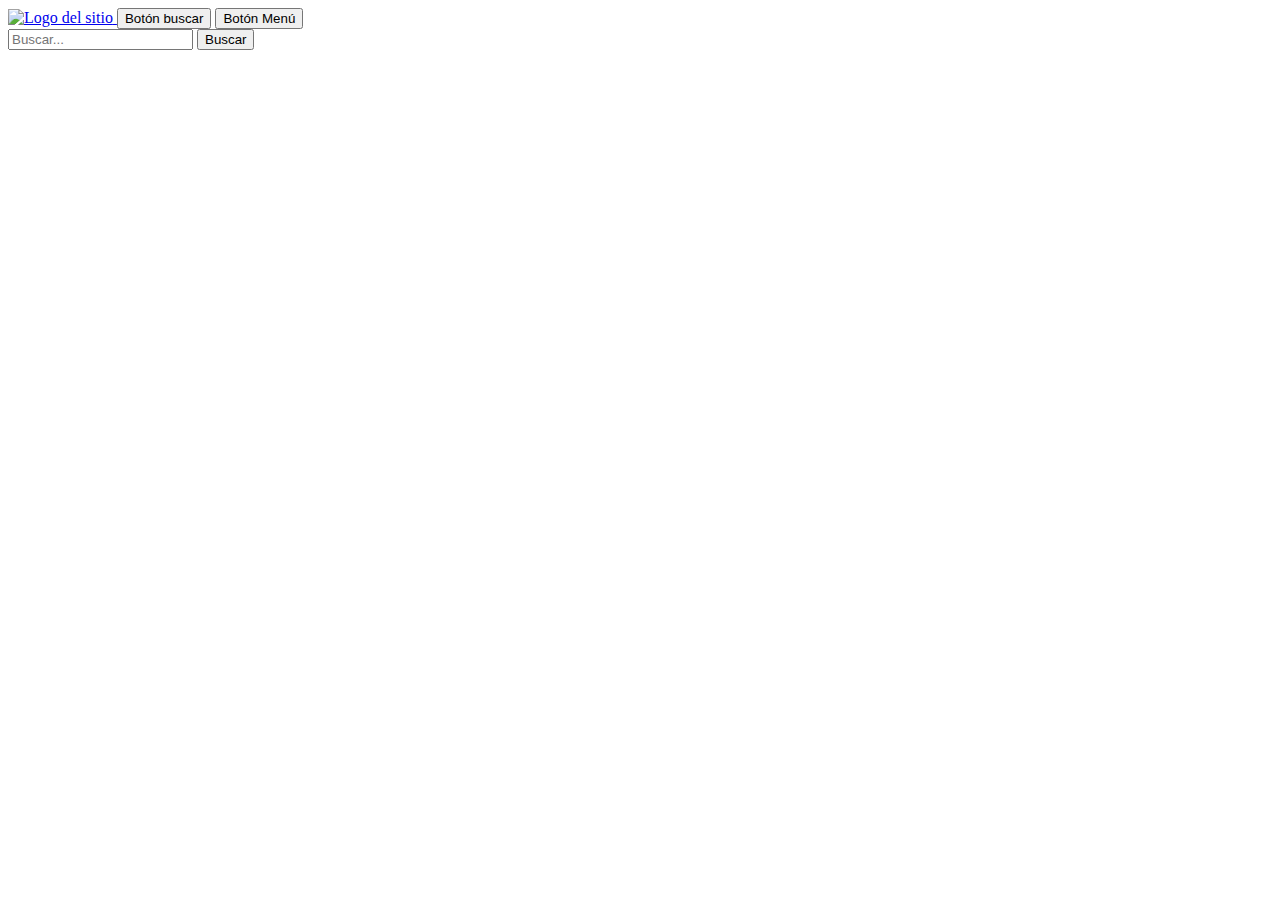
==== Proyecto final/index.html @ 8648d8d8 "28 Codificando el encabezado html5 (parte 1)" ====
<!DOCTYPE html>
<html lang="es">
  <head>
   <title>NETWROK | Soluciones Móviles para empresas</title>
    <!-- Required meta tags always come first -->
    <meta charset="utf-8">
    <meta name="viewport" content="width=device-width, initial-scale=1, shrink-to-fit=no">
    <meta http-equiv="x-ua-compatible" content="ie=edge">

  </head>
  <body>
    <section class="bienvenidos">
        <header class="encabezado" role="banner">
            <a href="index.html">
                <img src="images/logo.svg" alt="Logo del sitio">
            </a>
            
            <button type="button" class="boton-buscar">Botón buscar</button>
            <button type="button" class="boton-menu">Botón Menú</button>
            
            <form action="#" id="bloque-buscar">
                <div class="contenedor-bloque-buscar">
                    <input type="text" placeholder="Buscar...">
                    <input type="submit" value="Buscar">
                </div>
            </form>
            
        </header>
    </section>
  </body>
</html>
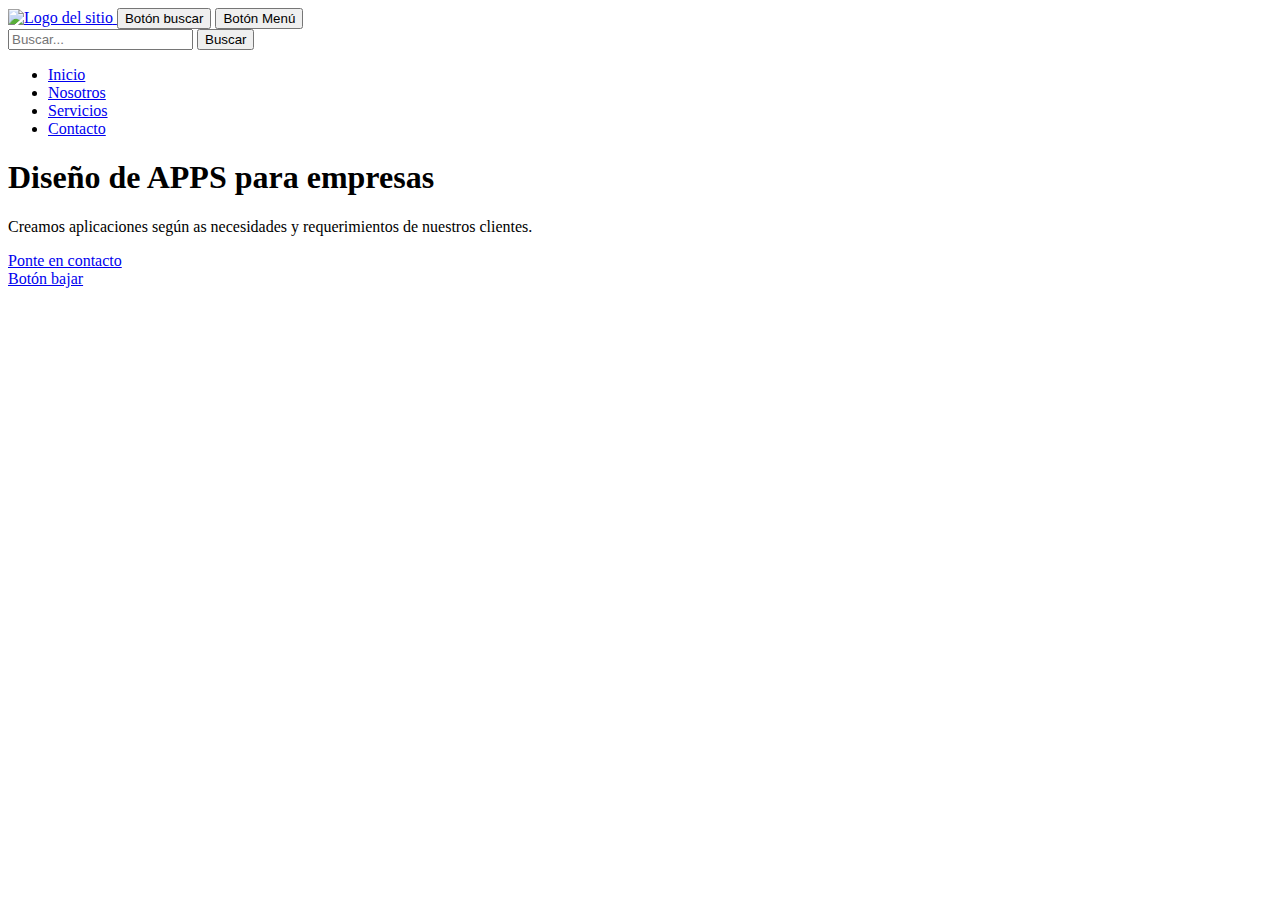
==== commit d6de76b9: "29 Codificando el encabezado html5 (parte 2)" ====
--- a/Proyecto final/index.html
+++ b/Proyecto final/index.html
@@ -25,6 +25,24 @@
                 </div>
             </form>
             
+            <nav id="menu-principal">
+                <ul>
+                    <li class="active"><a href="index.html">Inicio</a></li>
+                    <li><a href="nosotros.html">Nosotros</a></li>
+                    <li><a href="servicio.html">Servicios</a></li>
+                    <li><a href="contacto.html">Contacto</a></li>
+                </ul>
+            </nav>
+            
+            <div class="texto-encabezado">
+                <h1>Diseño de APPS para empresas</h1>
+                <p>Creamos aplicaciones según as necesidades y requerimientos de nuestros clientes.</p>
+                <a href="contacto.html">Ponte en contacto</a>
+            </div>
+            
+            <div class="flecha-baja">
+                <a href="#">Botón bajar</a>
+            </div>
         </header>
     </section>
   </body>
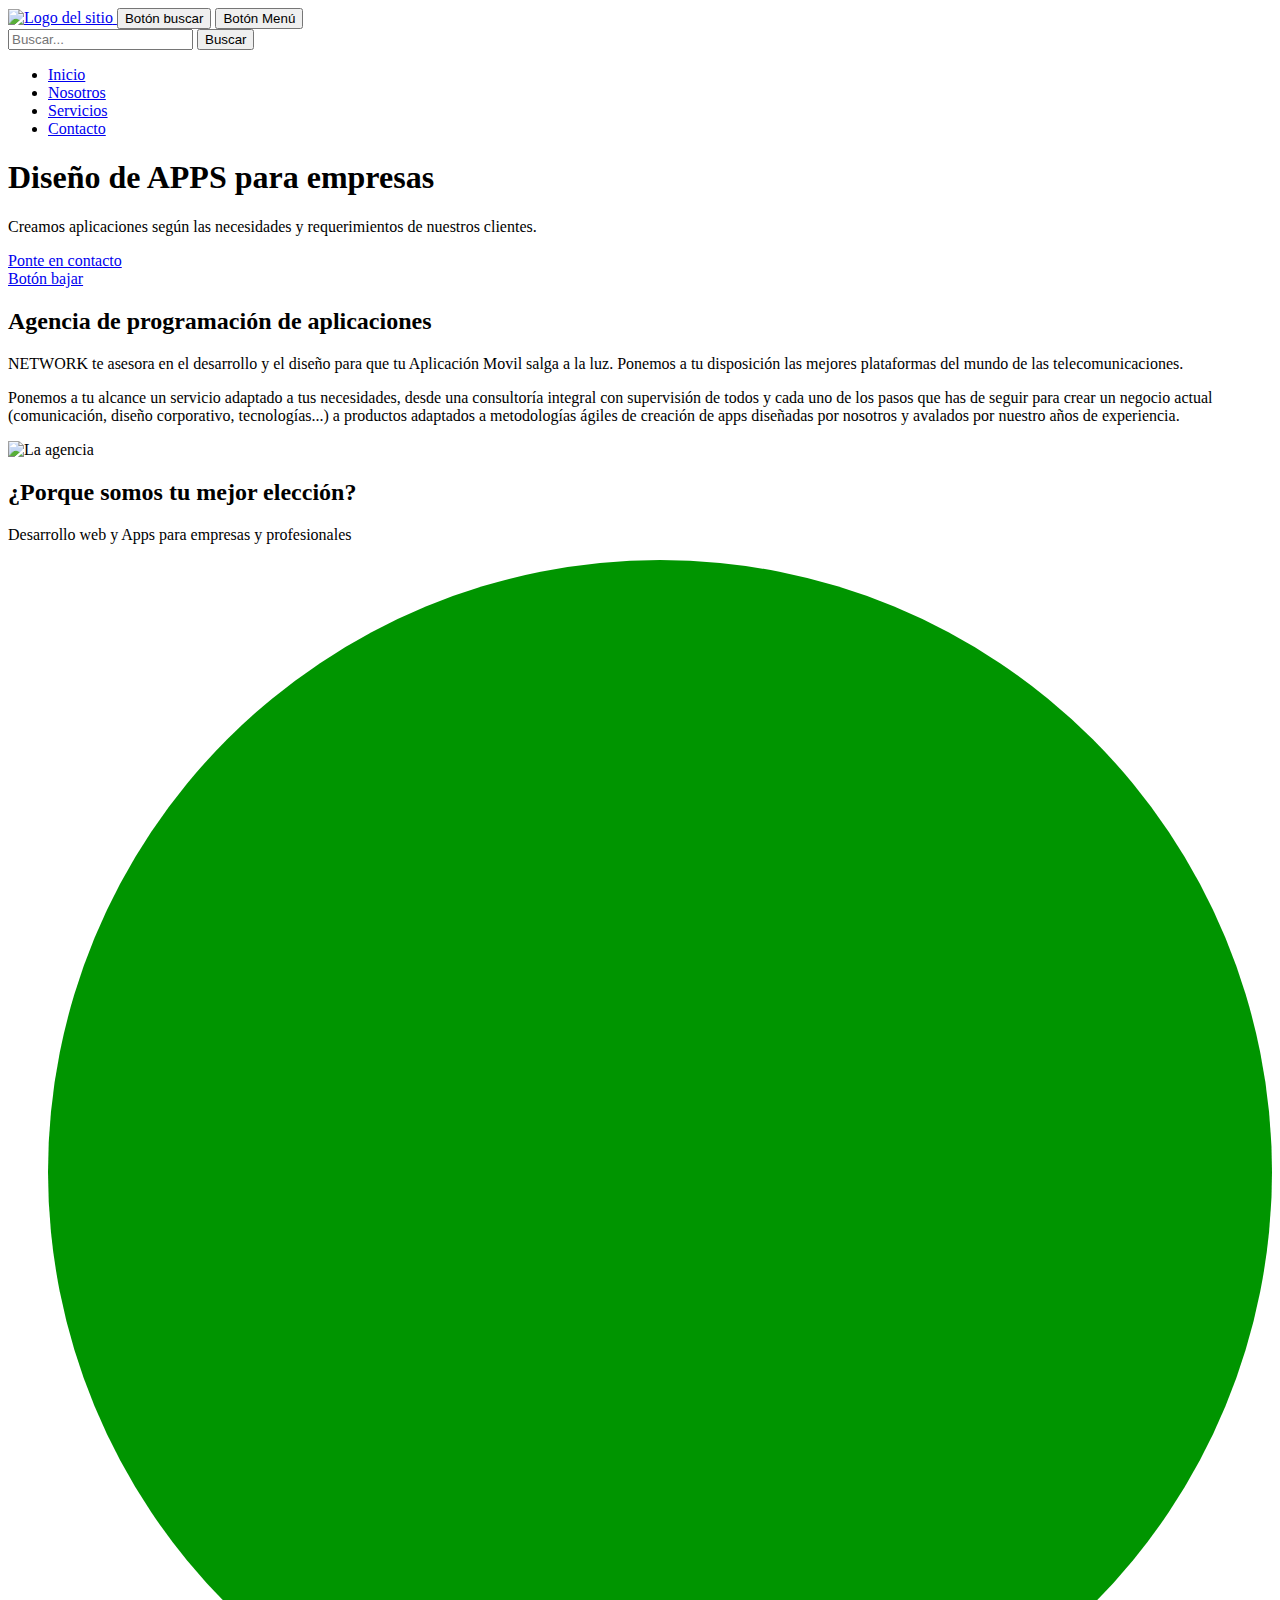
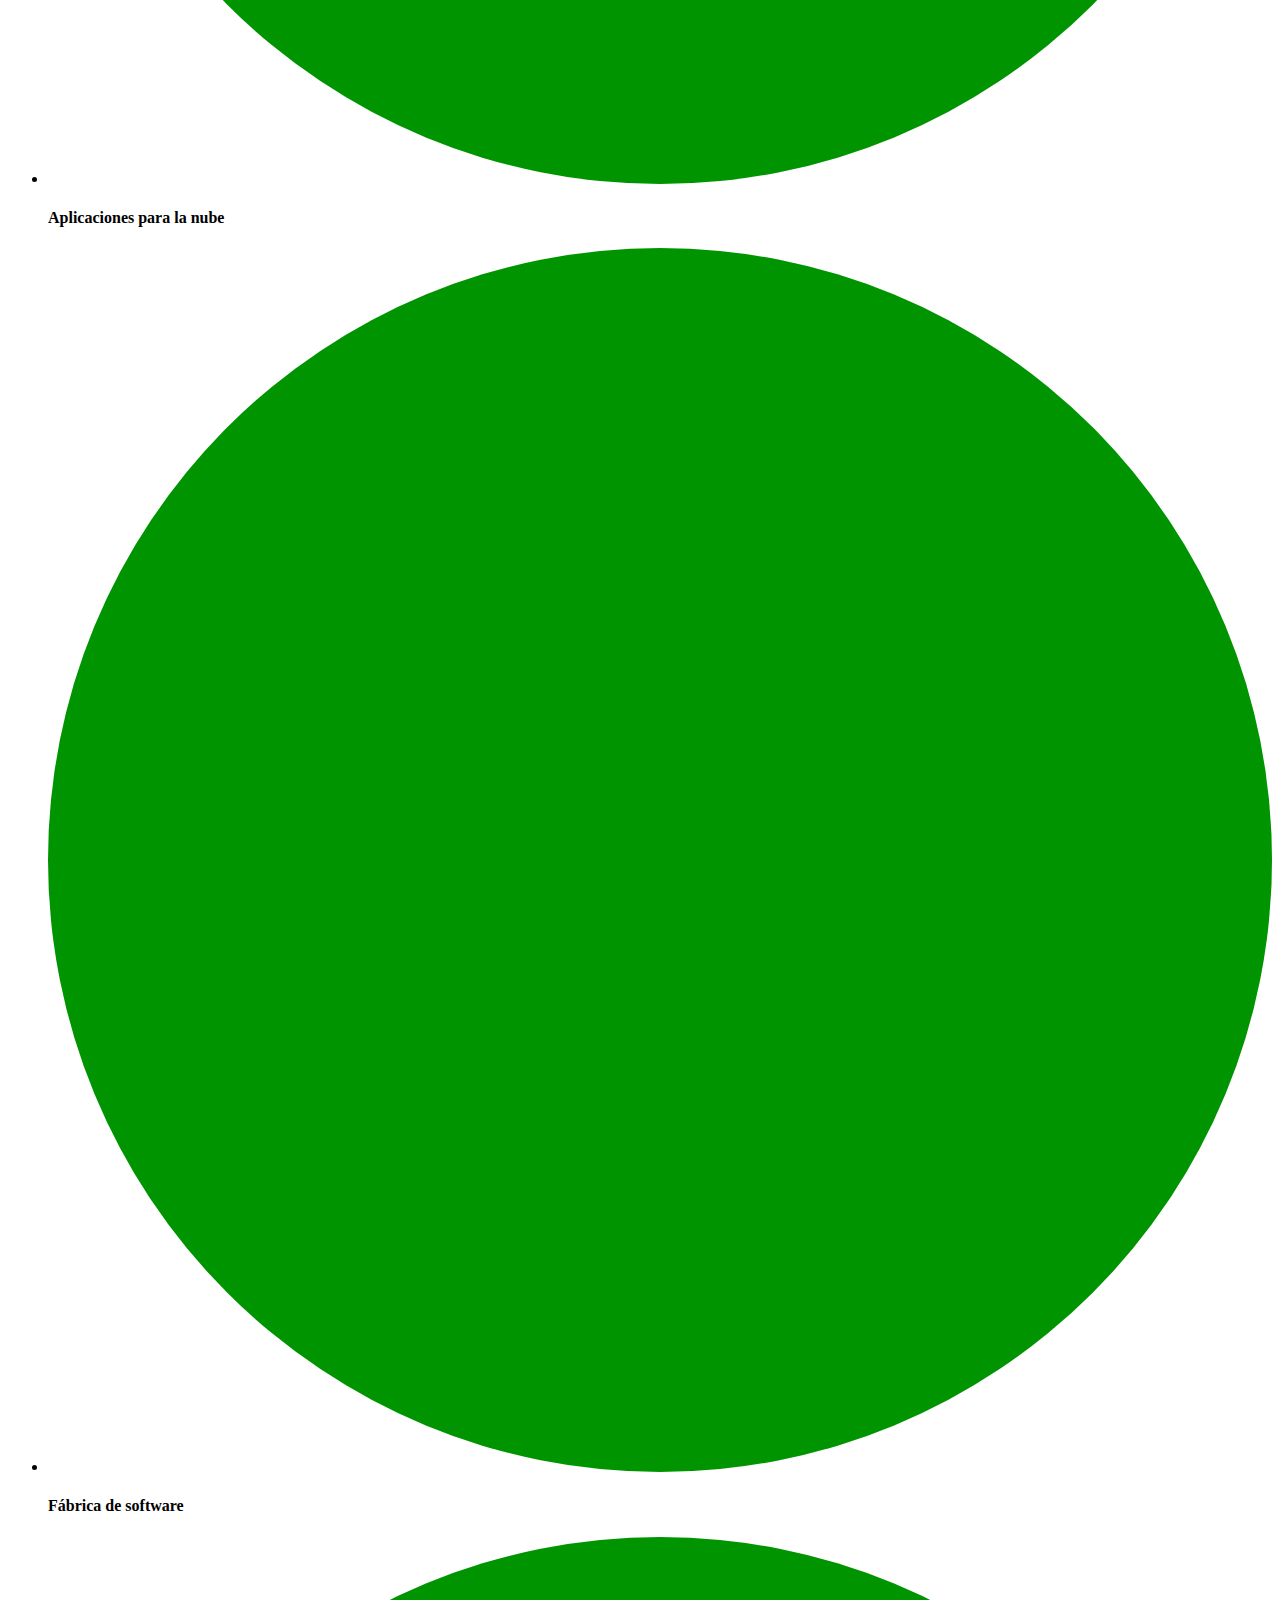
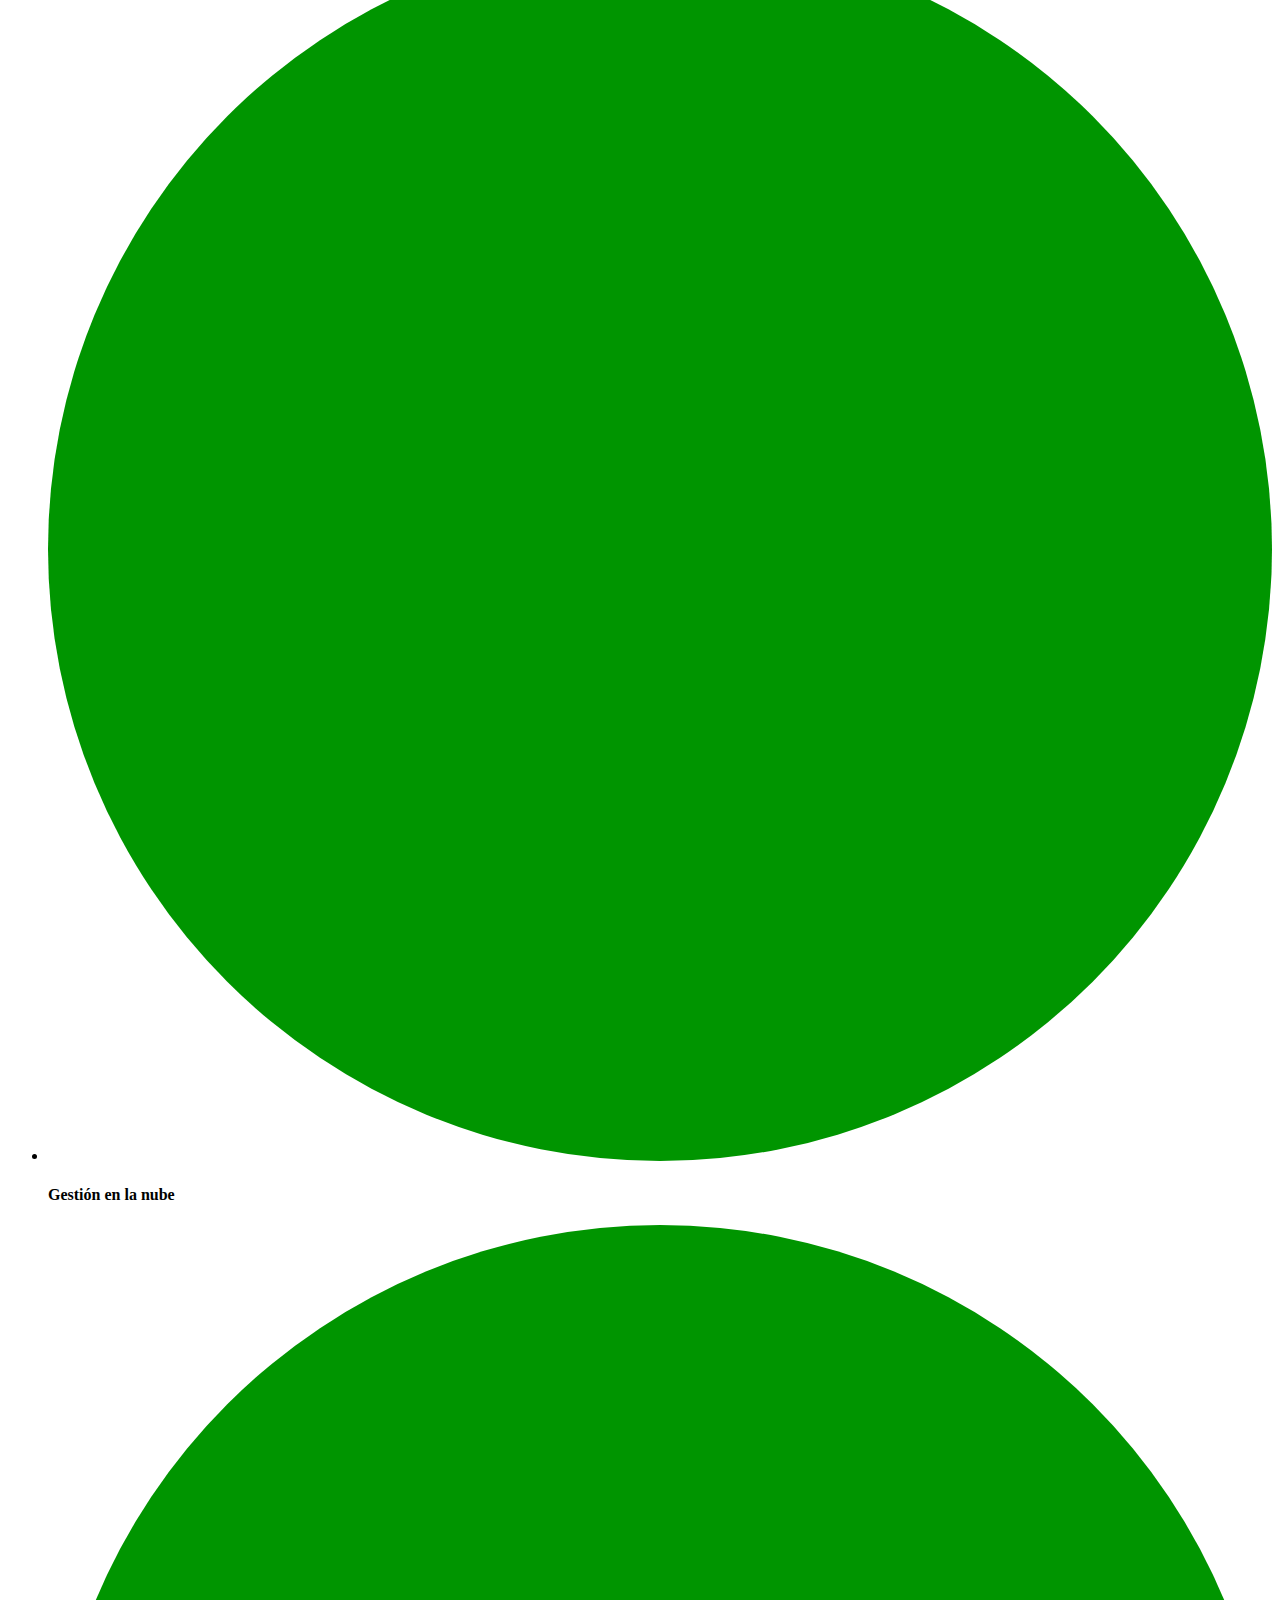
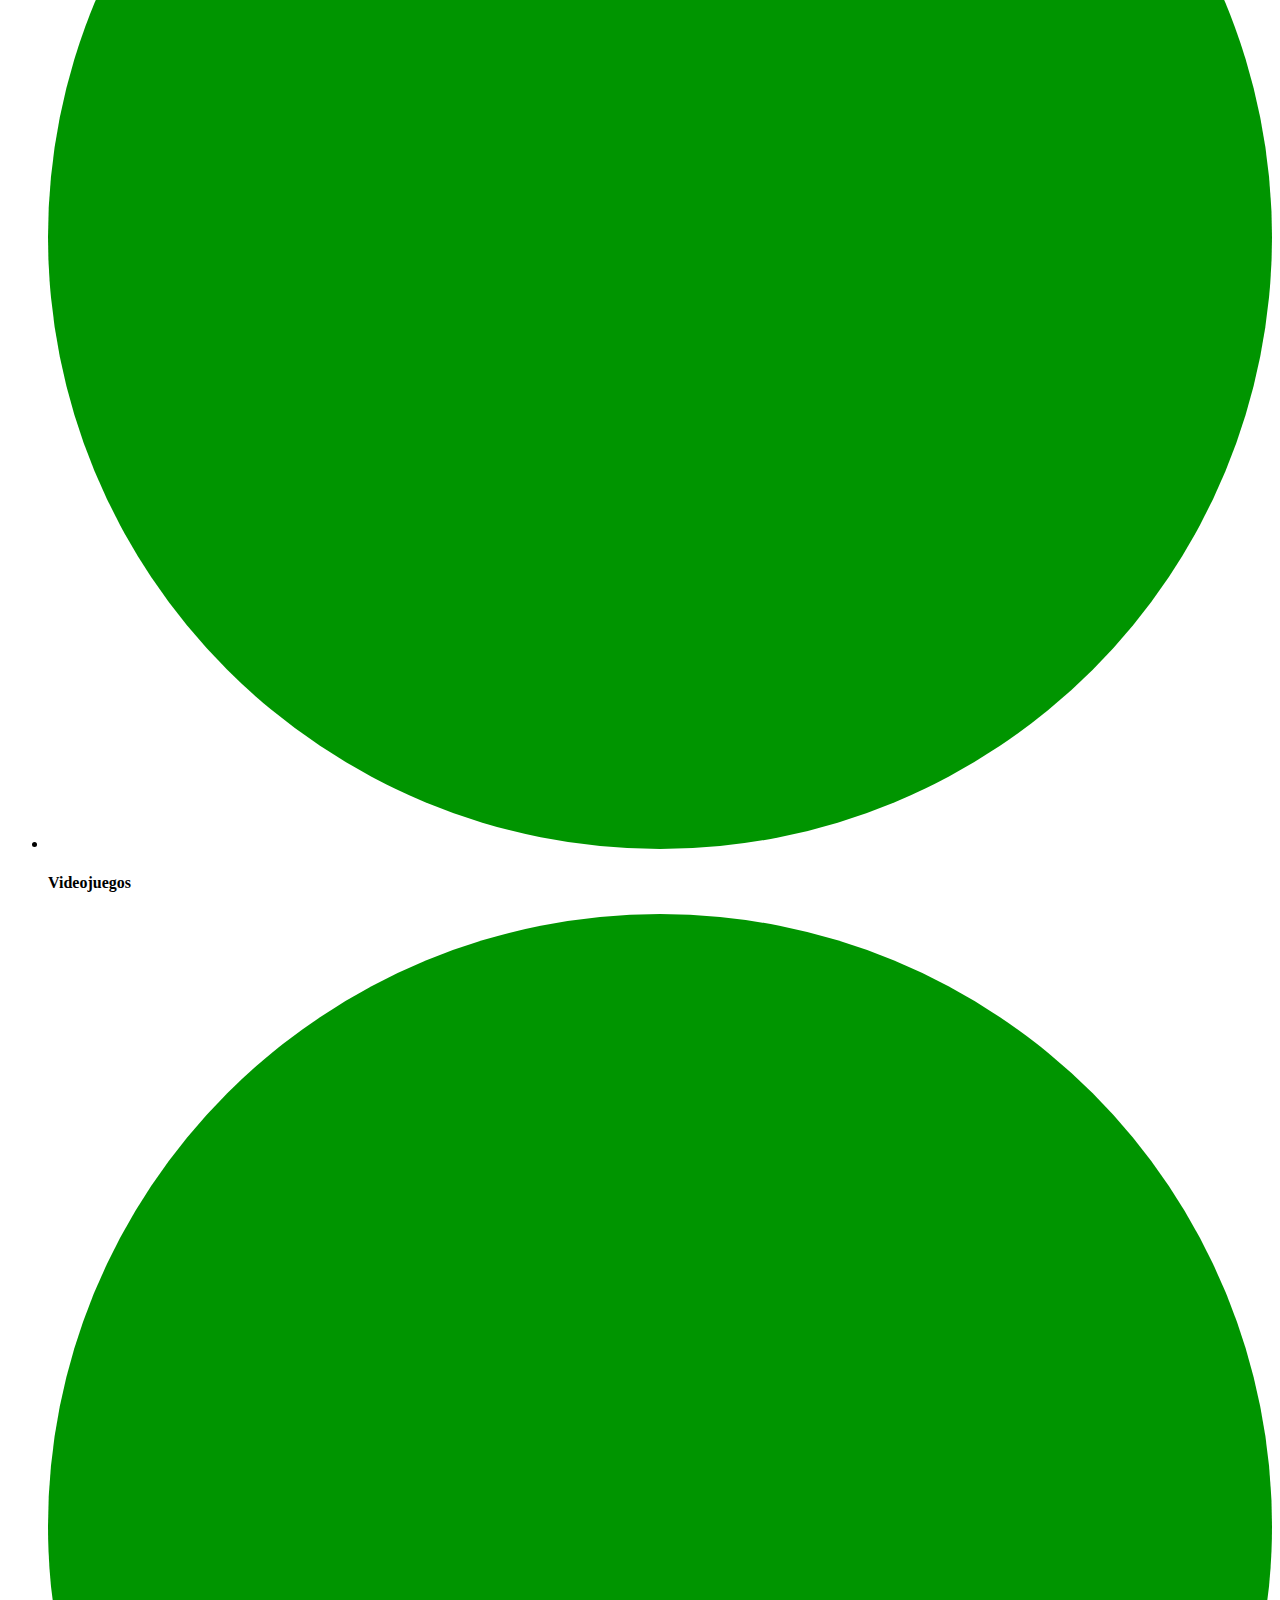
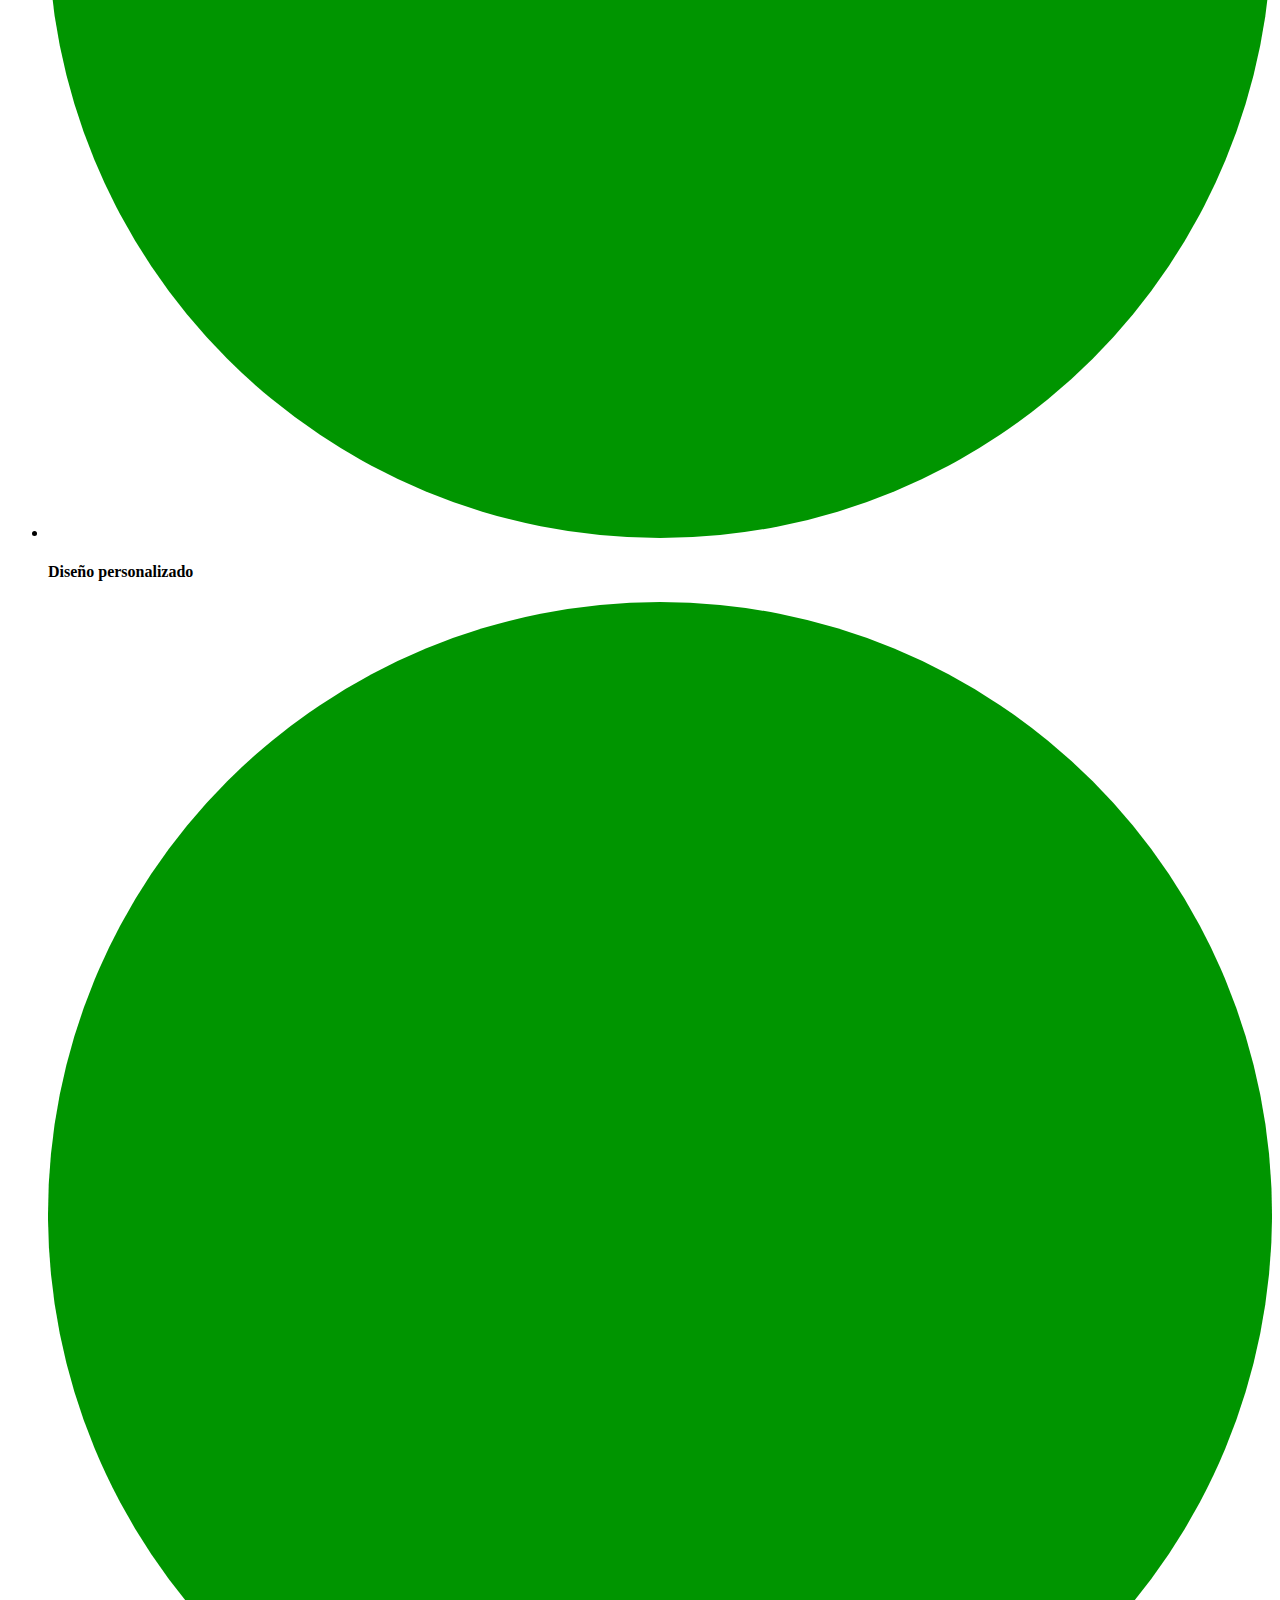
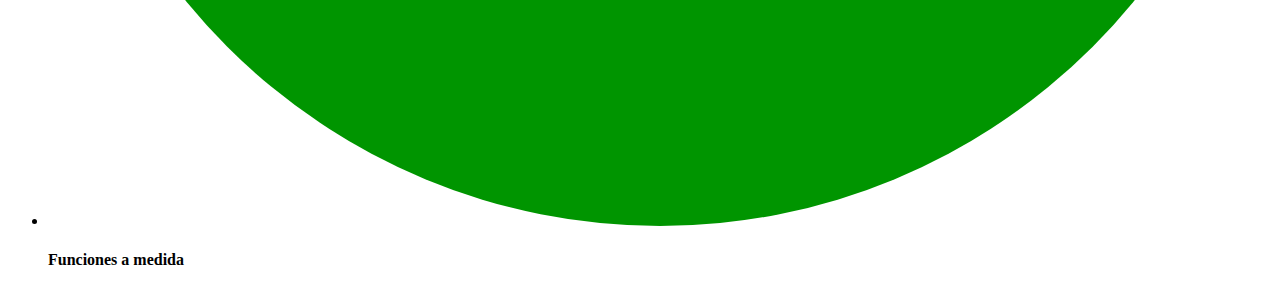
==== commit 3c36952b: "32 Codificando el html5 - Somos tu mejor elección" ====
--- a/Proyecto final/index.html
+++ b/Proyecto final/index.html
@@ -1,30 +1,32 @@
 <!DOCTYPE html>
 <html lang="es">
-  <head>
-   <title>NETWROK | Soluciones Móviles para empresas</title>
+
+<head>
+    <title>NETWROK | Soluciones Móviles para empresas</title>
     <!-- Required meta tags always come first -->
     <meta charset="utf-8">
     <meta name="viewport" content="width=device-width, initial-scale=1, shrink-to-fit=no">
     <meta http-equiv="x-ua-compatible" content="ie=edge">
 
-  </head>
-  <body>
+</head>
+
+<body>
     <section class="bienvenidos">
         <header class="encabezado" role="banner">
             <a href="index.html">
                 <img src="images/logo.svg" alt="Logo del sitio">
             </a>
-            
+
             <button type="button" class="boton-buscar">Botón buscar</button>
             <button type="button" class="boton-menu">Botón Menú</button>
-            
+
             <form action="#" id="bloque-buscar">
                 <div class="contenedor-bloque-buscar">
                     <input type="text" placeholder="Buscar...">
                     <input type="submit" value="Buscar">
                 </div>
             </form>
-            
+
             <nav id="menu-principal">
                 <ul>
                     <li class="active"><a href="index.html">Inicio</a></li>
@@ -33,17 +35,63 @@
                     <li><a href="contacto.html">Contacto</a></li>
                 </ul>
             </nav>
-            
+
             <div class="texto-encabezado">
                 <h1>Diseño de APPS para empresas</h1>
-                <p>Creamos aplicaciones según as necesidades y requerimientos de nuestros clientes.</p>
+                <p>Creamos aplicaciones según las necesidades y requerimientos de nuestros clientes.</p>
                 <a href="contacto.html">Ponte en contacto</a>
             </div>
-            
+
             <div class="flecha-baja">
-                <a href="#">Botón bajar</a>
+                <a href="#agencia">Botón bajar</a>
             </div>
         </header>
     </section>
-  </body>
-</html>+
+    <section class="agencia" id="agencia">
+        <h2>Agencia de programación de aplicaciones</h2>
+
+        <p>NETWORK te asesora en el desarrollo y el diseño para que tu Aplicación Movil salga a la luz. Ponemos a tu disposición las mejores plataformas del mundo de las telecomunicaciones.</p>
+
+        <p>Ponemos a tu alcance un servicio adaptado a tus necesidades, desde una consultoría integral con supervisión de todos y cada uno de los pasos que has de seguir para crear un negocio actual (comunicación, diseño corporativo, tecnologías...) a productos adaptados a metodologías ágiles de creación de apps diseñadas por nosotros y avalados por nuestro años de experiencia.</p>
+
+        <img src="images/agencia.svg" alt="La agencia">
+    </section>
+
+    <section class="tu-mejor-eleccion">
+        <h2>¿Porque somos <span>tu mejor elección?</span></h2>
+        <p>Desarrollo web y Apps para empresas y profesionales</p>
+
+        <ul>
+            <li>
+                <img src="images/icono.svg" alt="">
+                <h4>Aplicaciones para la nube</h4>
+            </li>
+            <li>
+                <img src="images/icono.svg" alt="">
+                <h4>Fábrica de software</h4>
+            </li>
+            <li>
+                <img src="images/icono.svg" alt="">
+                <h4>Gestión en la nube</h4>
+            </li>
+        </ul>
+
+        <ul>
+            <li>
+                <img src="images/icono.svg" alt="">
+                <h4>Videojuegos</h4>
+            </li>
+            <li>
+                <img src="images/icono.svg" alt="">
+                <h4>Diseño personalizado</h4>
+            </li>
+            <li>
+                <img src="images/icono.svg" alt="">
+                <h4>Funciones a medida</h4>
+            </li>
+        </ul>
+    </section>
+</body>
+
+</html>
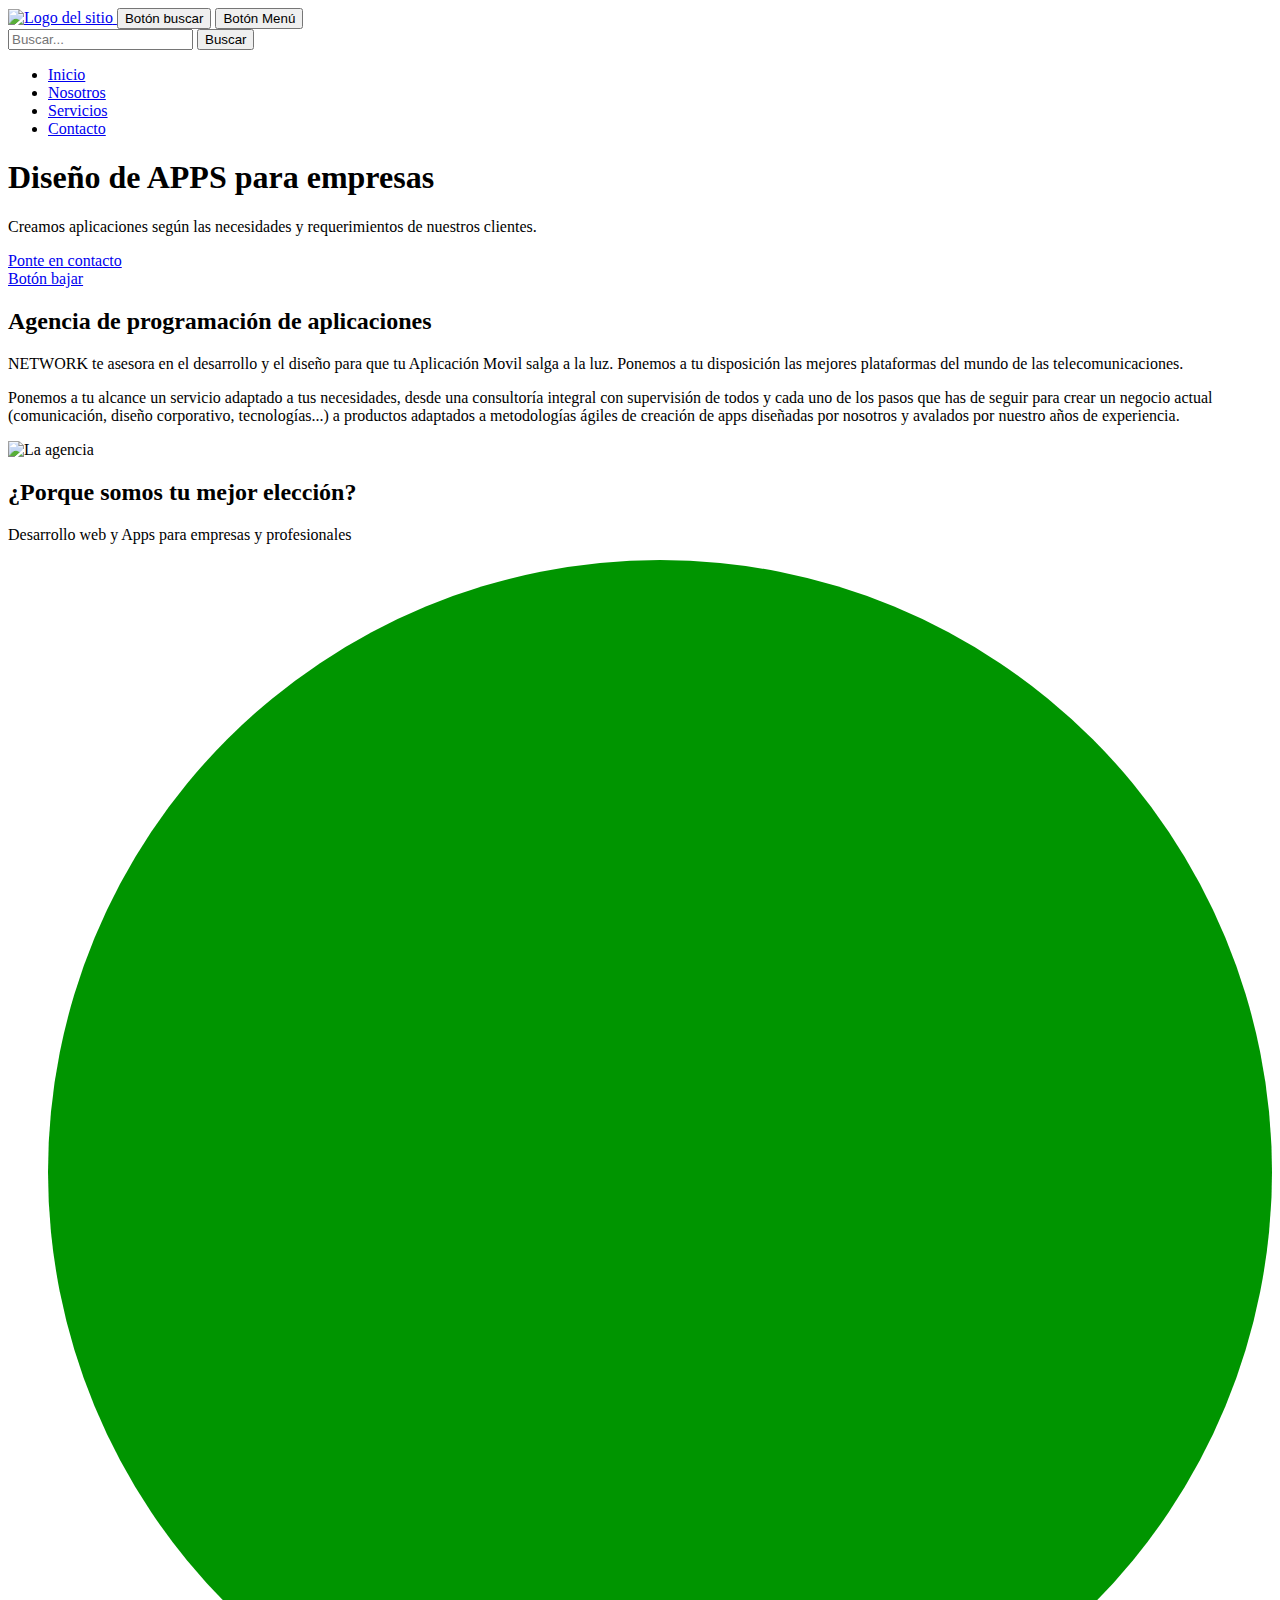
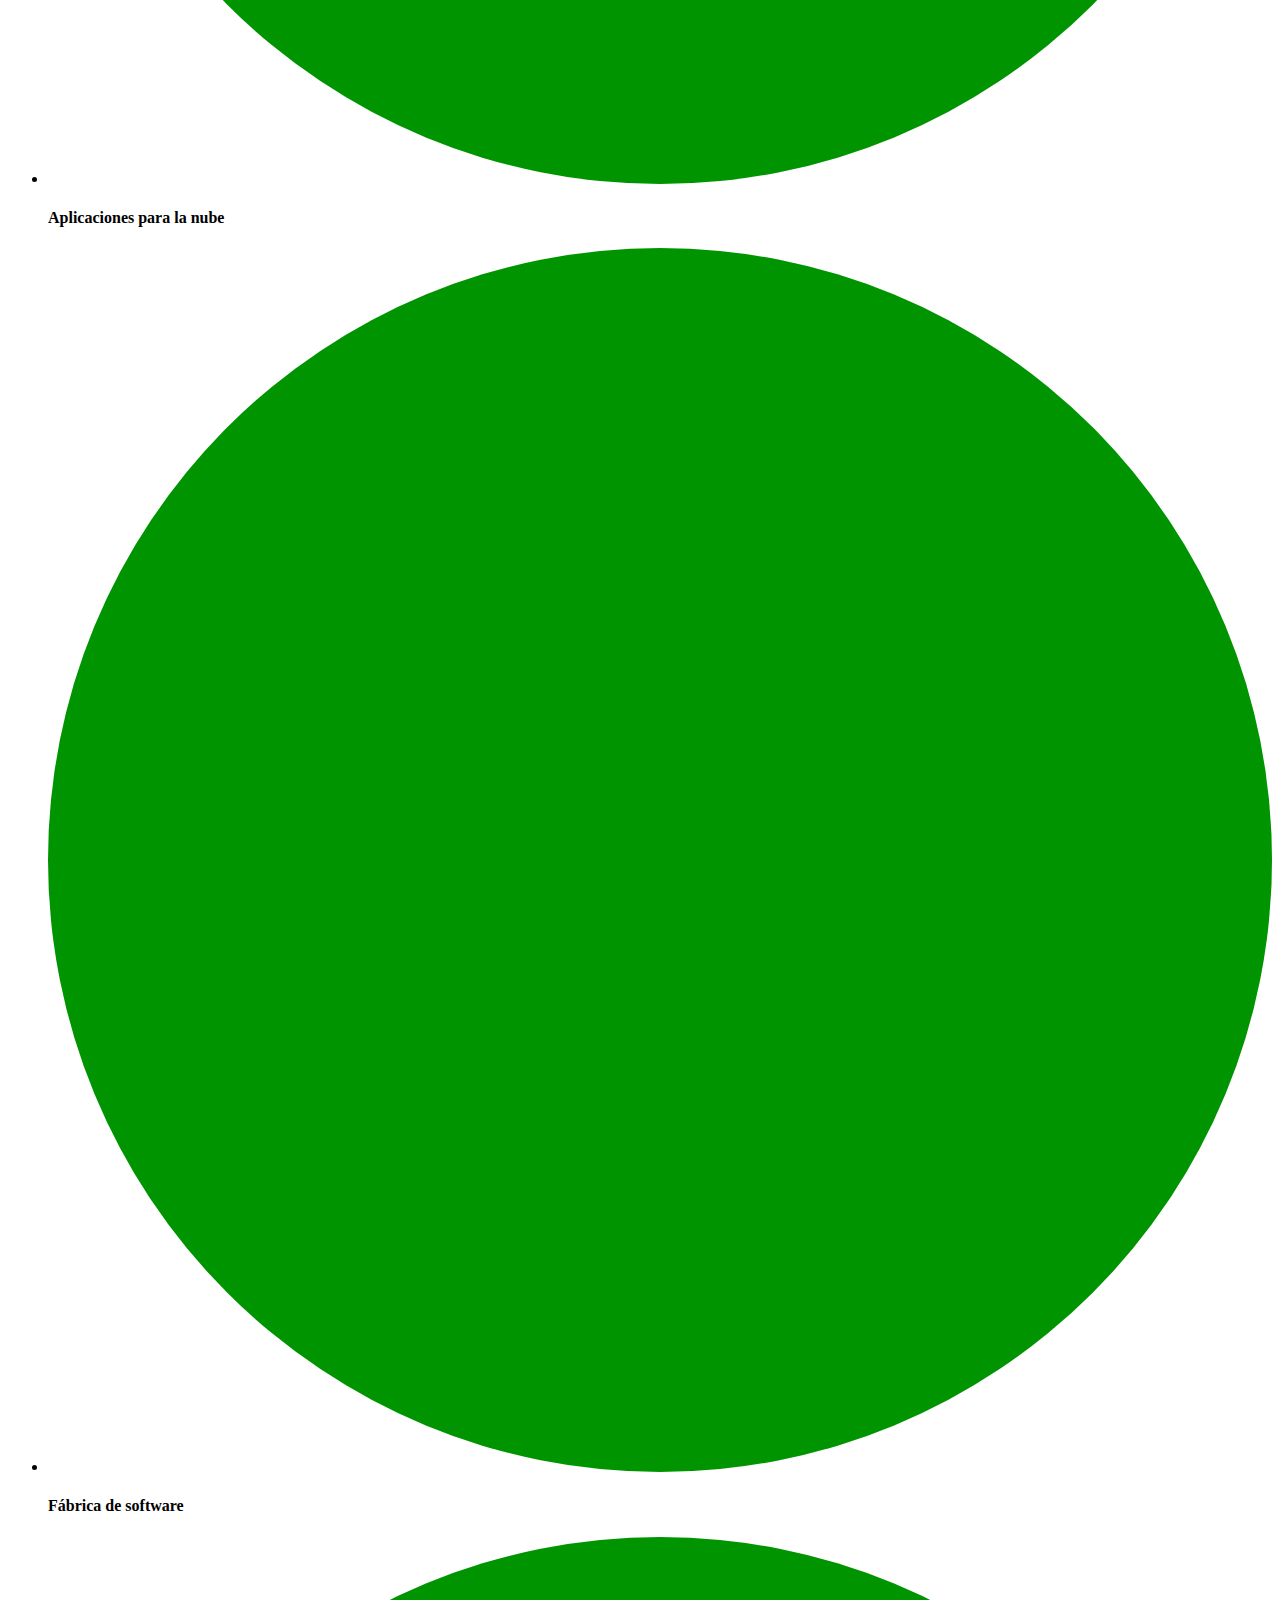
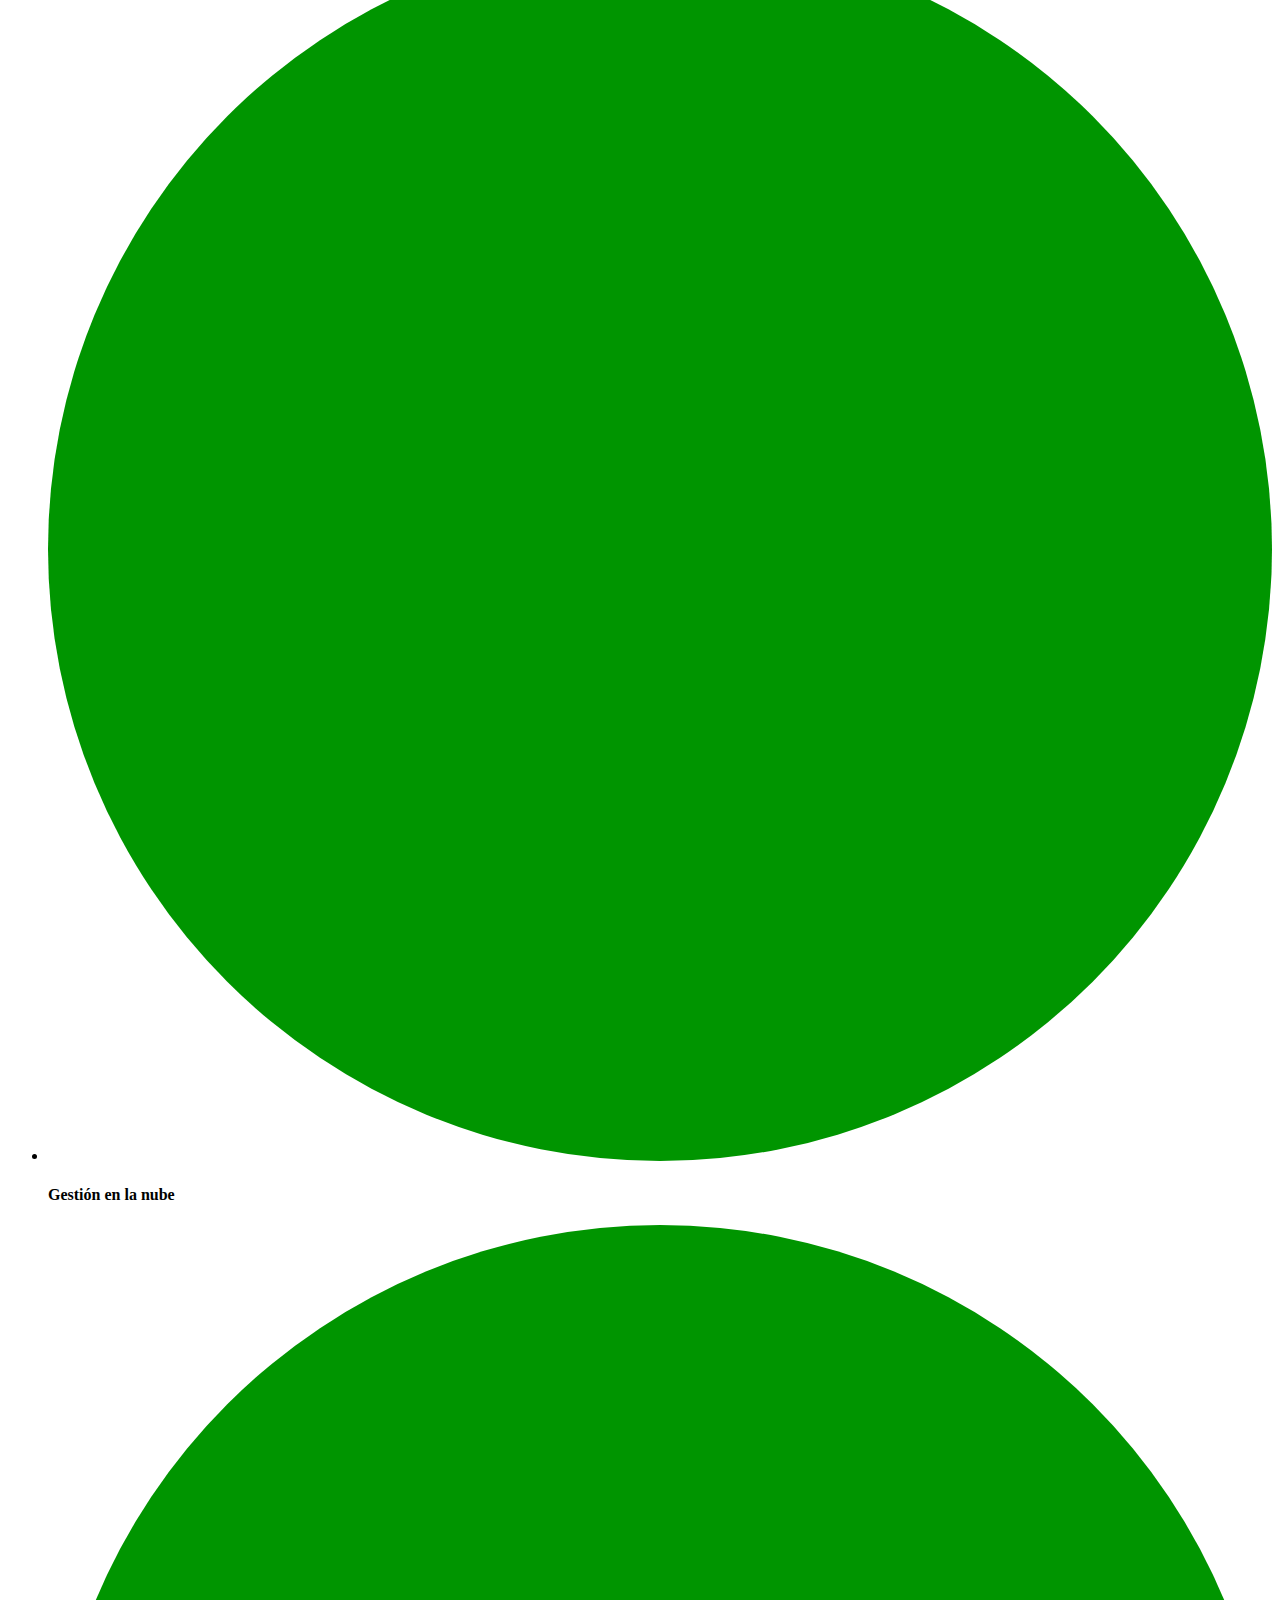
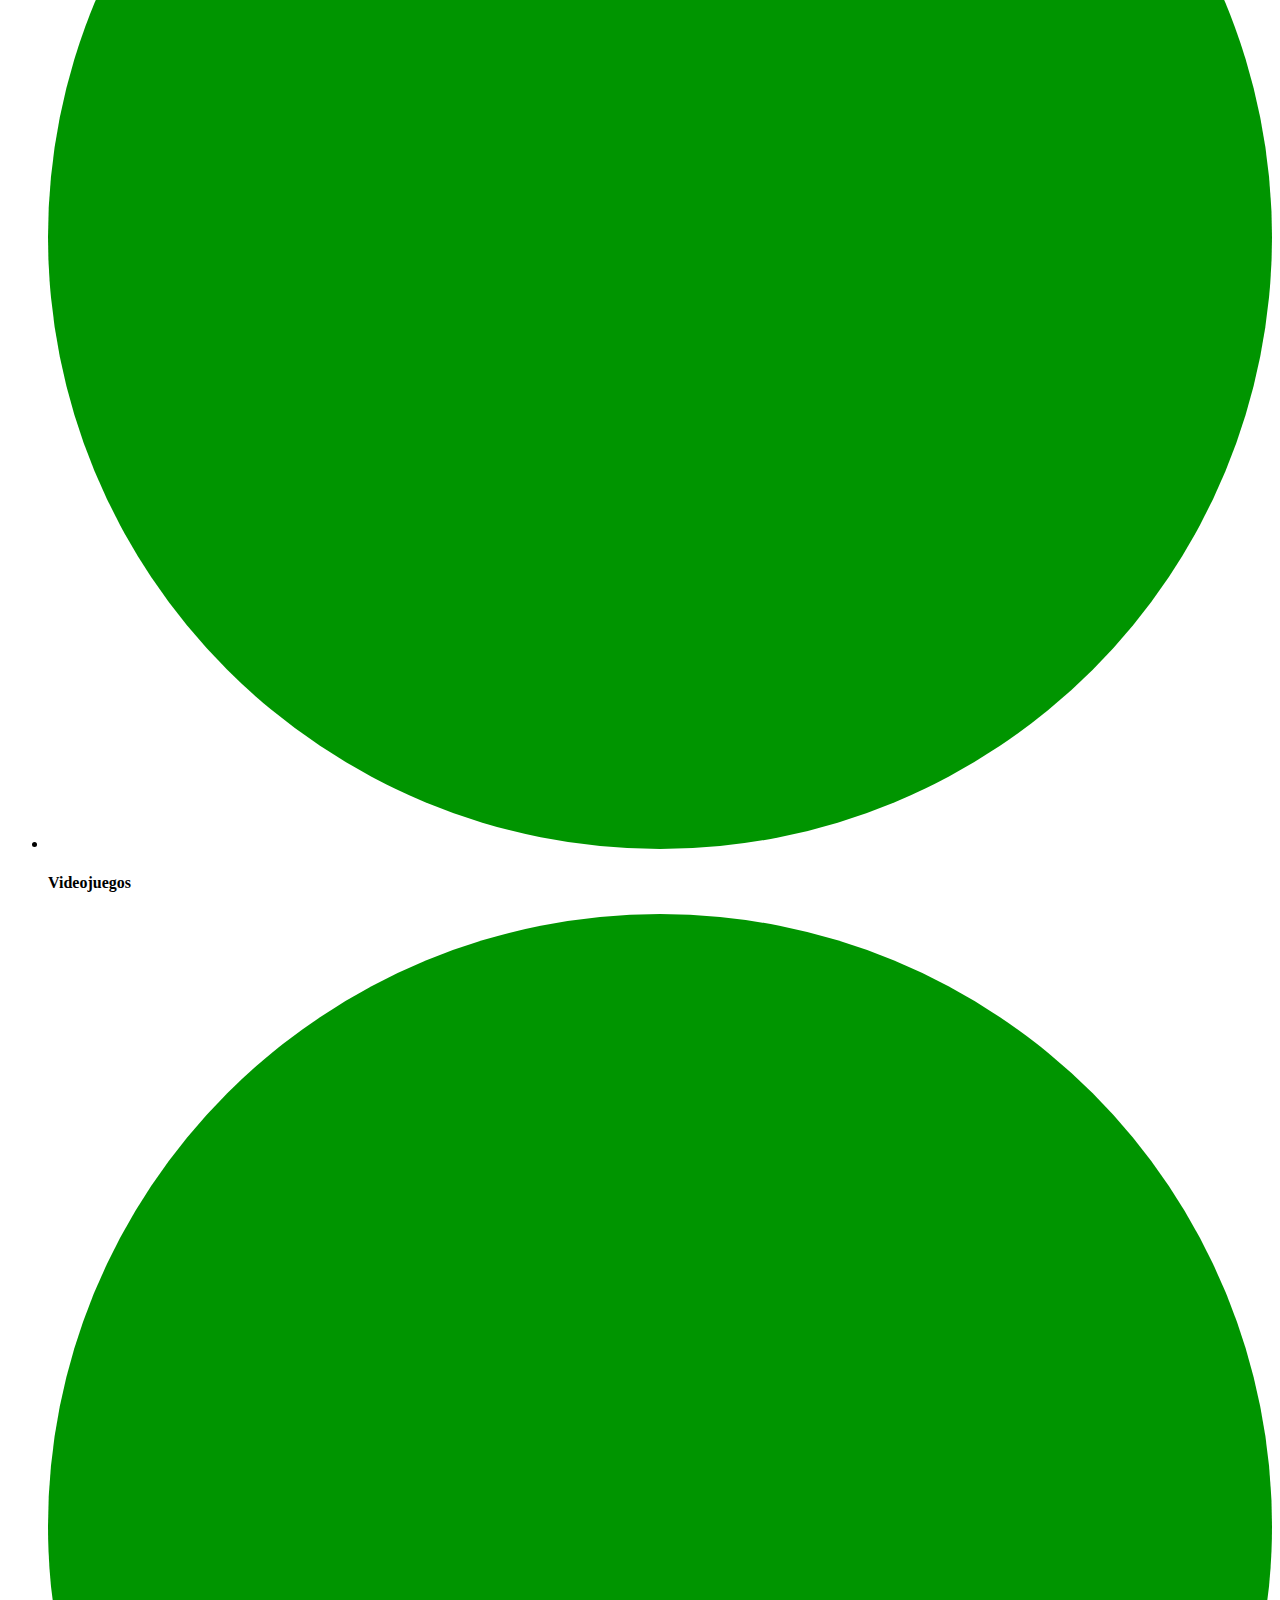
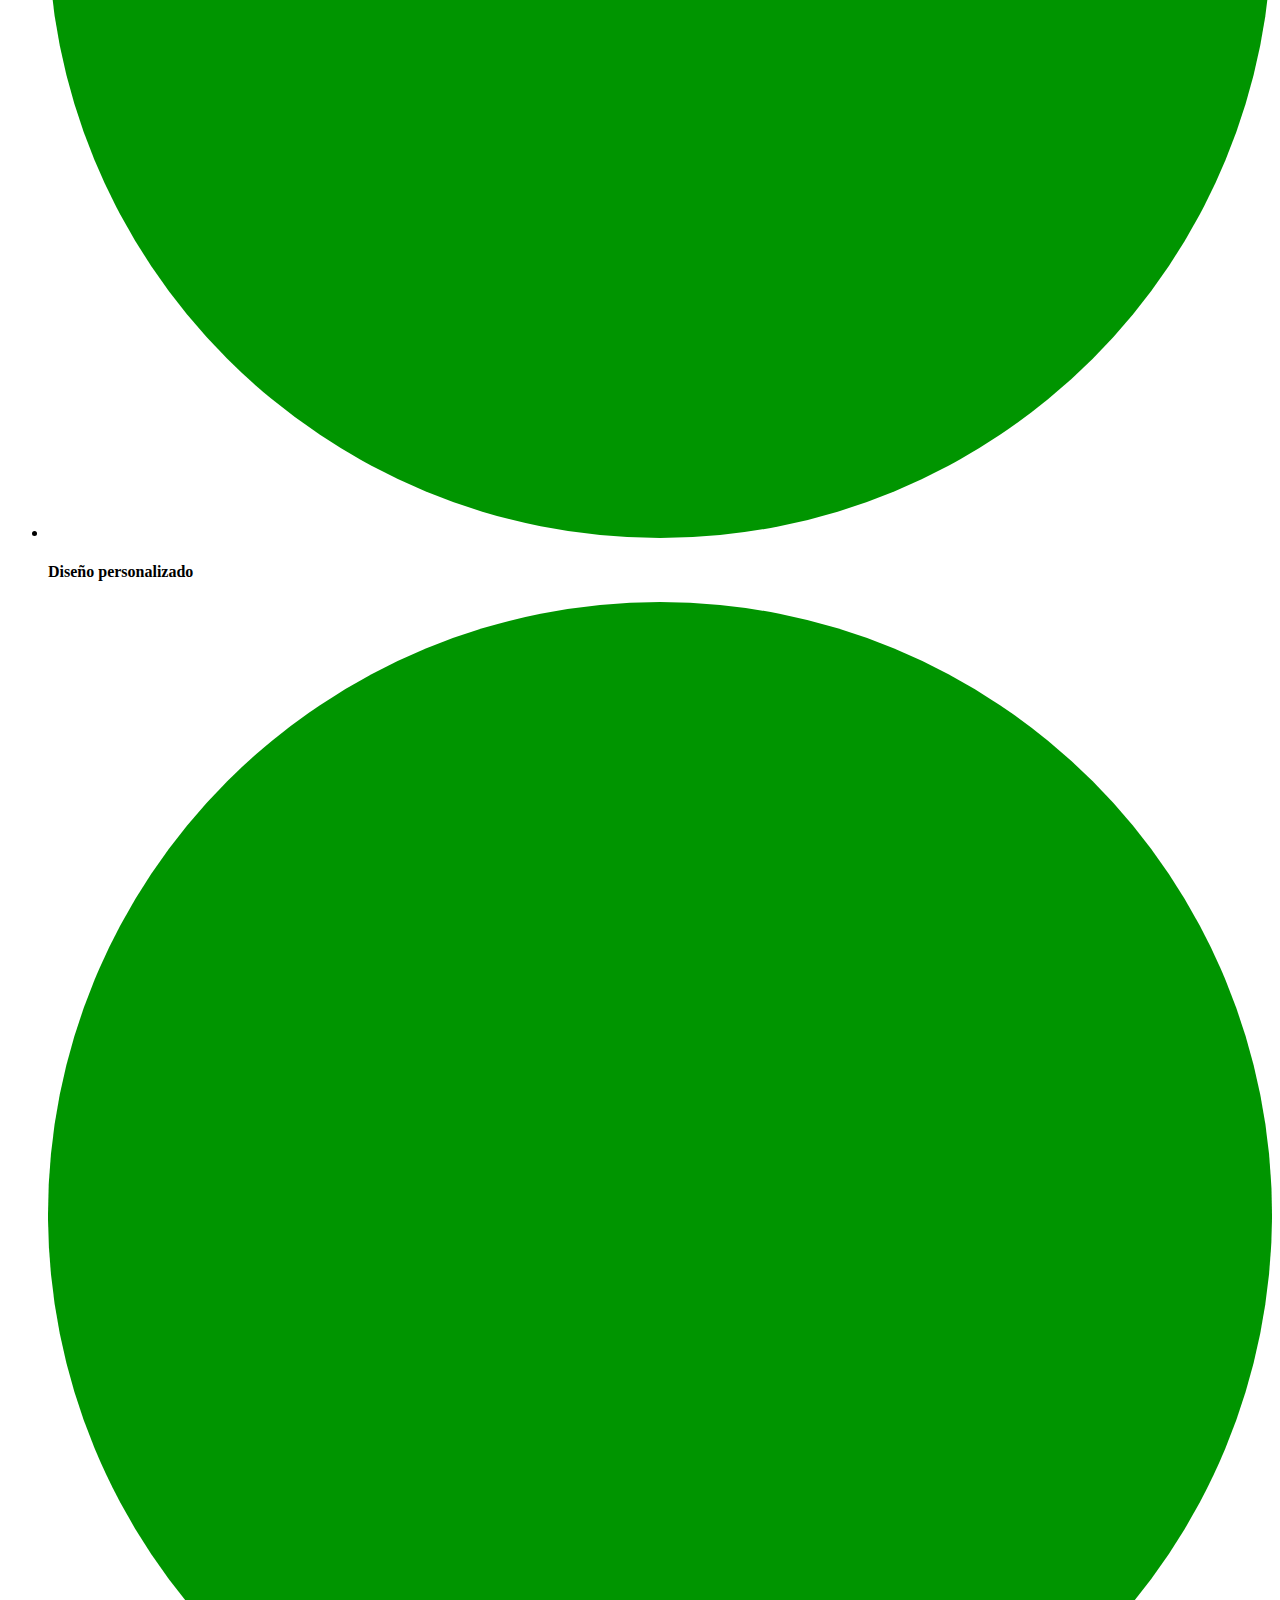
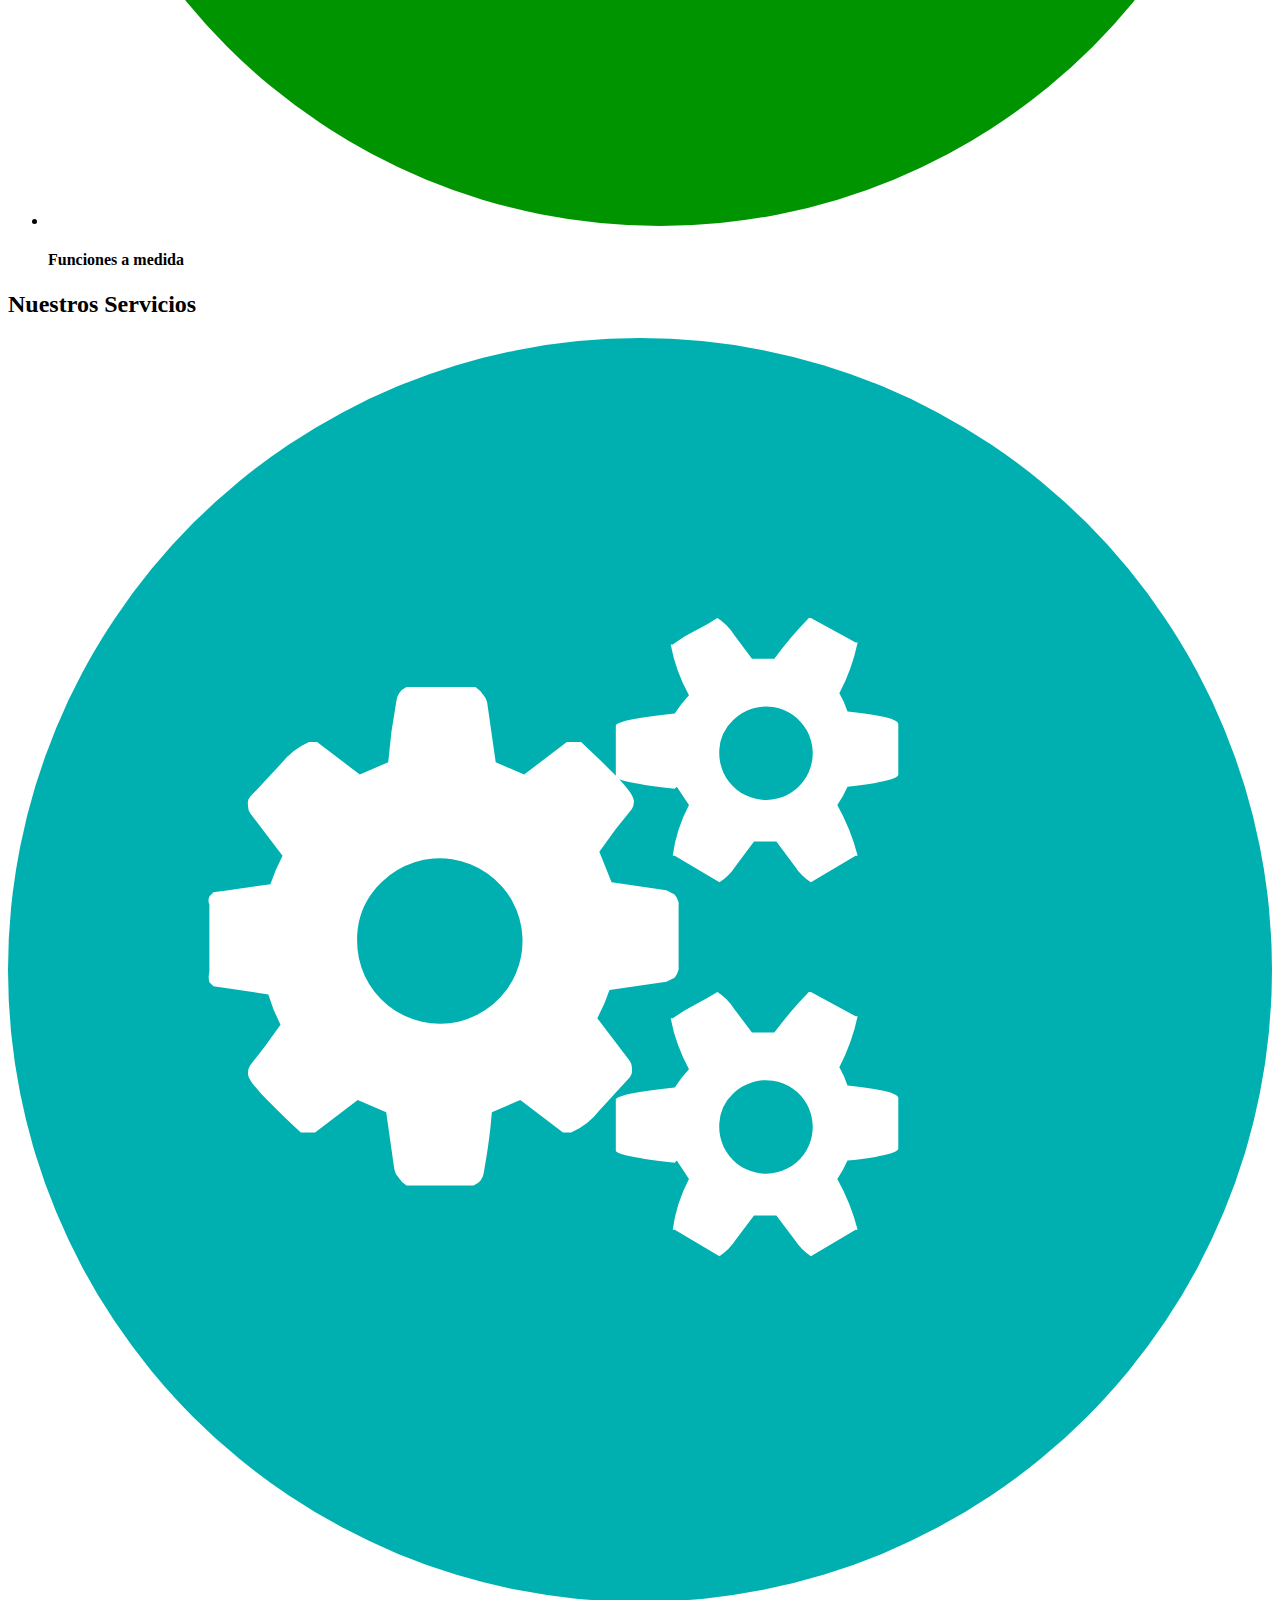
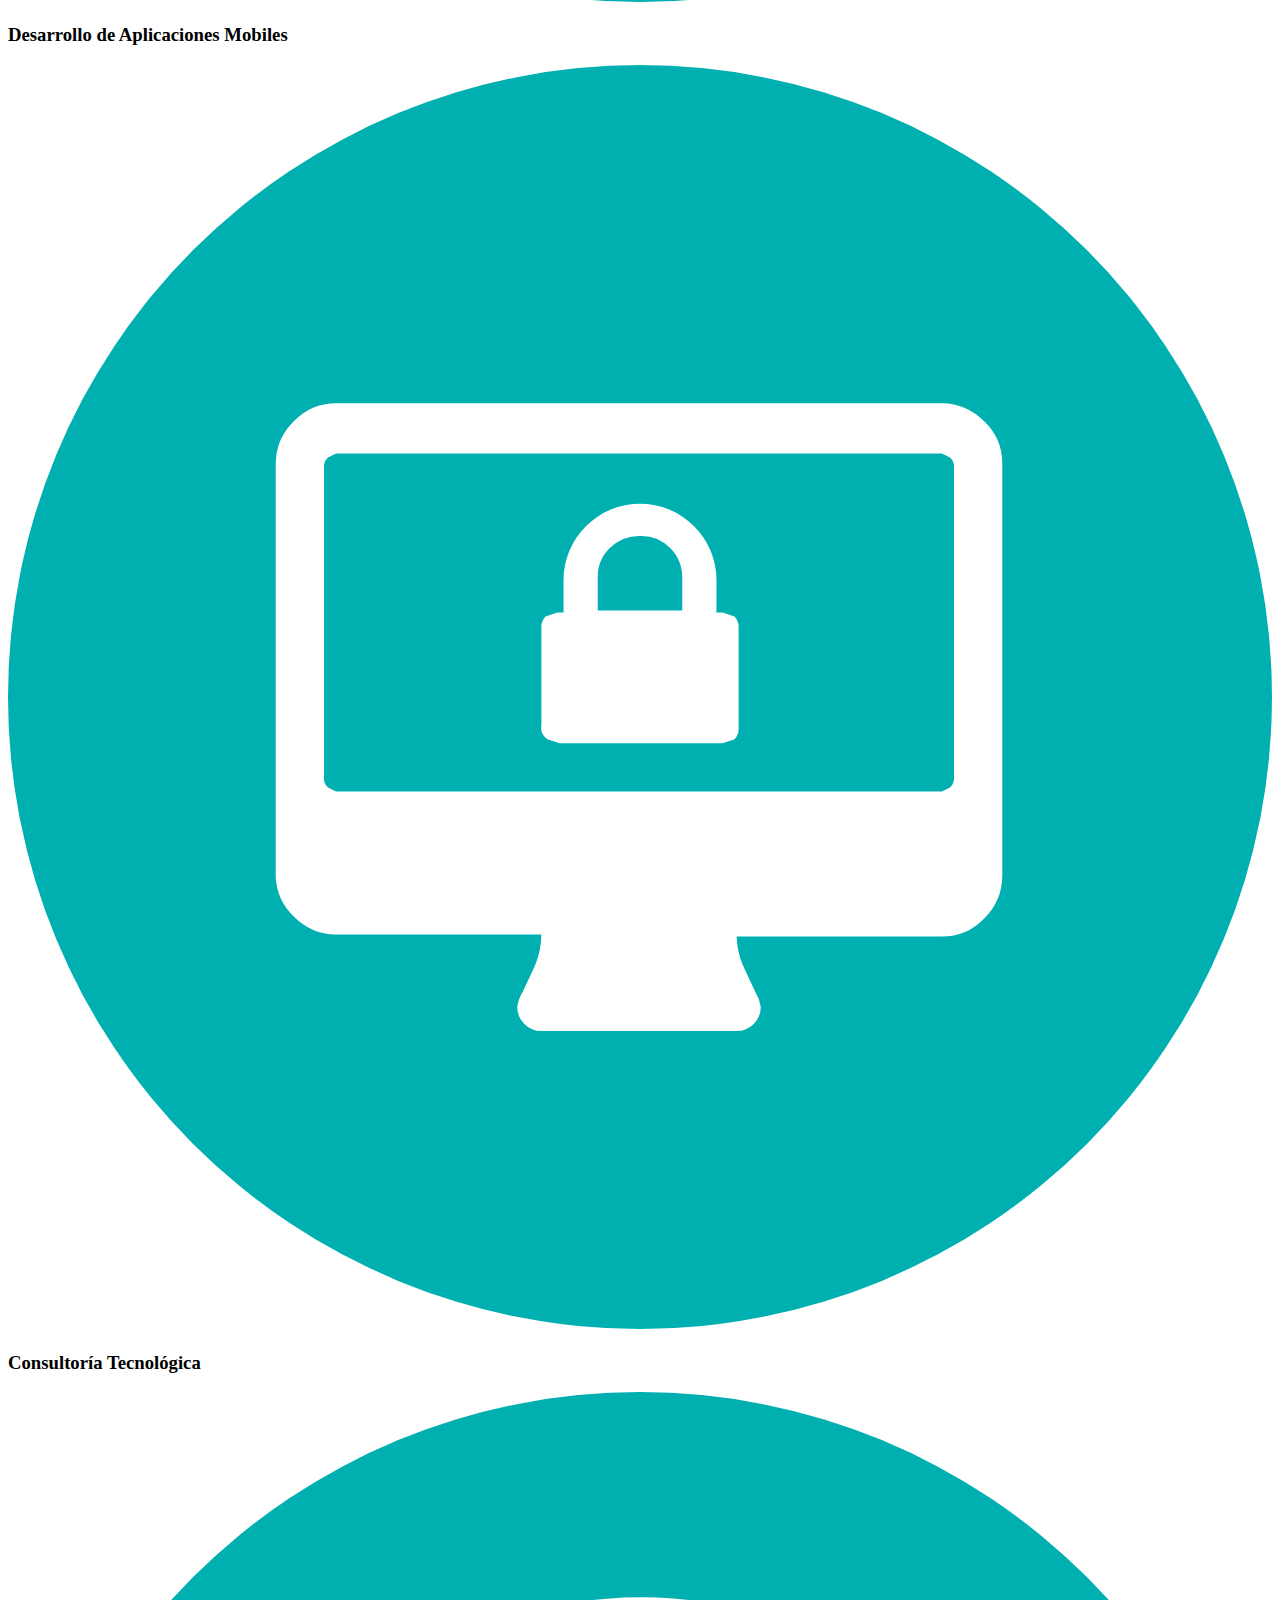
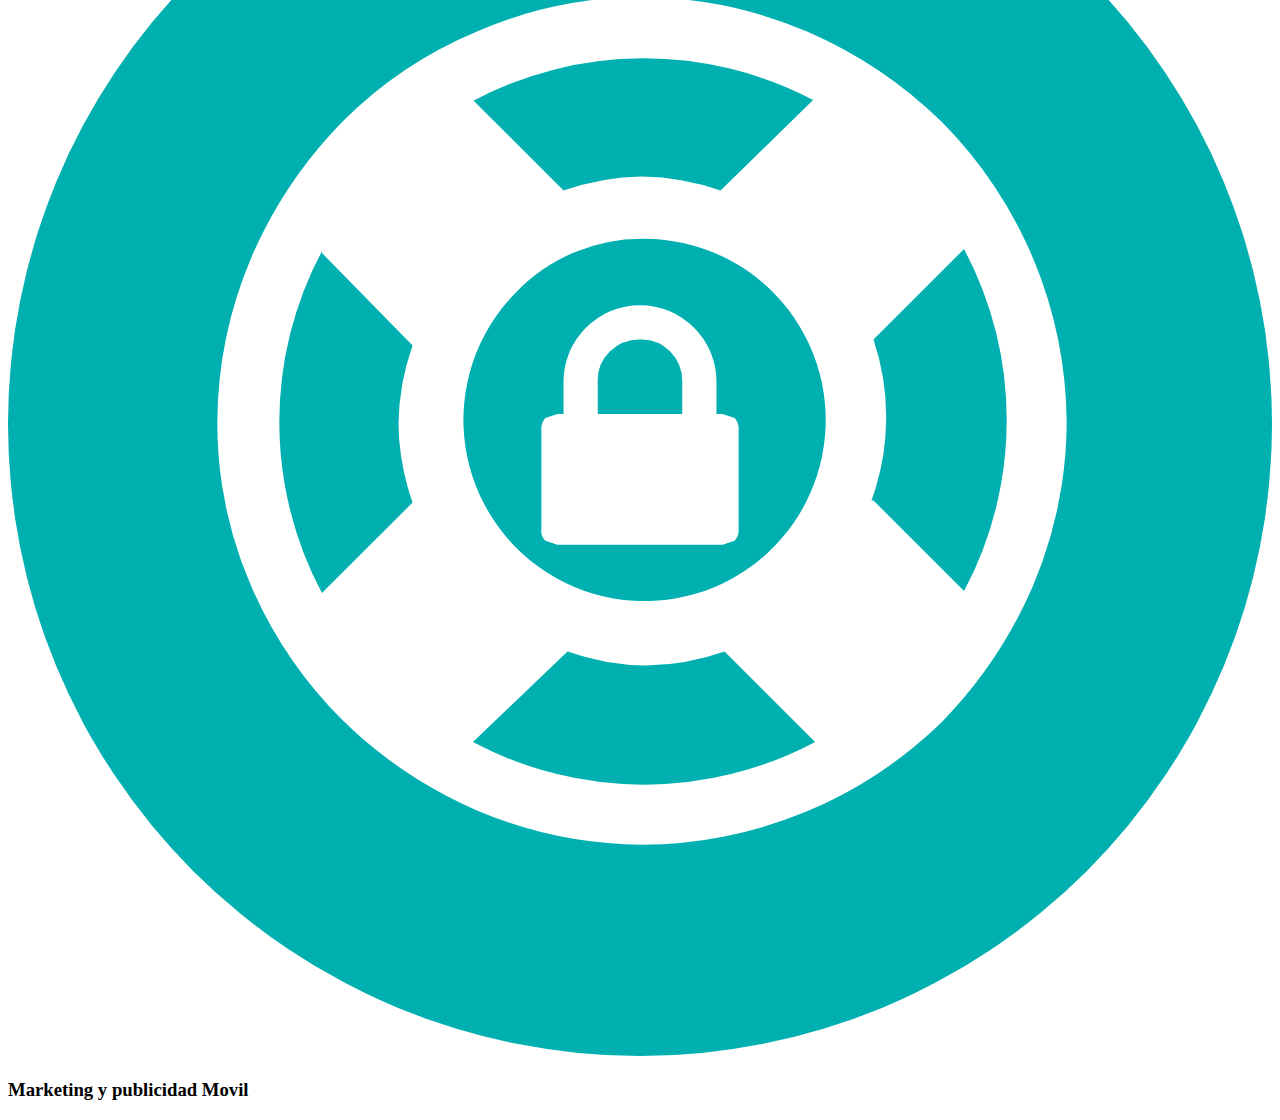
==== commit 4099faf0: "33 Codificando el html5 - Servicios" ====
--- a/Proyecto final/index.html
+++ b/Proyecto final/index.html
@@ -92,6 +92,24 @@
             </li>
         </ul>
     </section>
+
+    <main class="sevicios">
+        <h2>Nuestros Servicios</h2>
+        <article>
+            <img src="images/servicio-1.svg" alt="Desarrollo de Aplicaciones Mobiles">
+            <h3>Desarrollo de Aplicaciones Mobiles</h3>
+        </article>
+        
+        <article>
+            <img src="images/servicio-2.svg" alt="Consultoría Tecnológica">
+            <h3>Consultoría Tecnológica</h3>
+        </article>
+        
+        <article>
+            <img src="images/servicio-3.svg" alt="Marketing y publicidad Movil">
+            <h3>Marketing y publicidad Movil</h3>
+        </article>
+    </main>
 </body>
 
 </html>
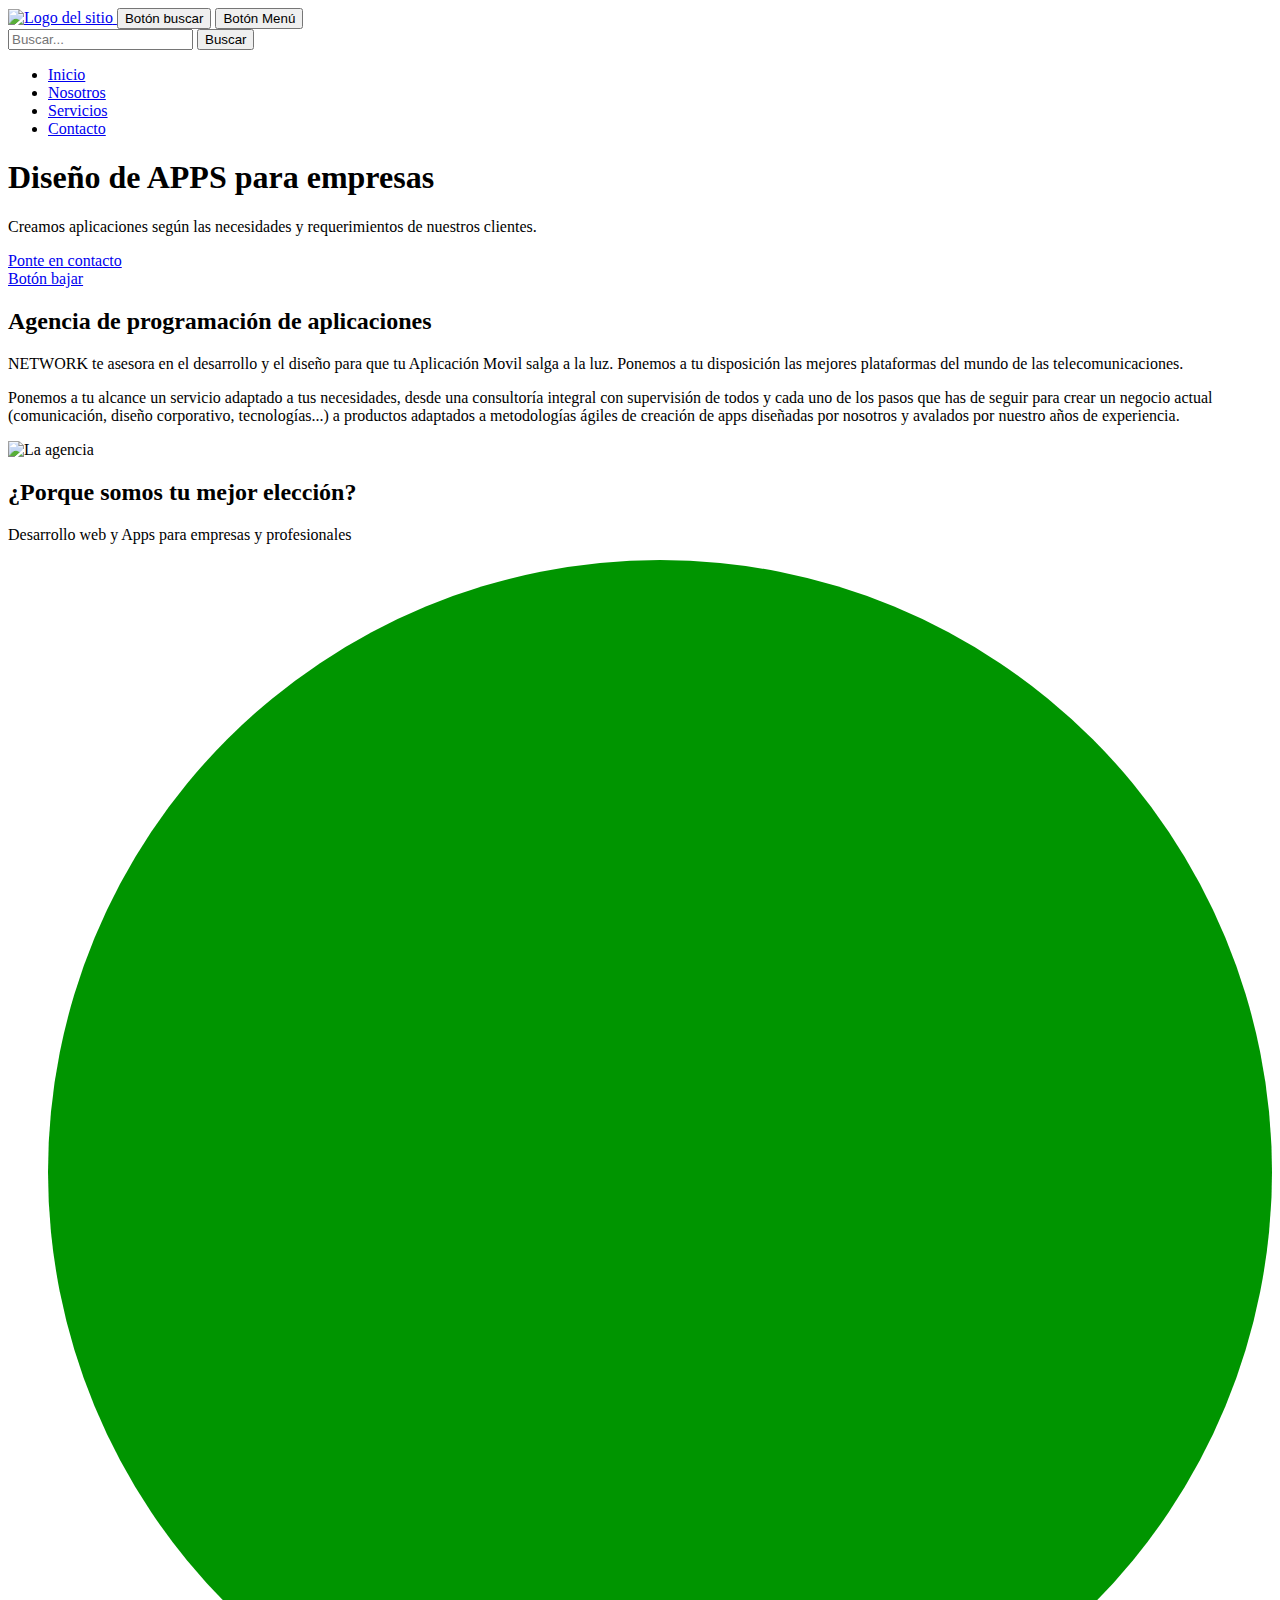
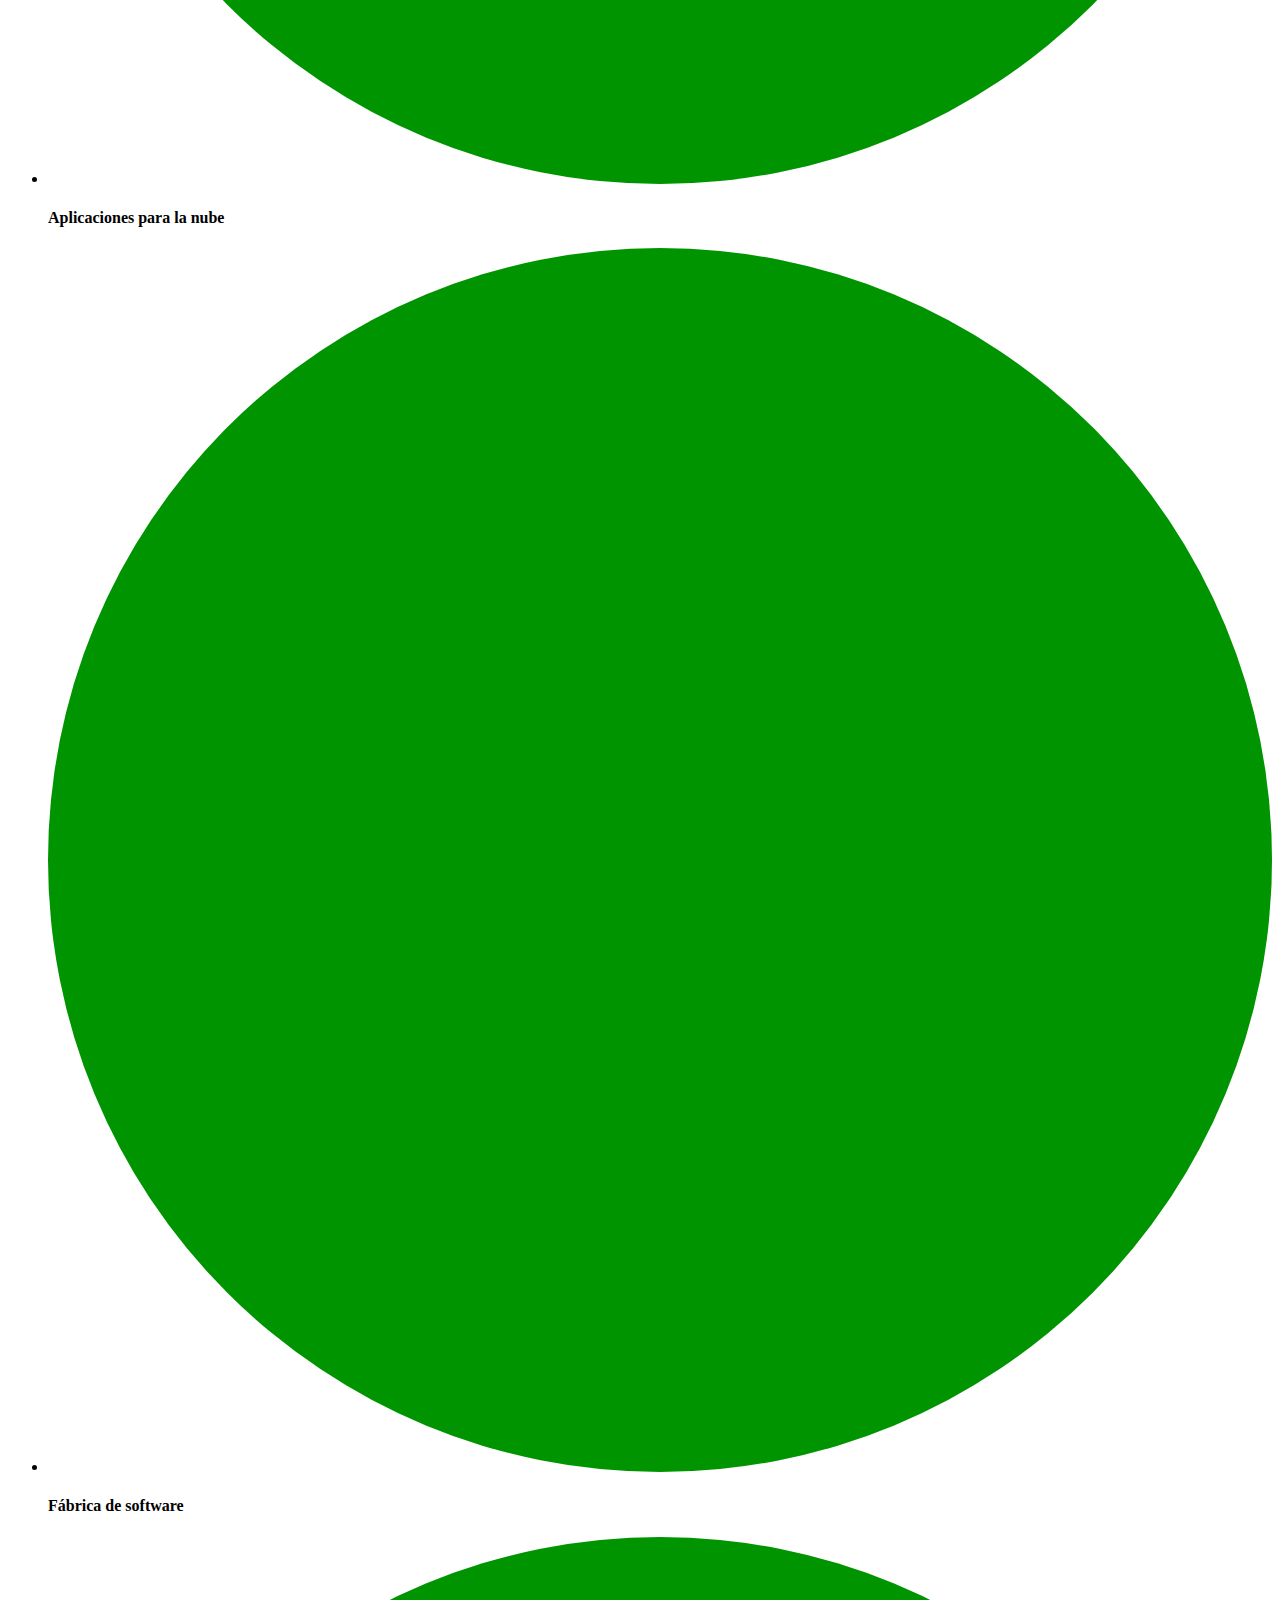
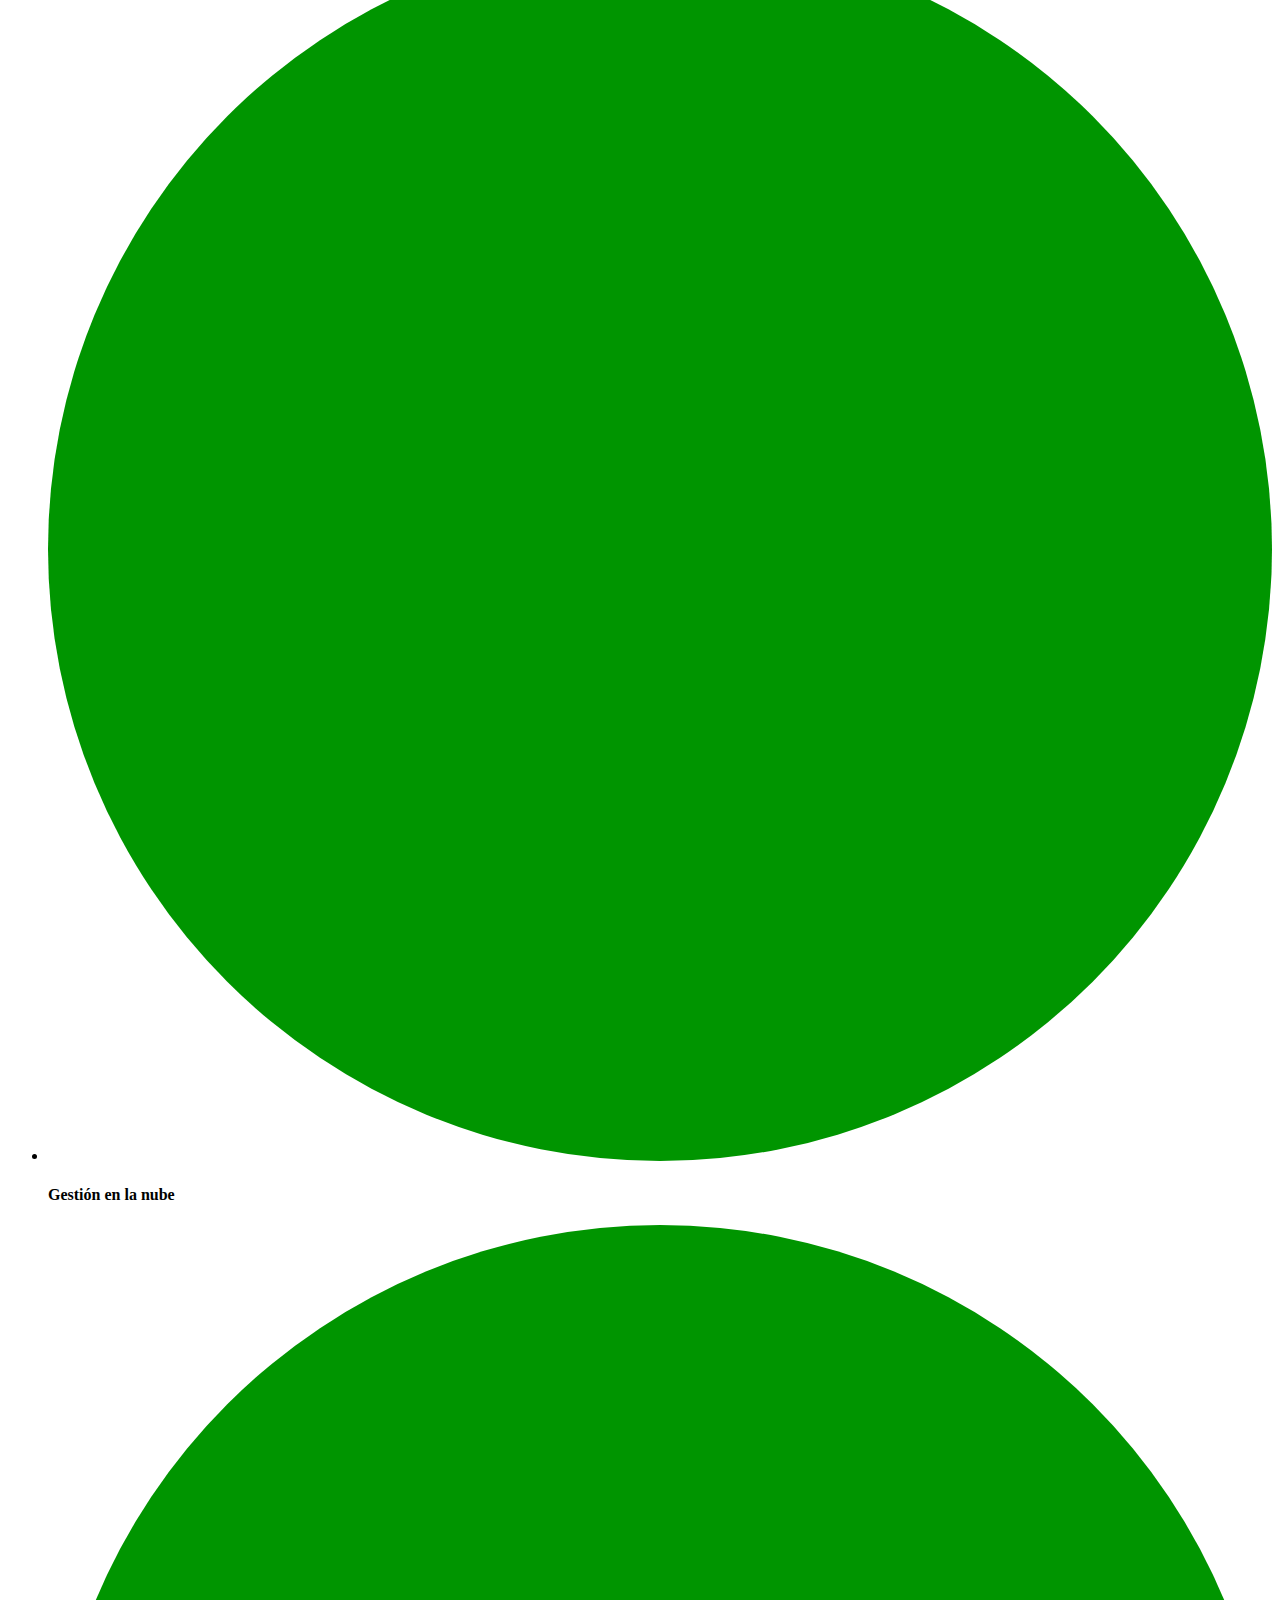
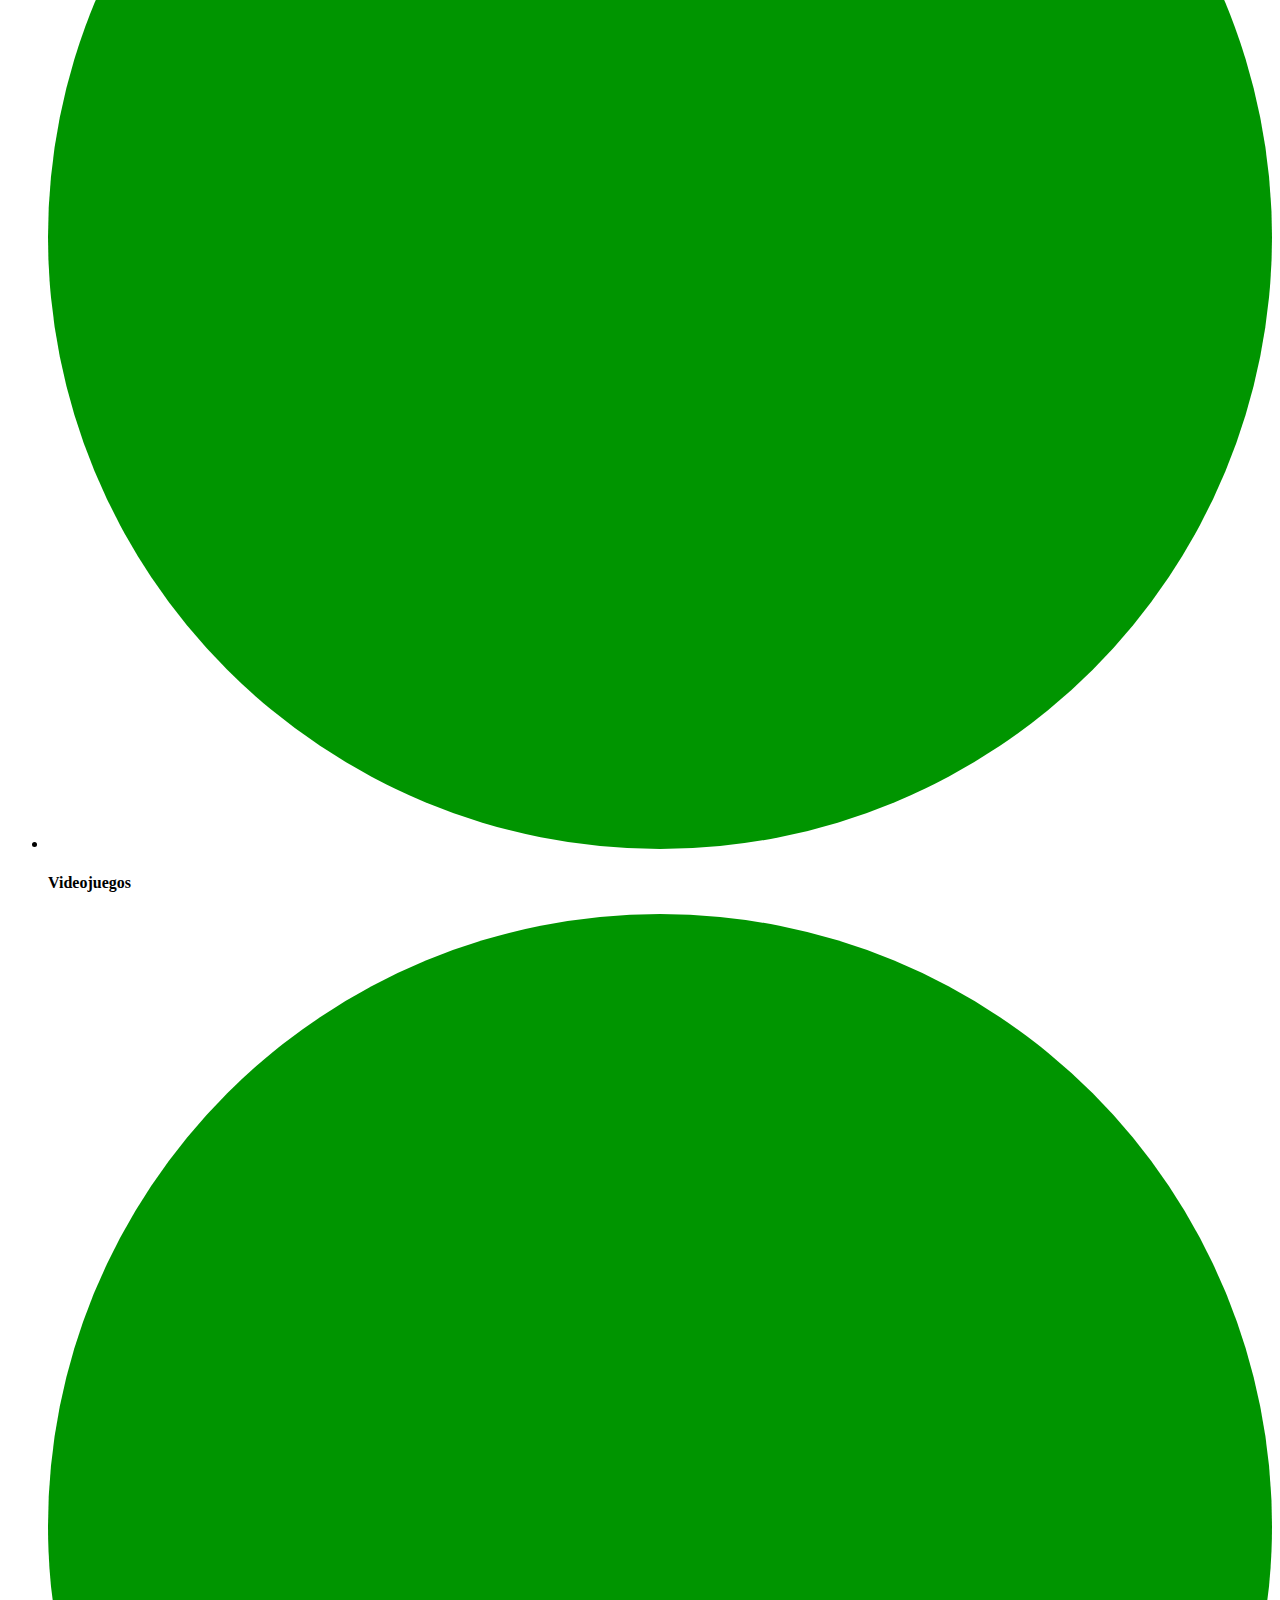
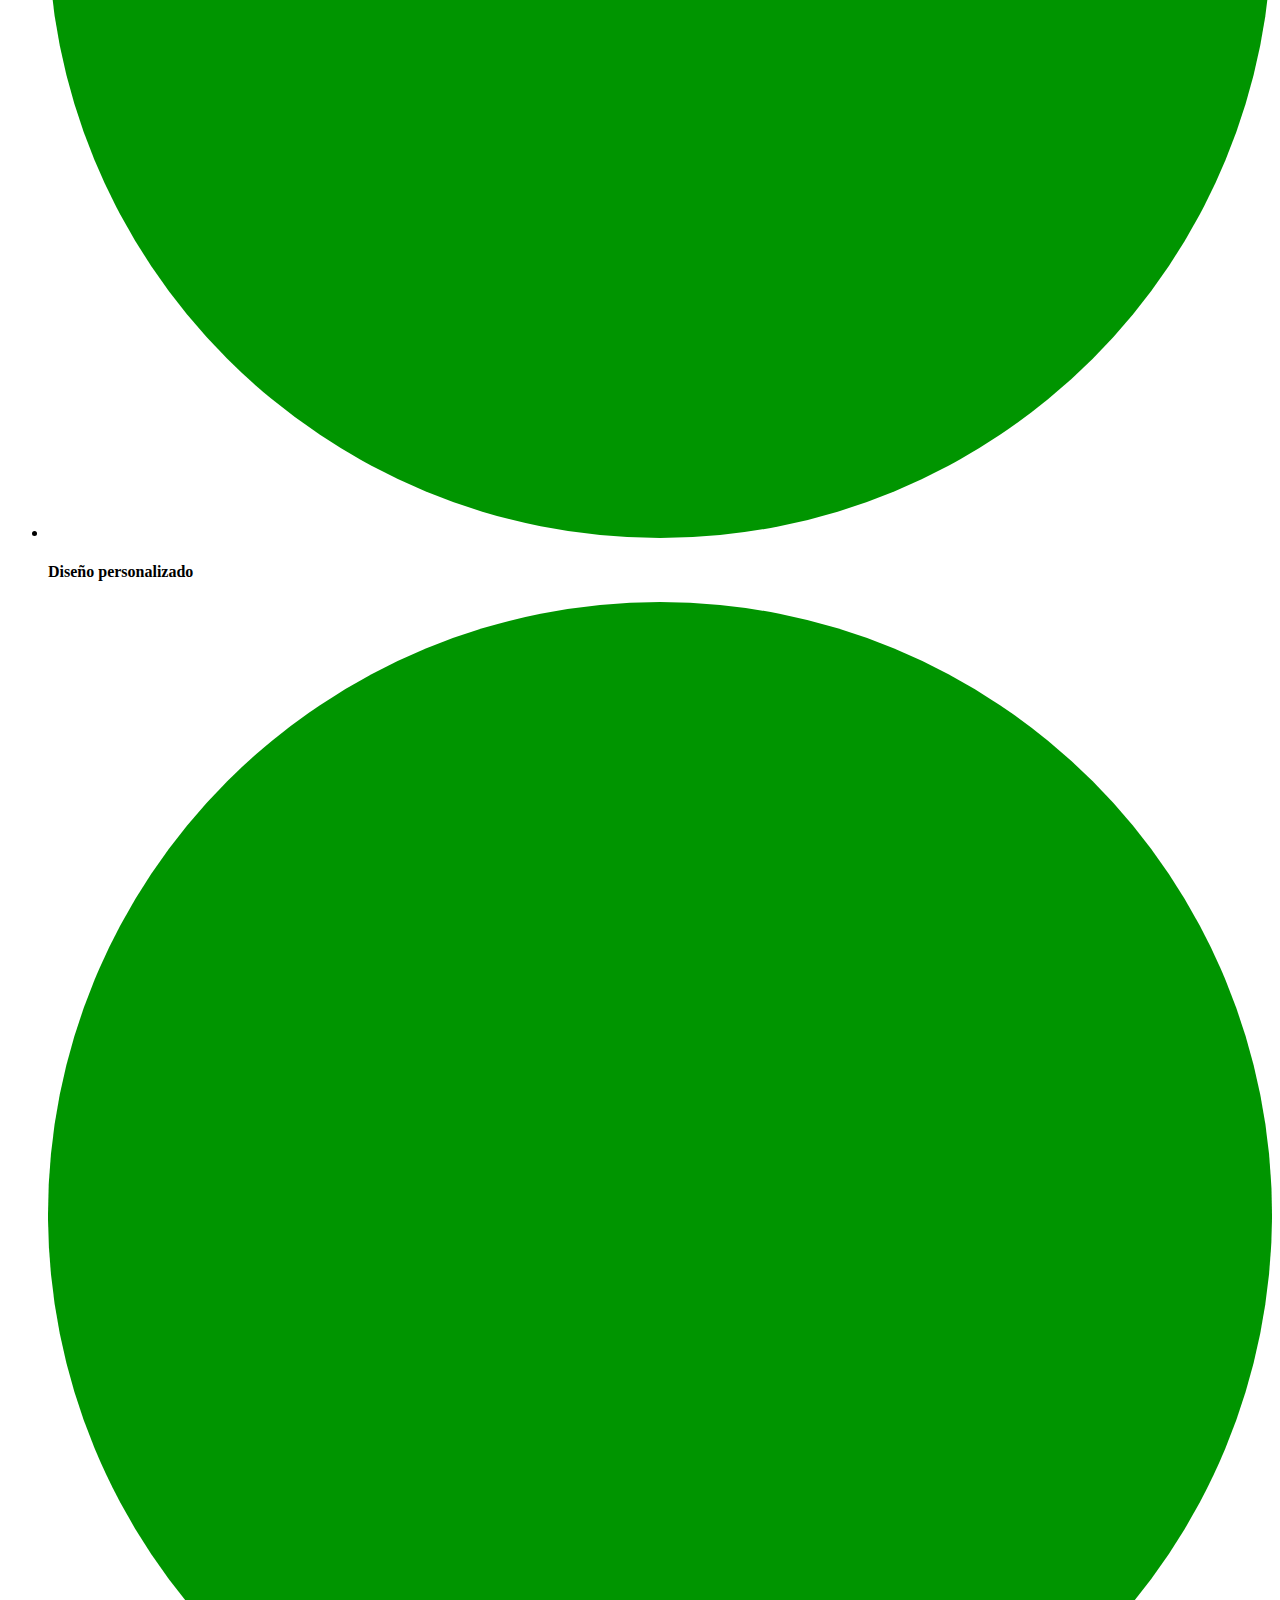
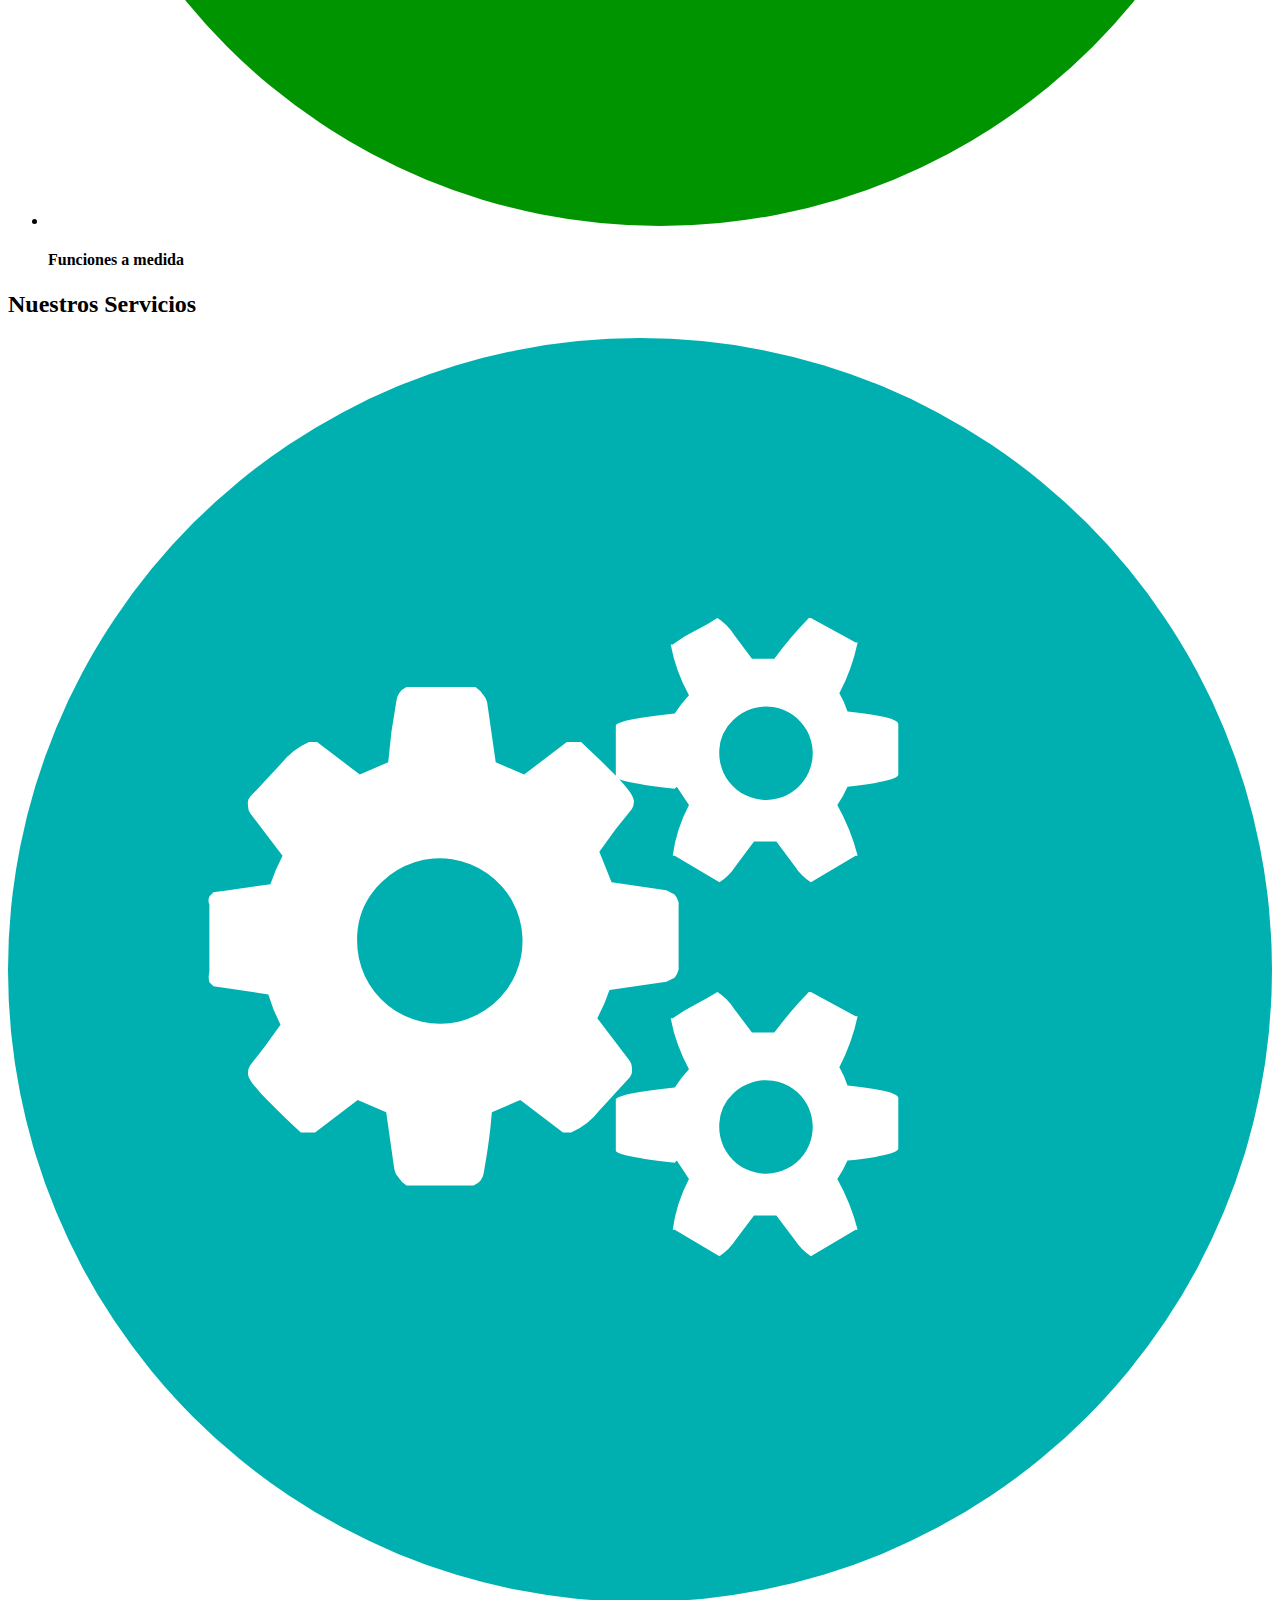
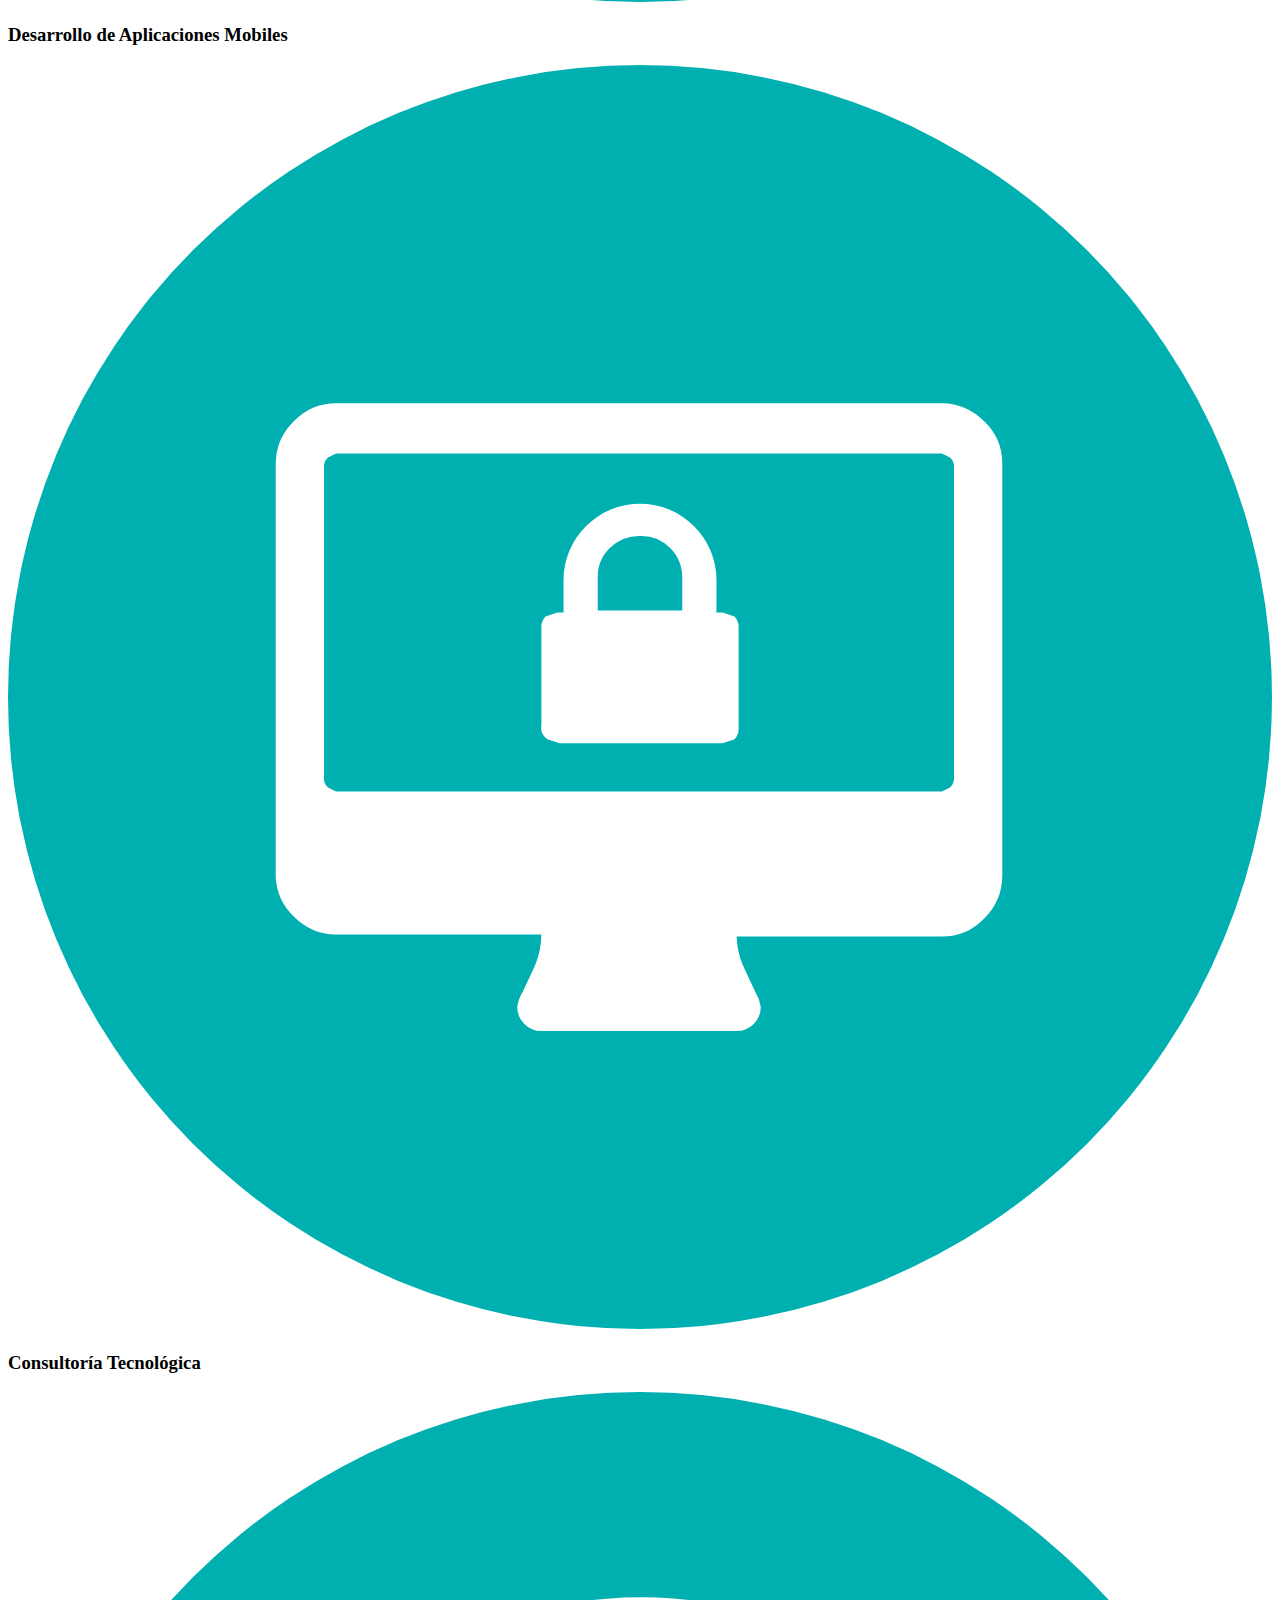
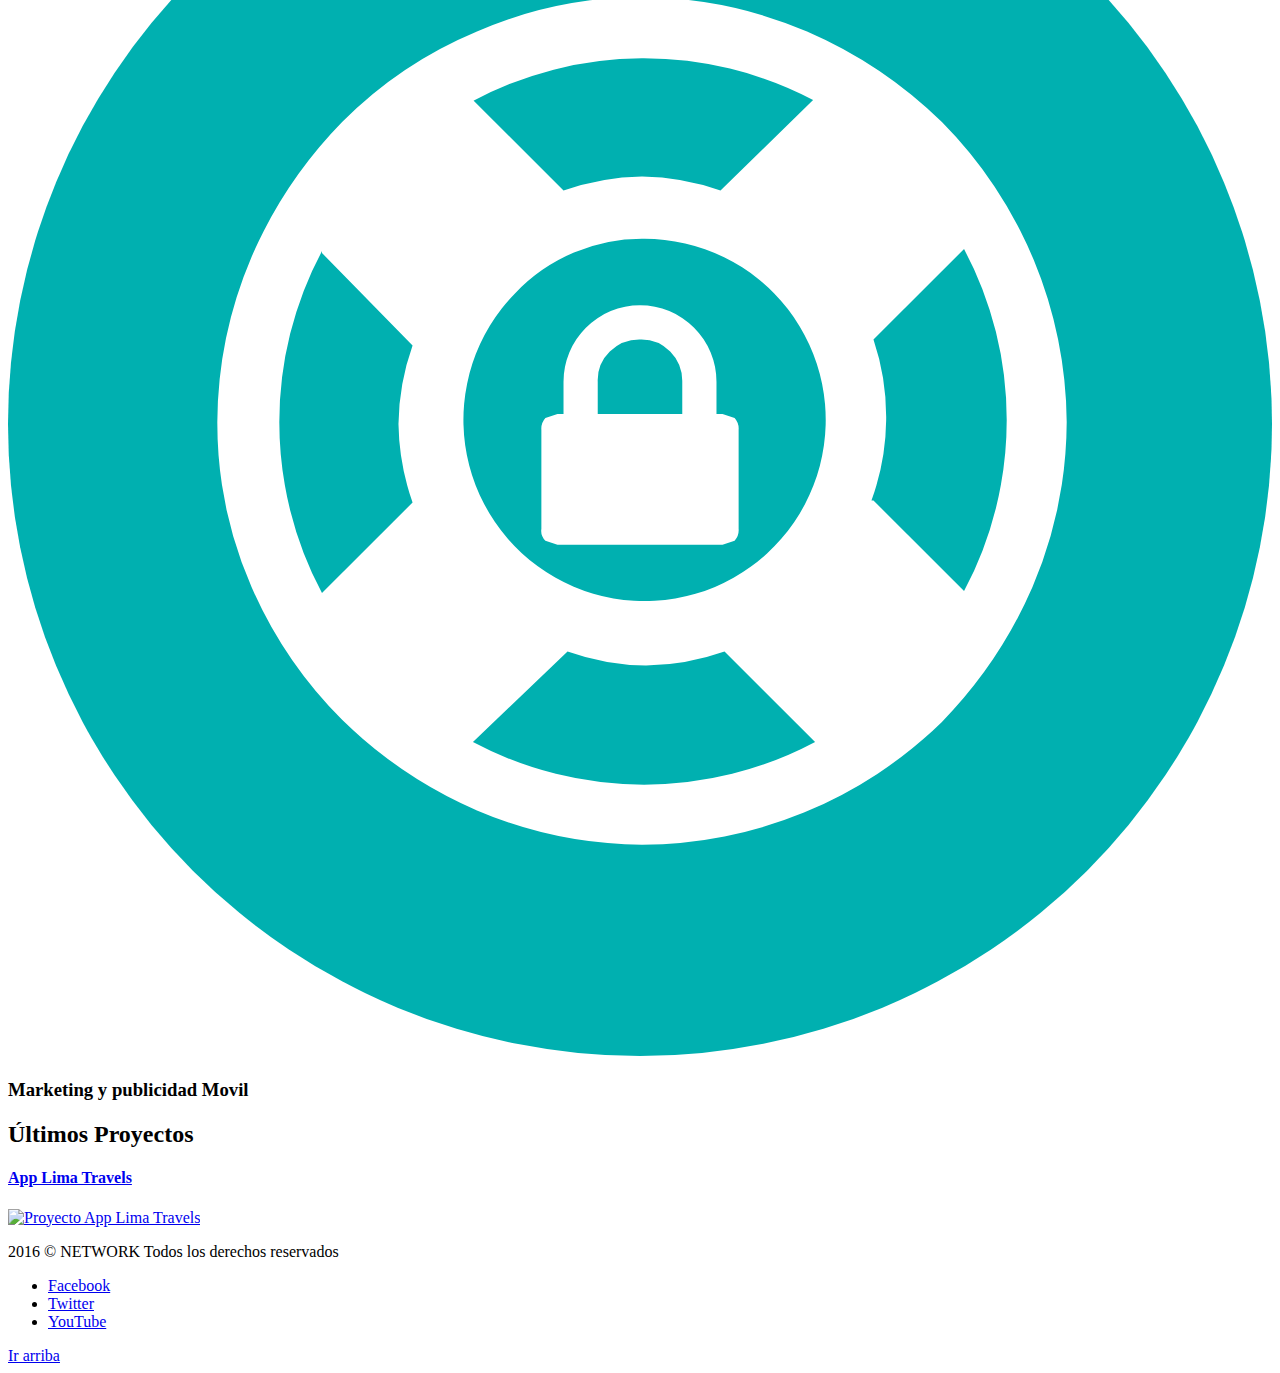
==== commit 3c003ef6: "35 Codificando el html5 - Pie de página" ====
--- a/Proyecto final/index.html
+++ b/Proyecto final/index.html
@@ -110,6 +110,25 @@
             <h3>Marketing y publicidad Movil</h3>
         </article>
     </main>
+    
+    <section class="ultimos-proyectos">
+        <h2>Últimos Proyectos</h2>
+        <a href="#">
+            <h4>App Lima Travels</h4>
+            <img src="images/proyecto1.jpg" alt="Proyecto App Lima Travels">
+        </a>
+    </section>
+    
+    <footer class="piedepagina" role="contentinf">
+        <p>2016 © NETWORK Todos los derechos reservados</p>
+        <ul>
+            <li><a href="#">Facebook</a></li>
+            <li><a href="#">Twitter</a></li>
+            <li><a href="#">YouTube</a></li>
+        </ul>
+    </footer>
+    
+    <a href="#" class="ir-arriba">Ir arriba</a>
 </body>
 
 </html>
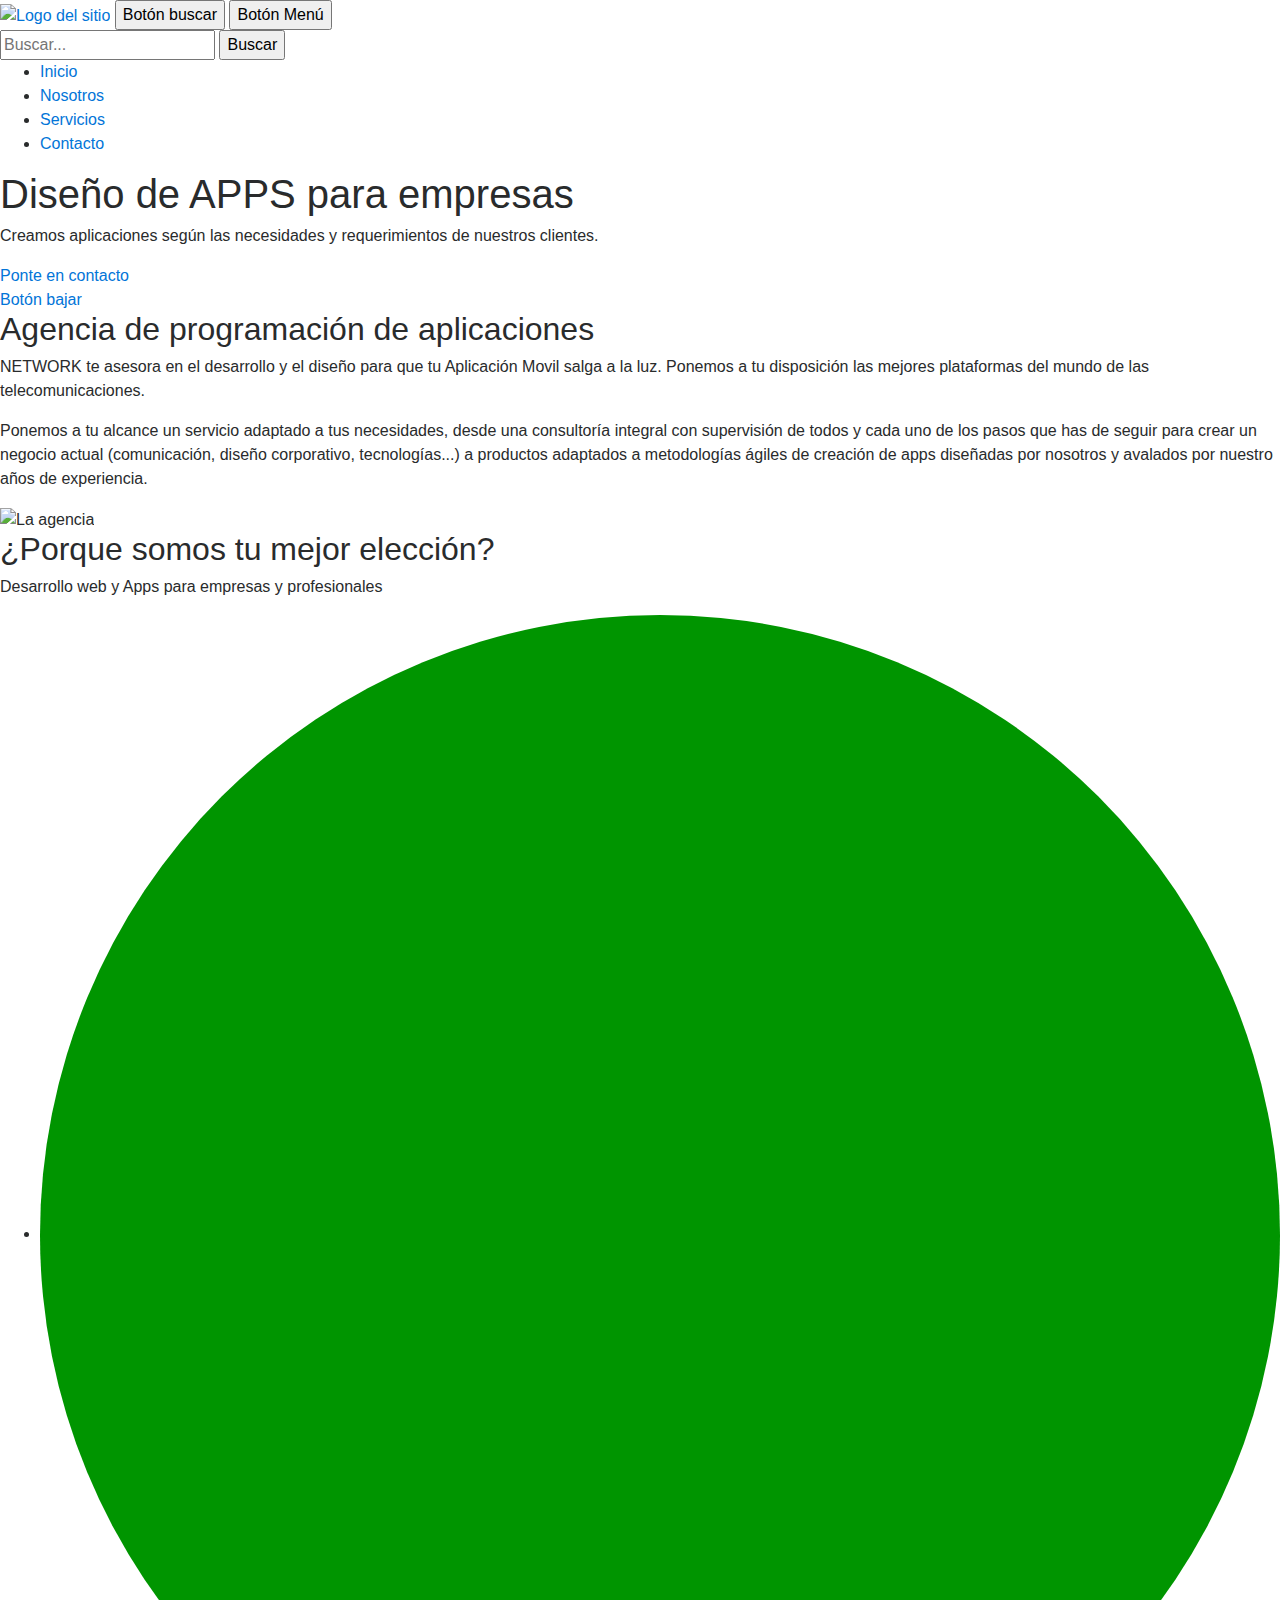
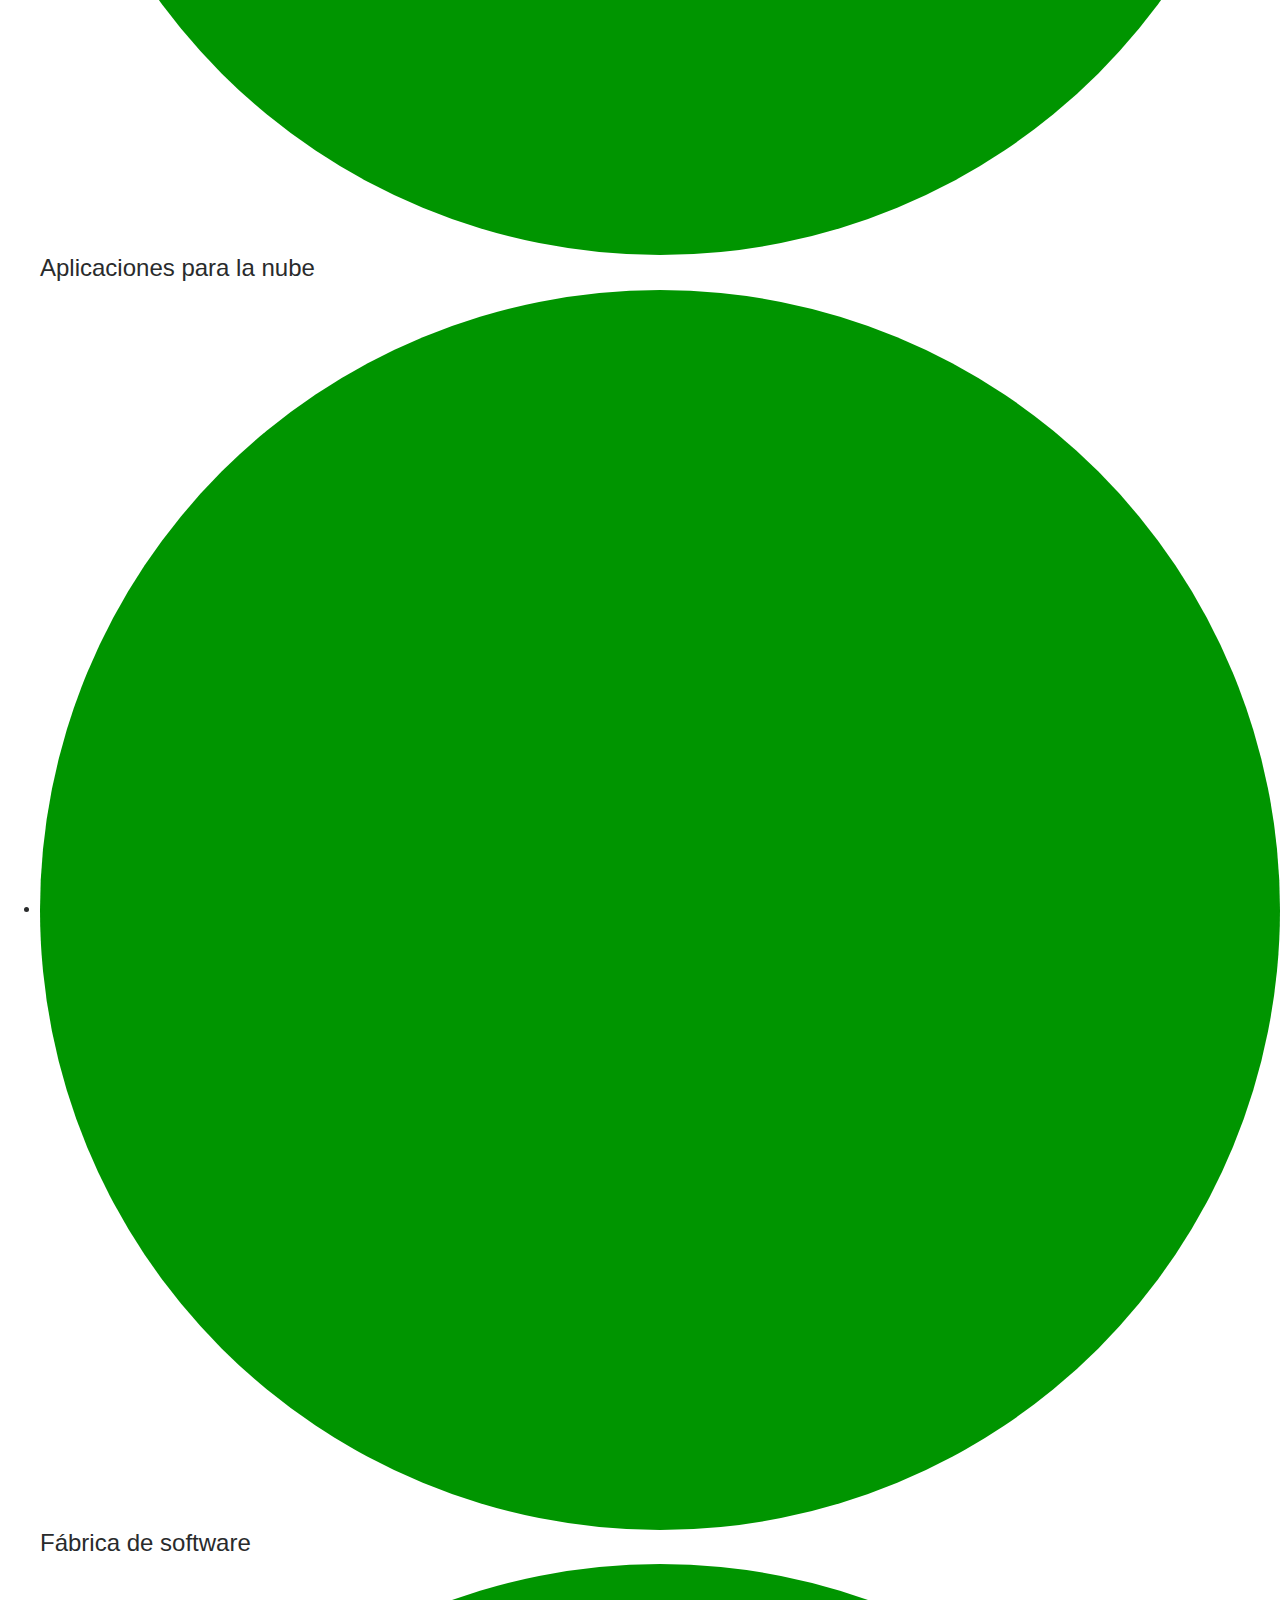
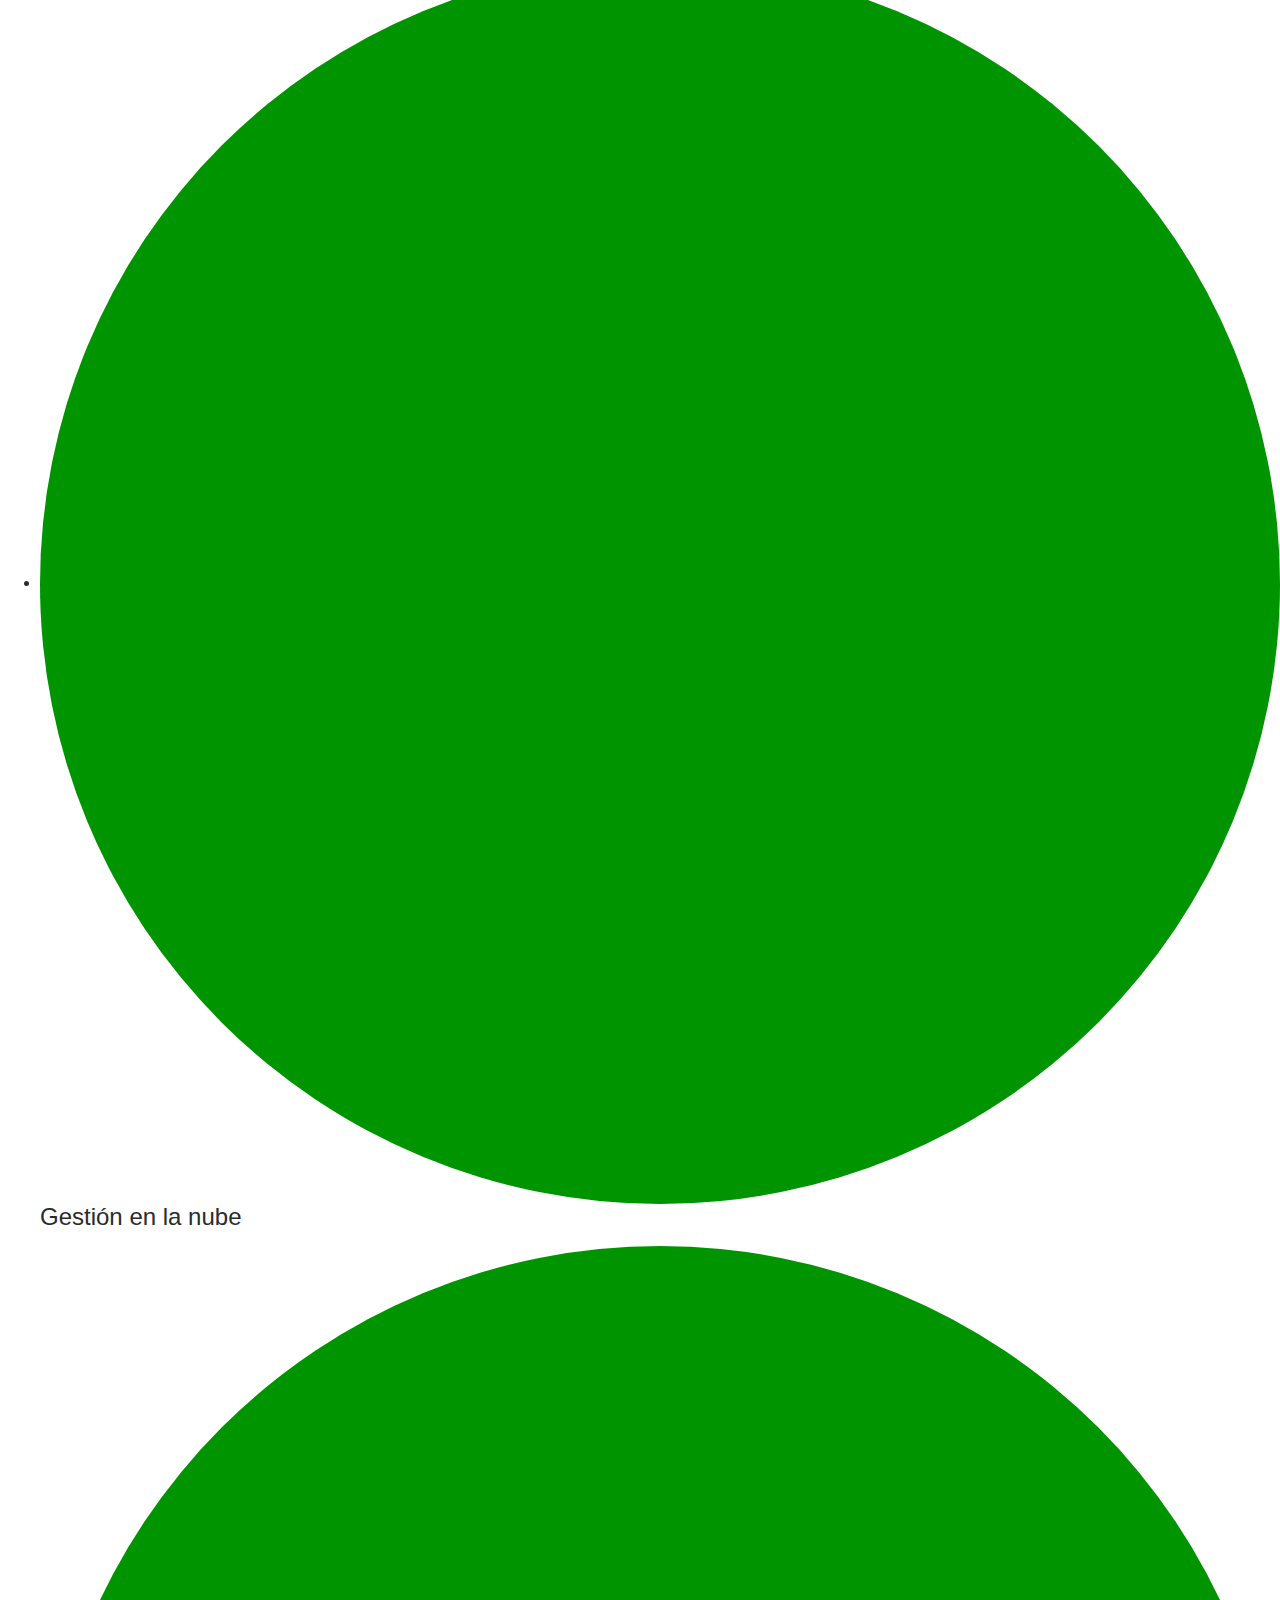
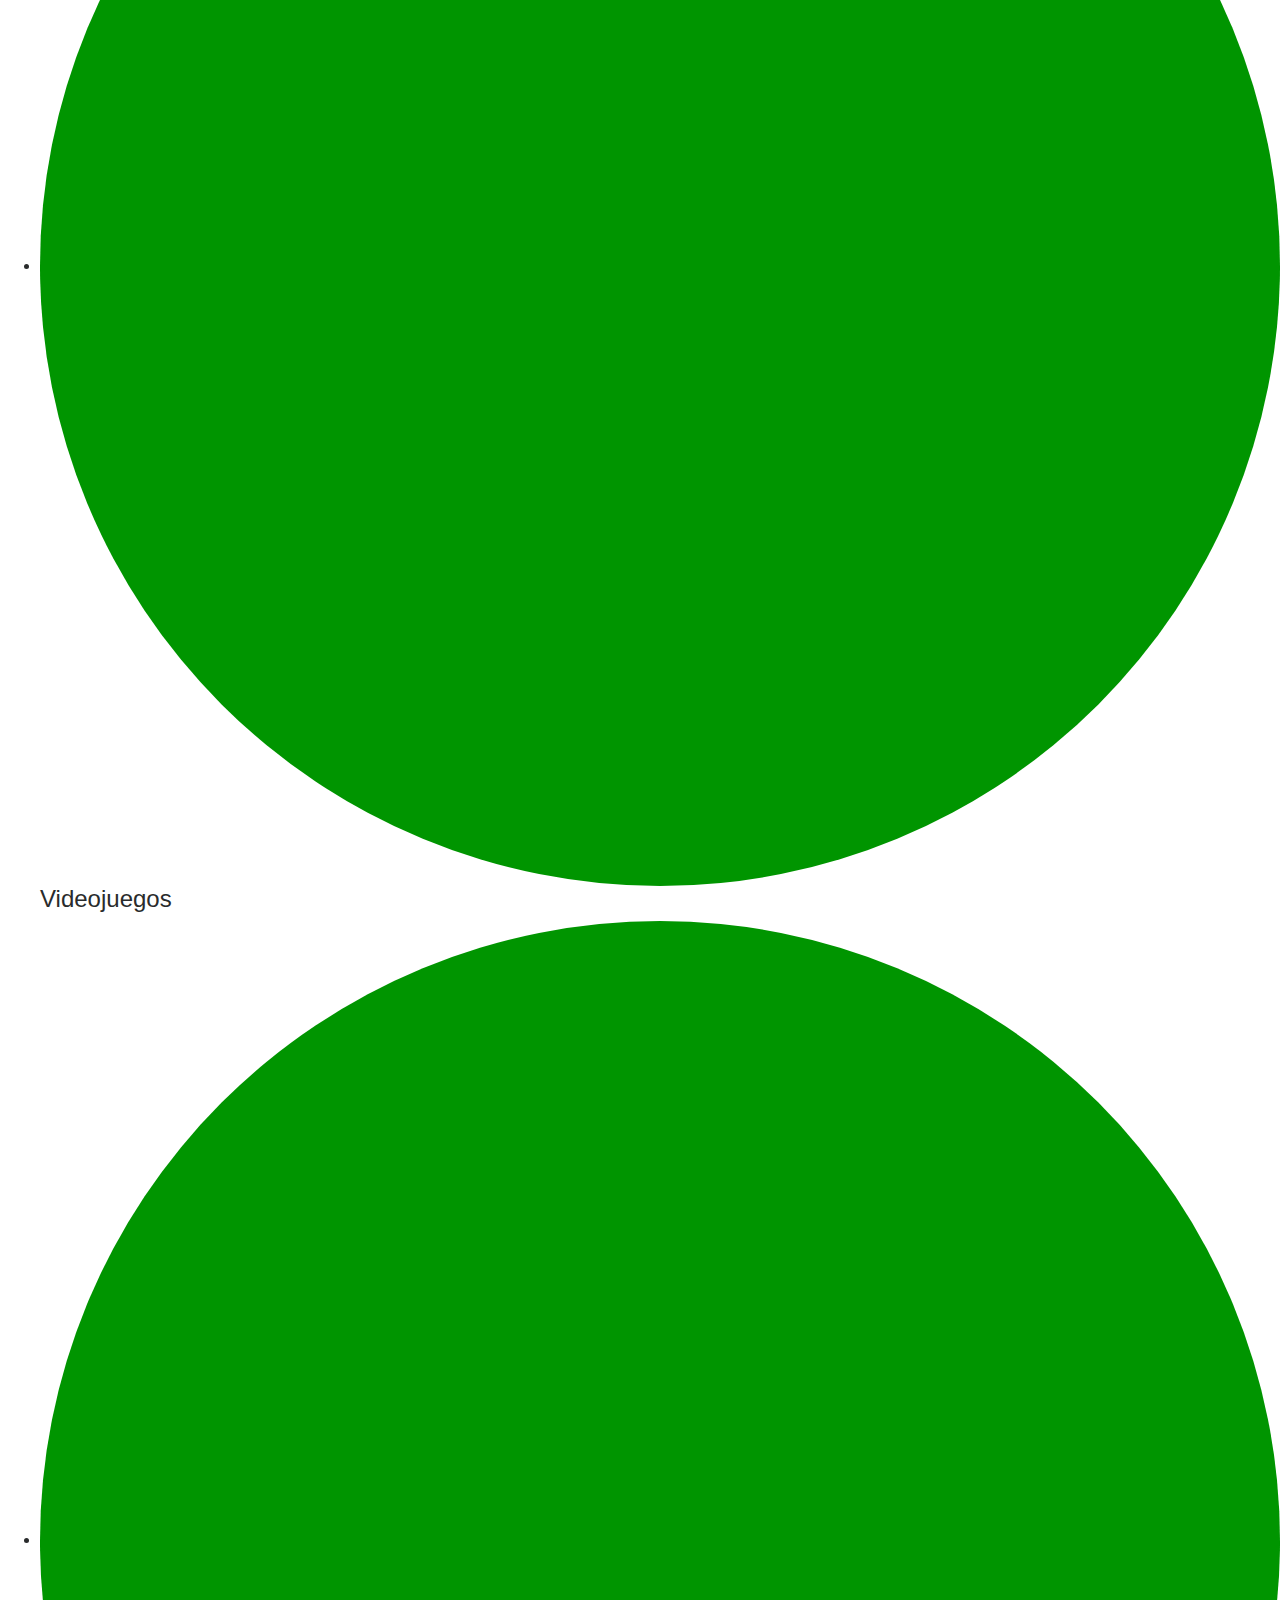
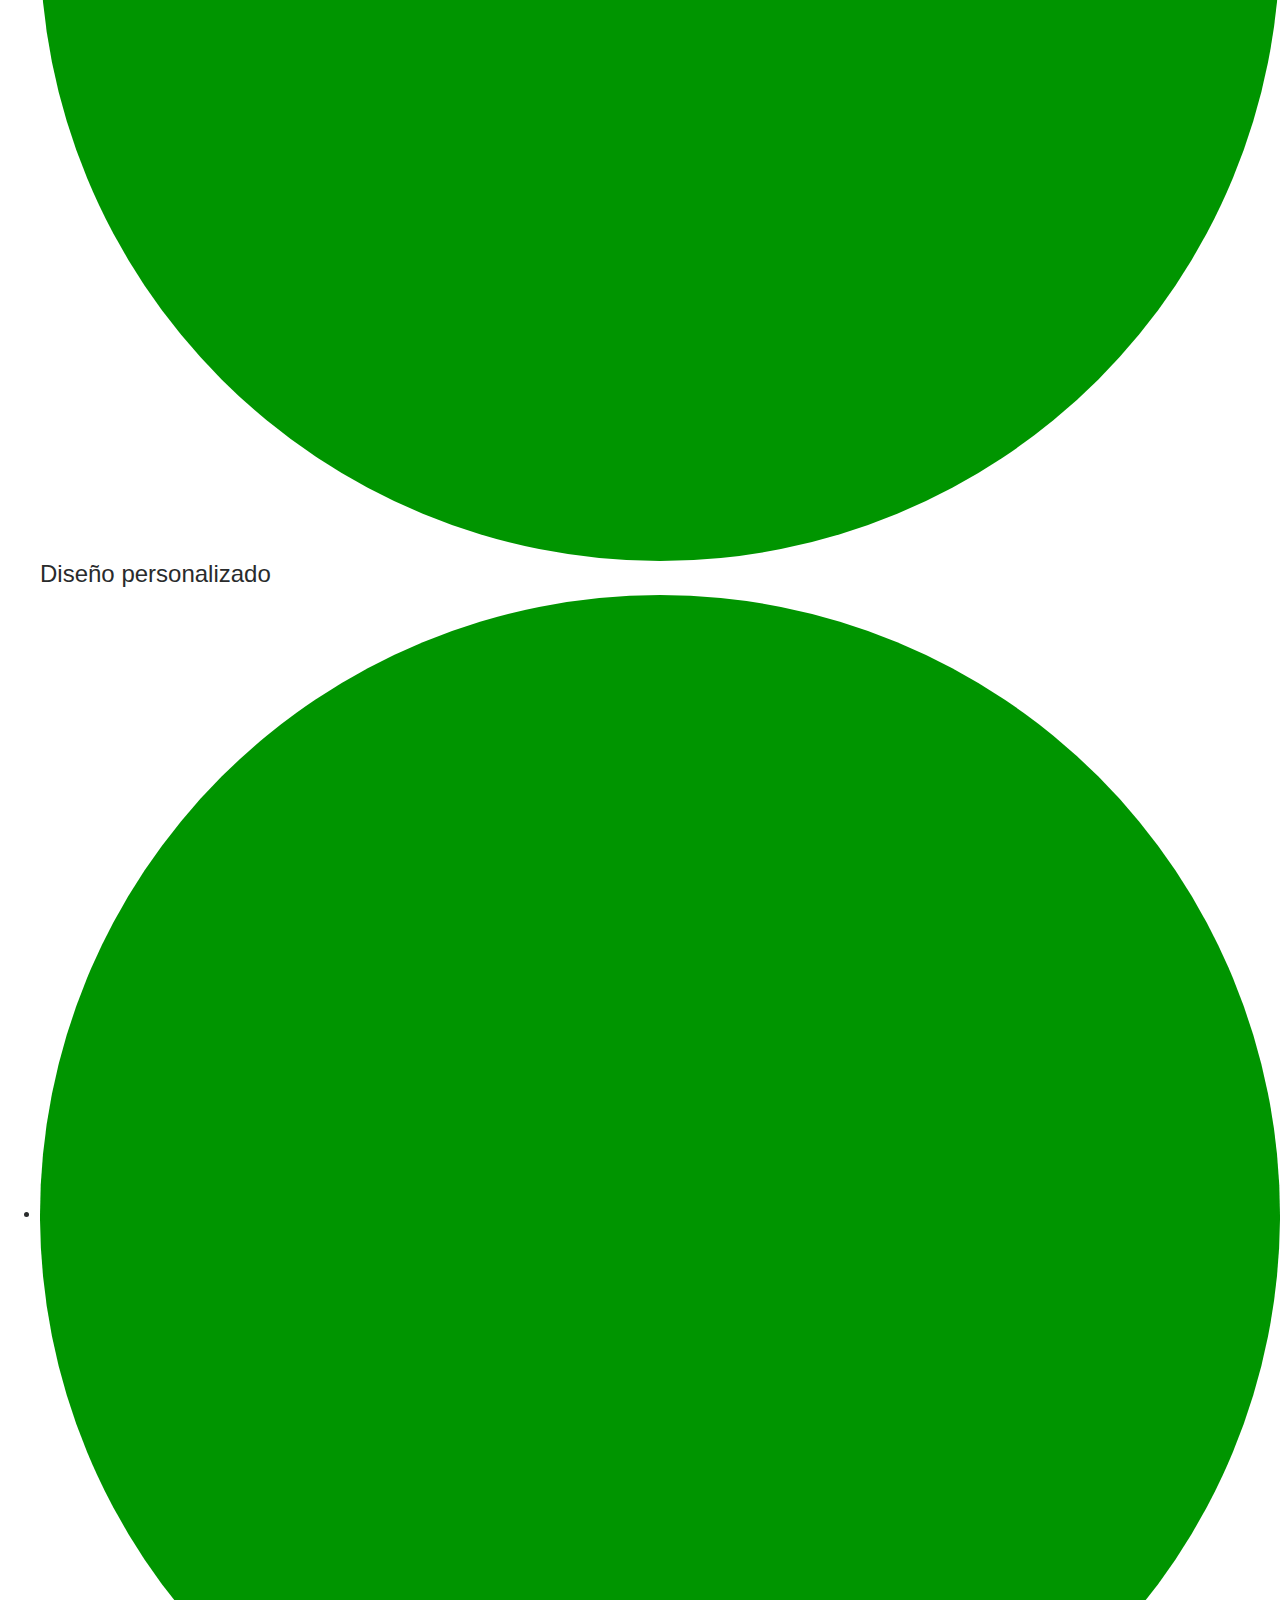
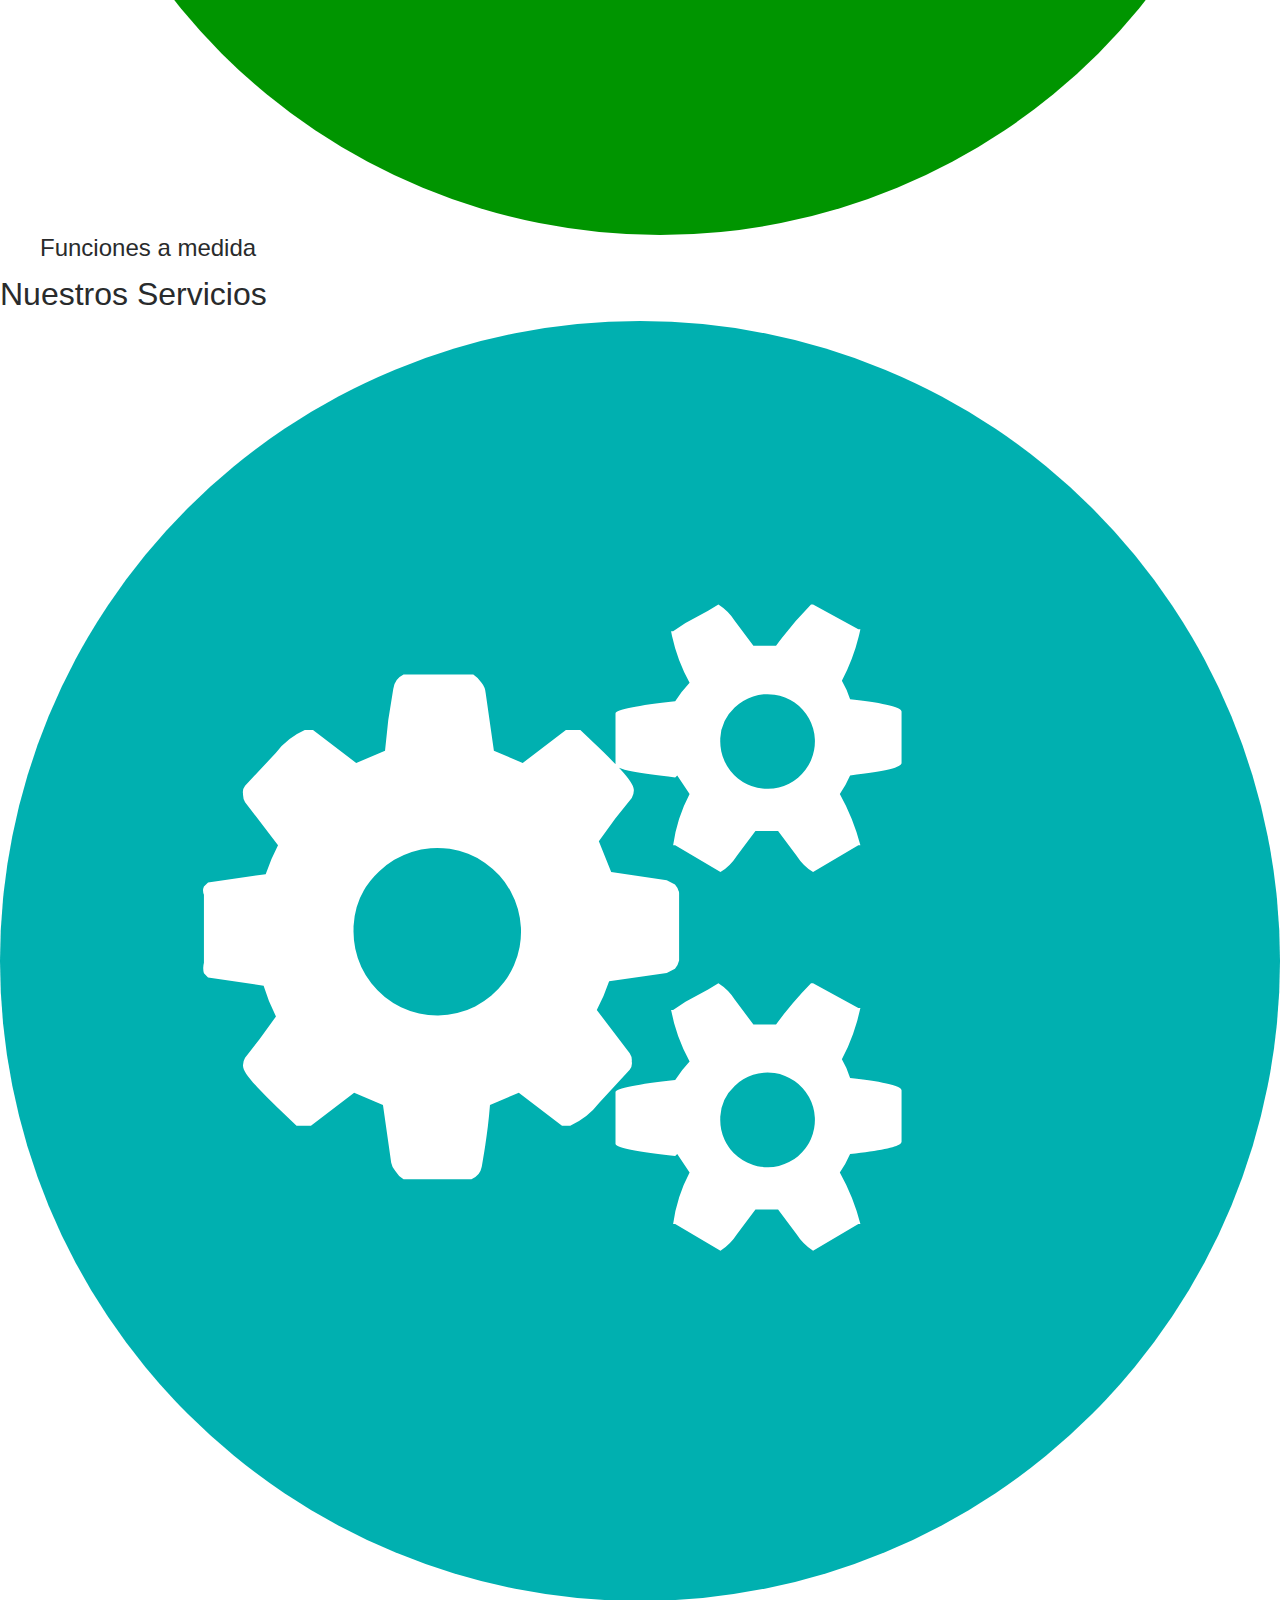
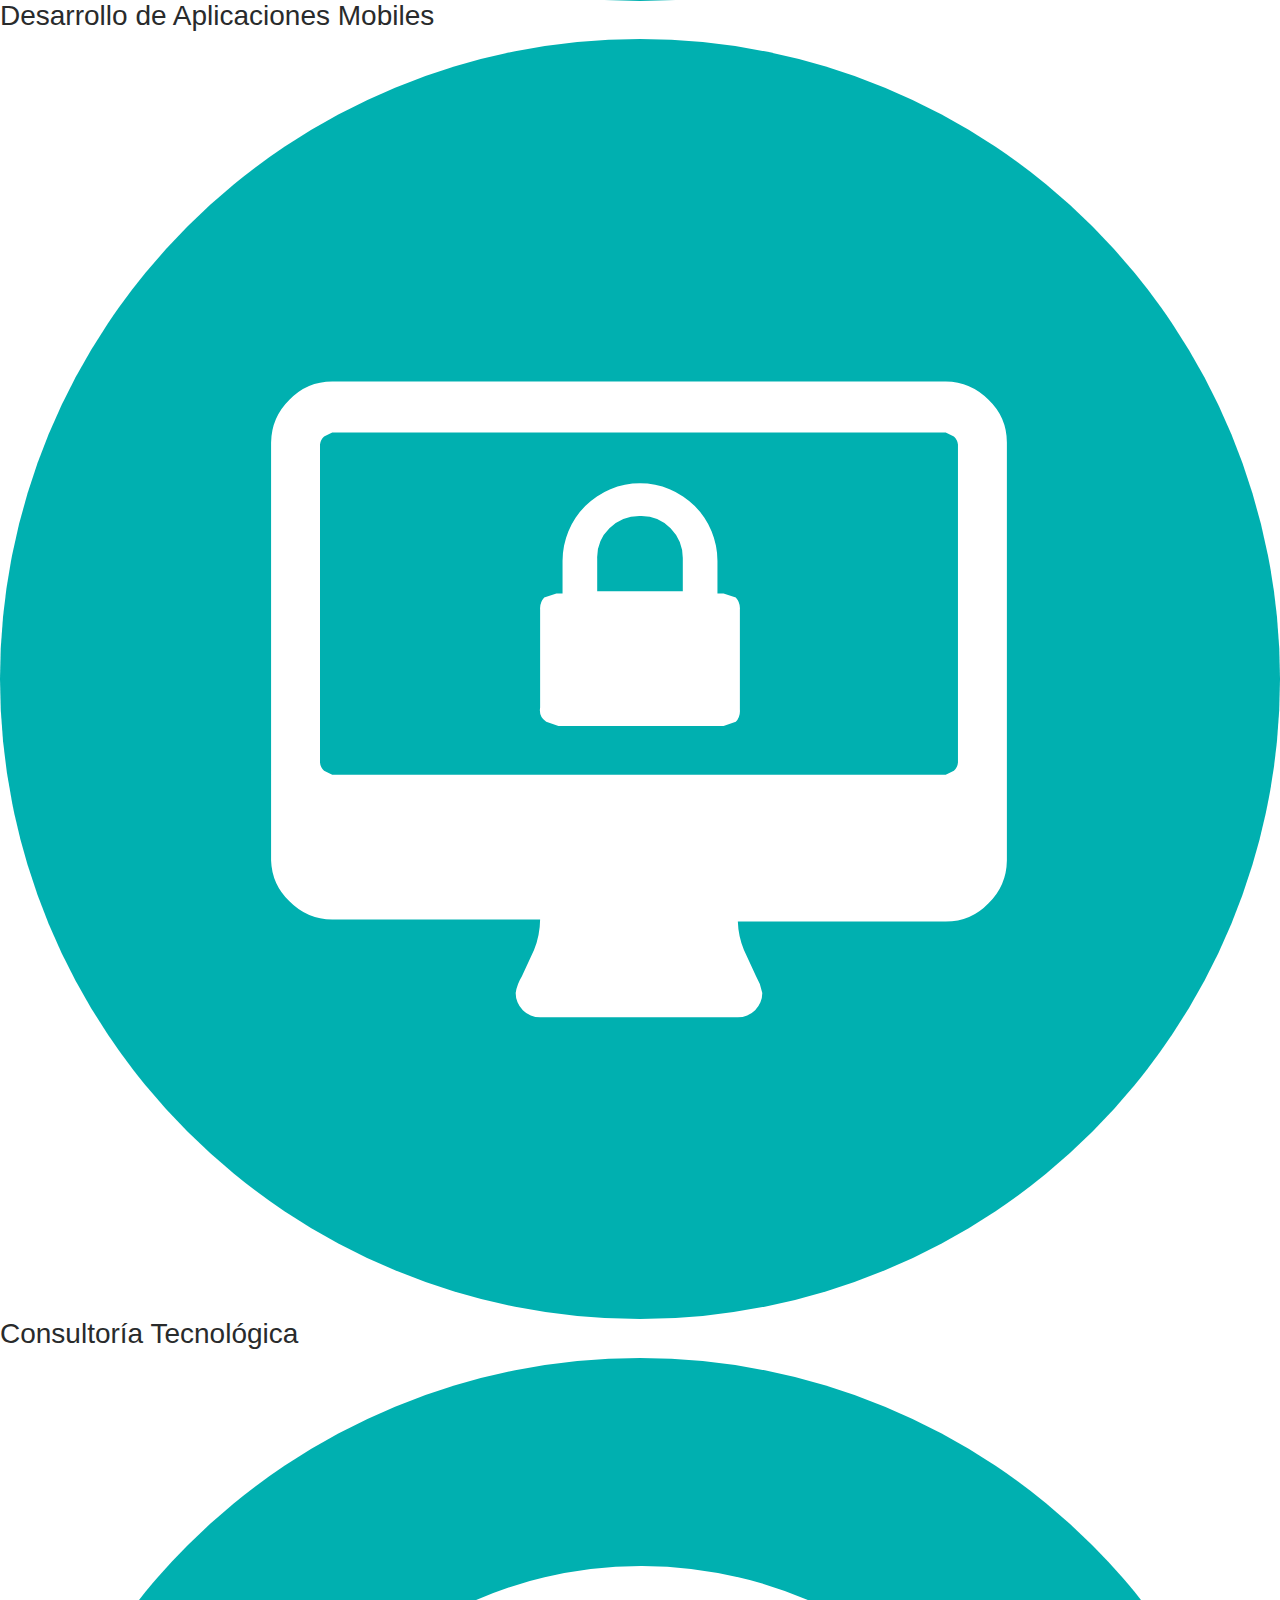
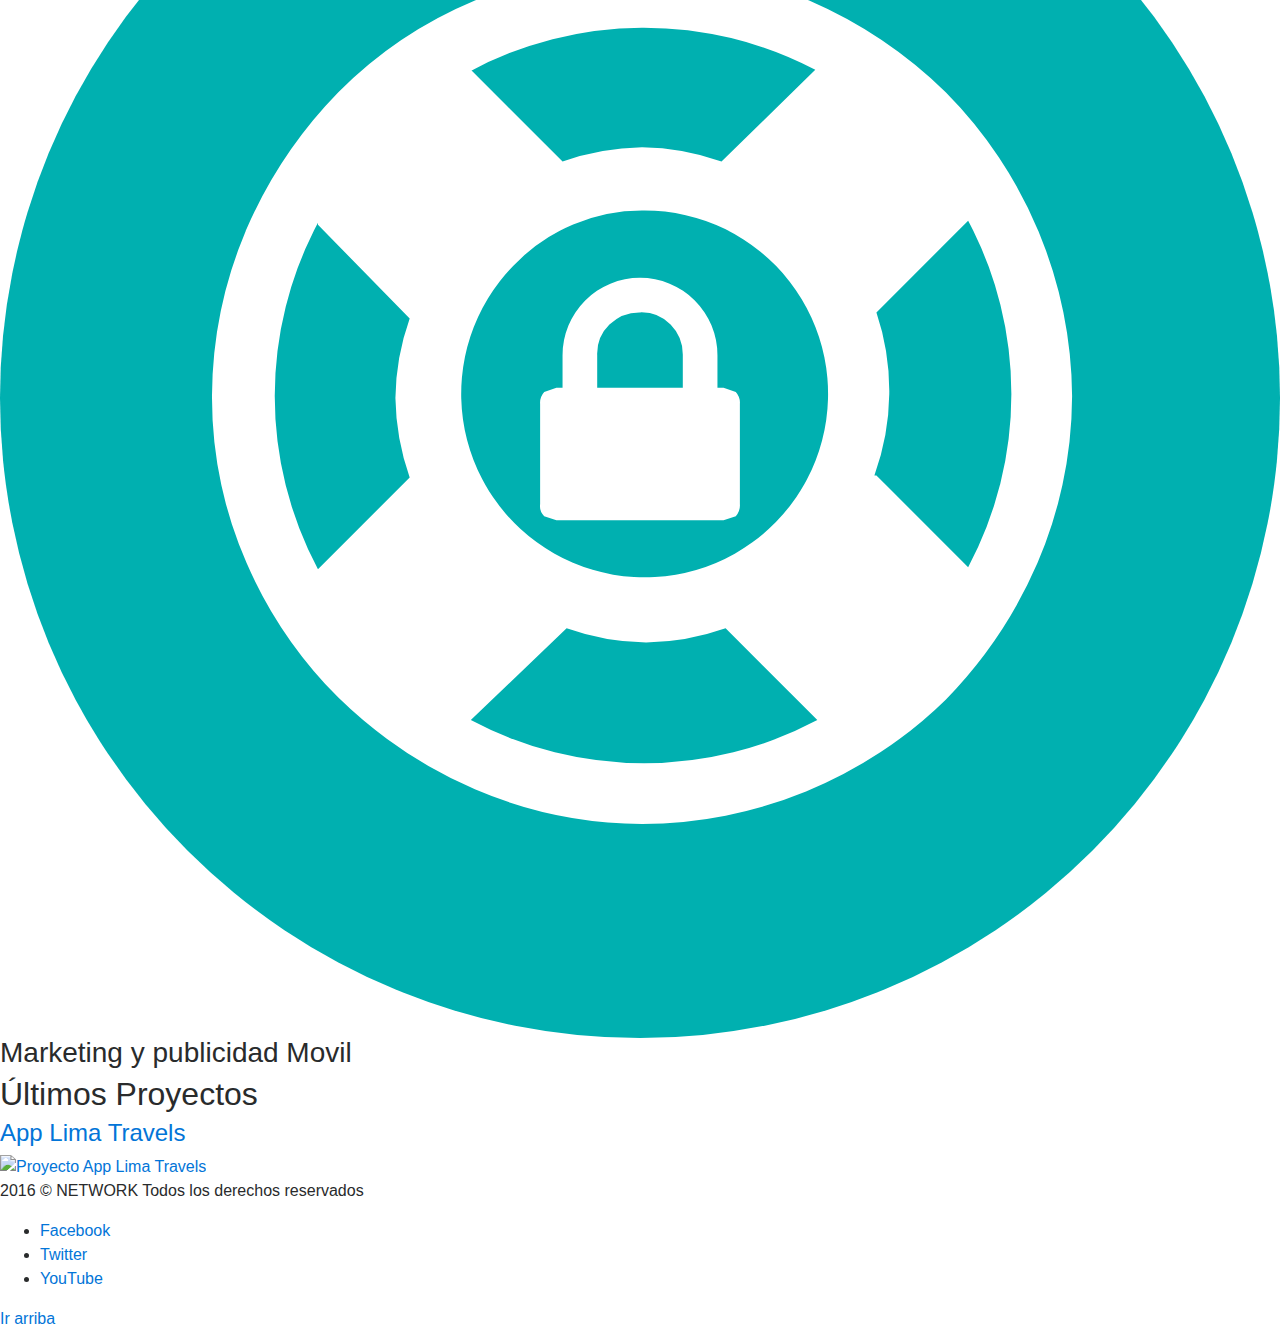
==== commit d05b953f: "60 Compilando e implementando Bootstrap 4" ====
--- a/Proyecto final/index.html
+++ b/Proyecto final/index.html
@@ -7,6 +7,10 @@
     <meta charset="utf-8">
     <meta name="viewport" content="width=device-width, initial-scale=1, shrink-to-fit=no">
     <meta http-equiv="x-ua-compatible" content="ie=edge">
+    
+    <!-- Carga de archivos css -->
+    <link rel="stylesheet" href="css/bootstrap.css">
+    
 
 </head>
 
@@ -129,6 +133,10 @@
     </footer>
     
     <a href="#" class="ir-arriba">Ir arriba</a>
+    
+    <!-- Carga de archivos JS -->
+    <script src="js/jquery.min.js"></script>
+    <script src="js/bootstrap.min.js"></script>
 </body>
 
 </html>
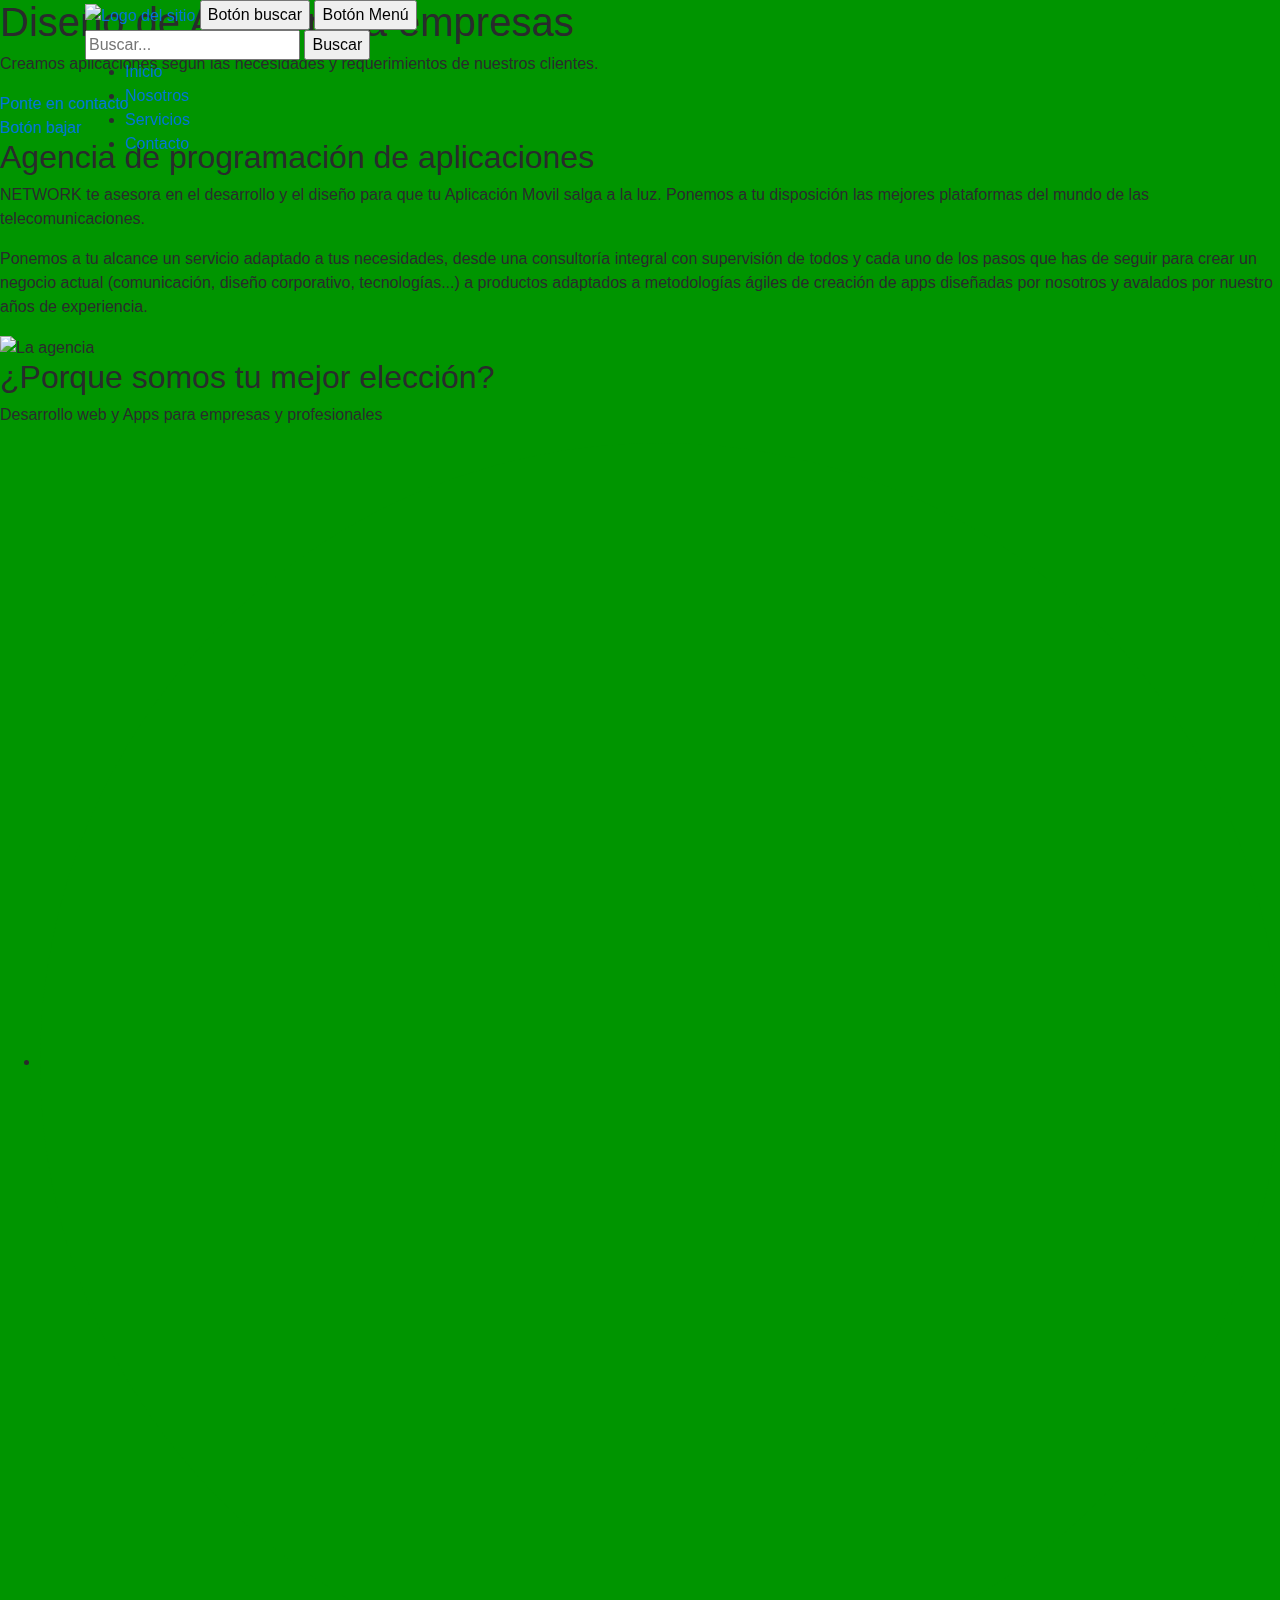
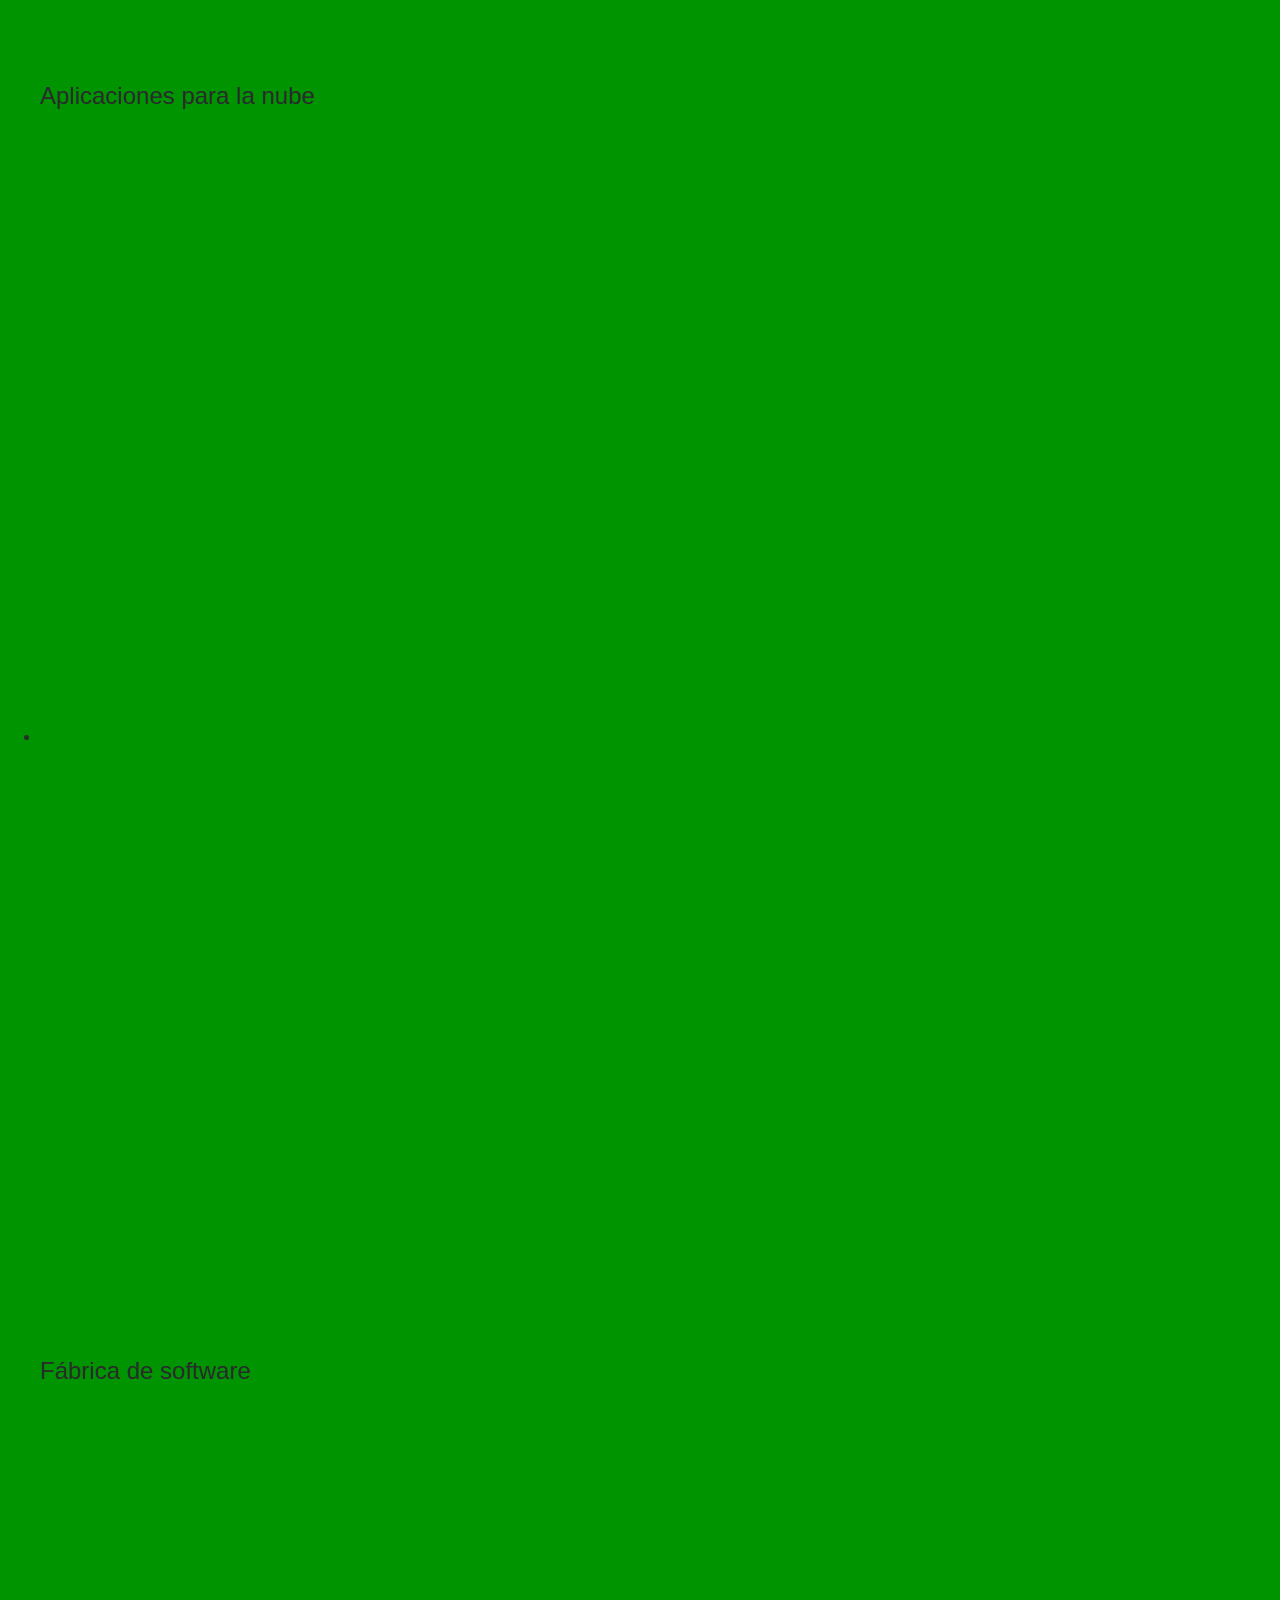
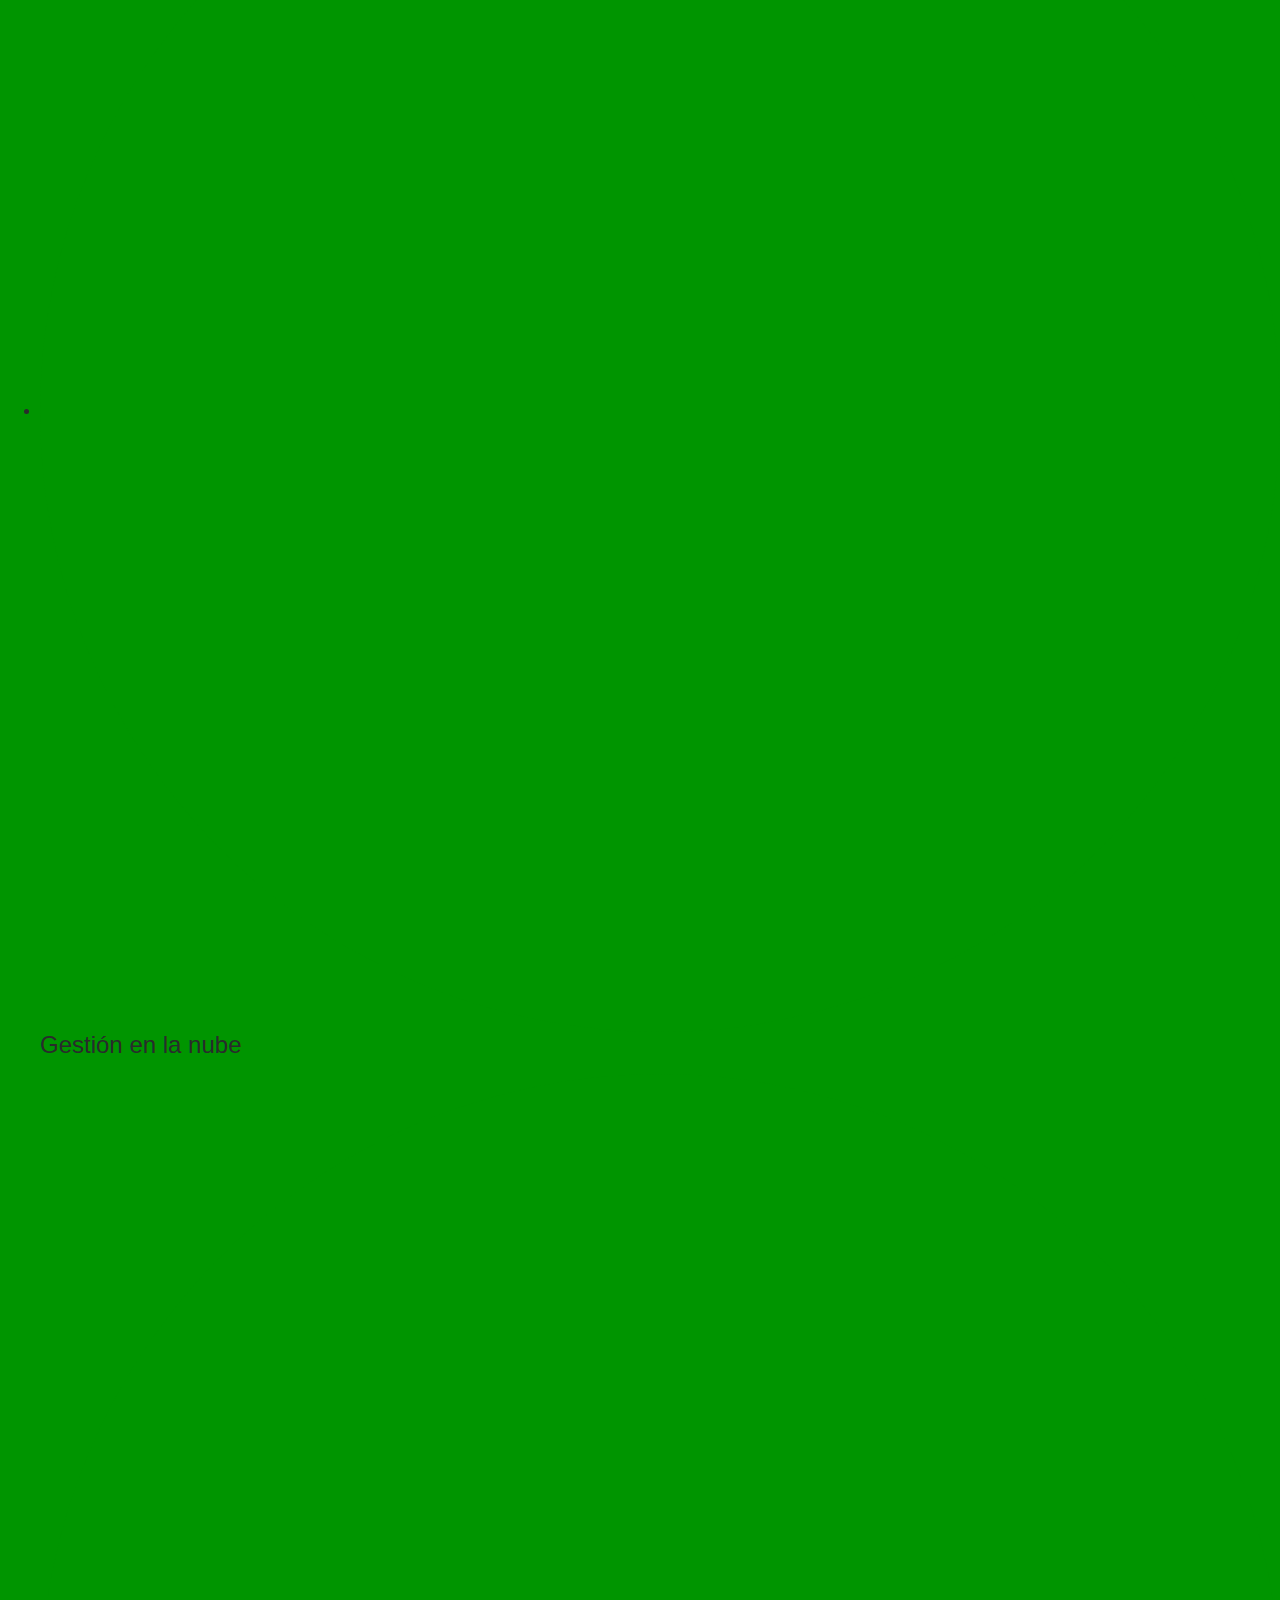
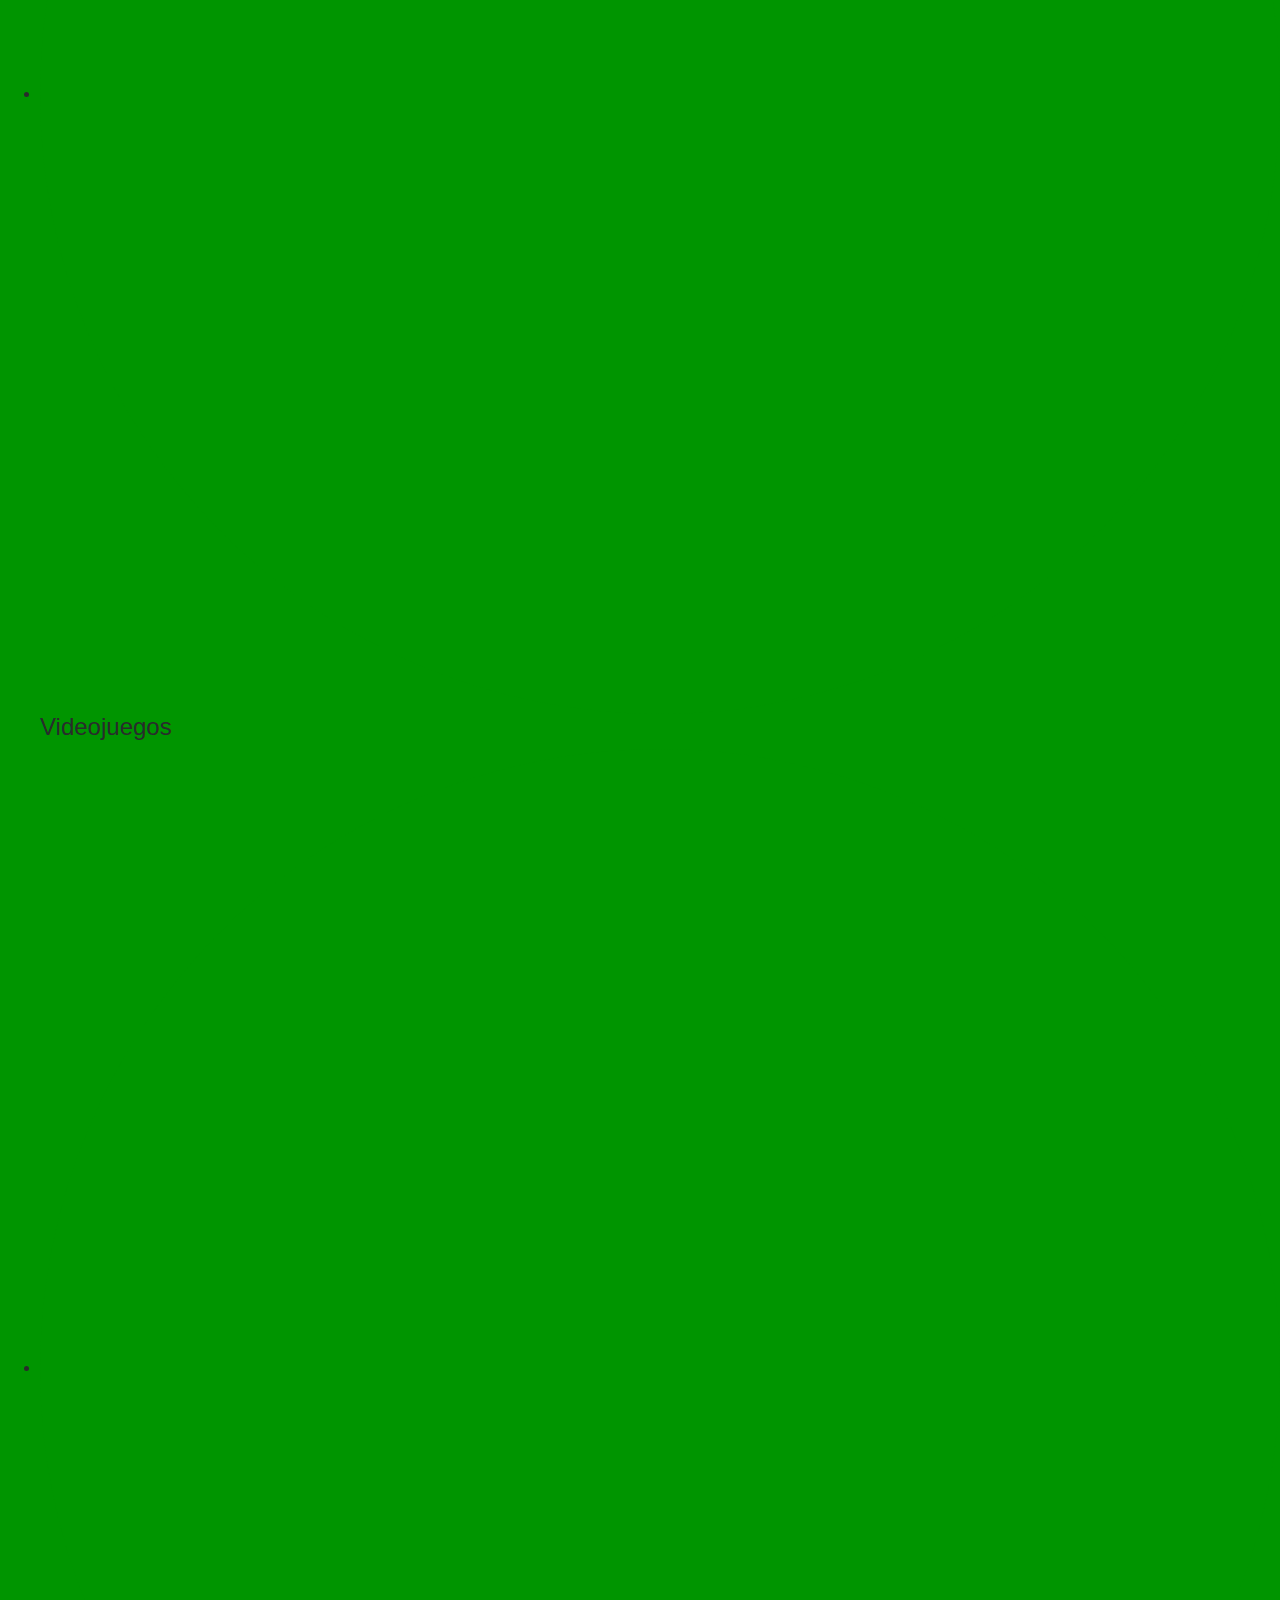
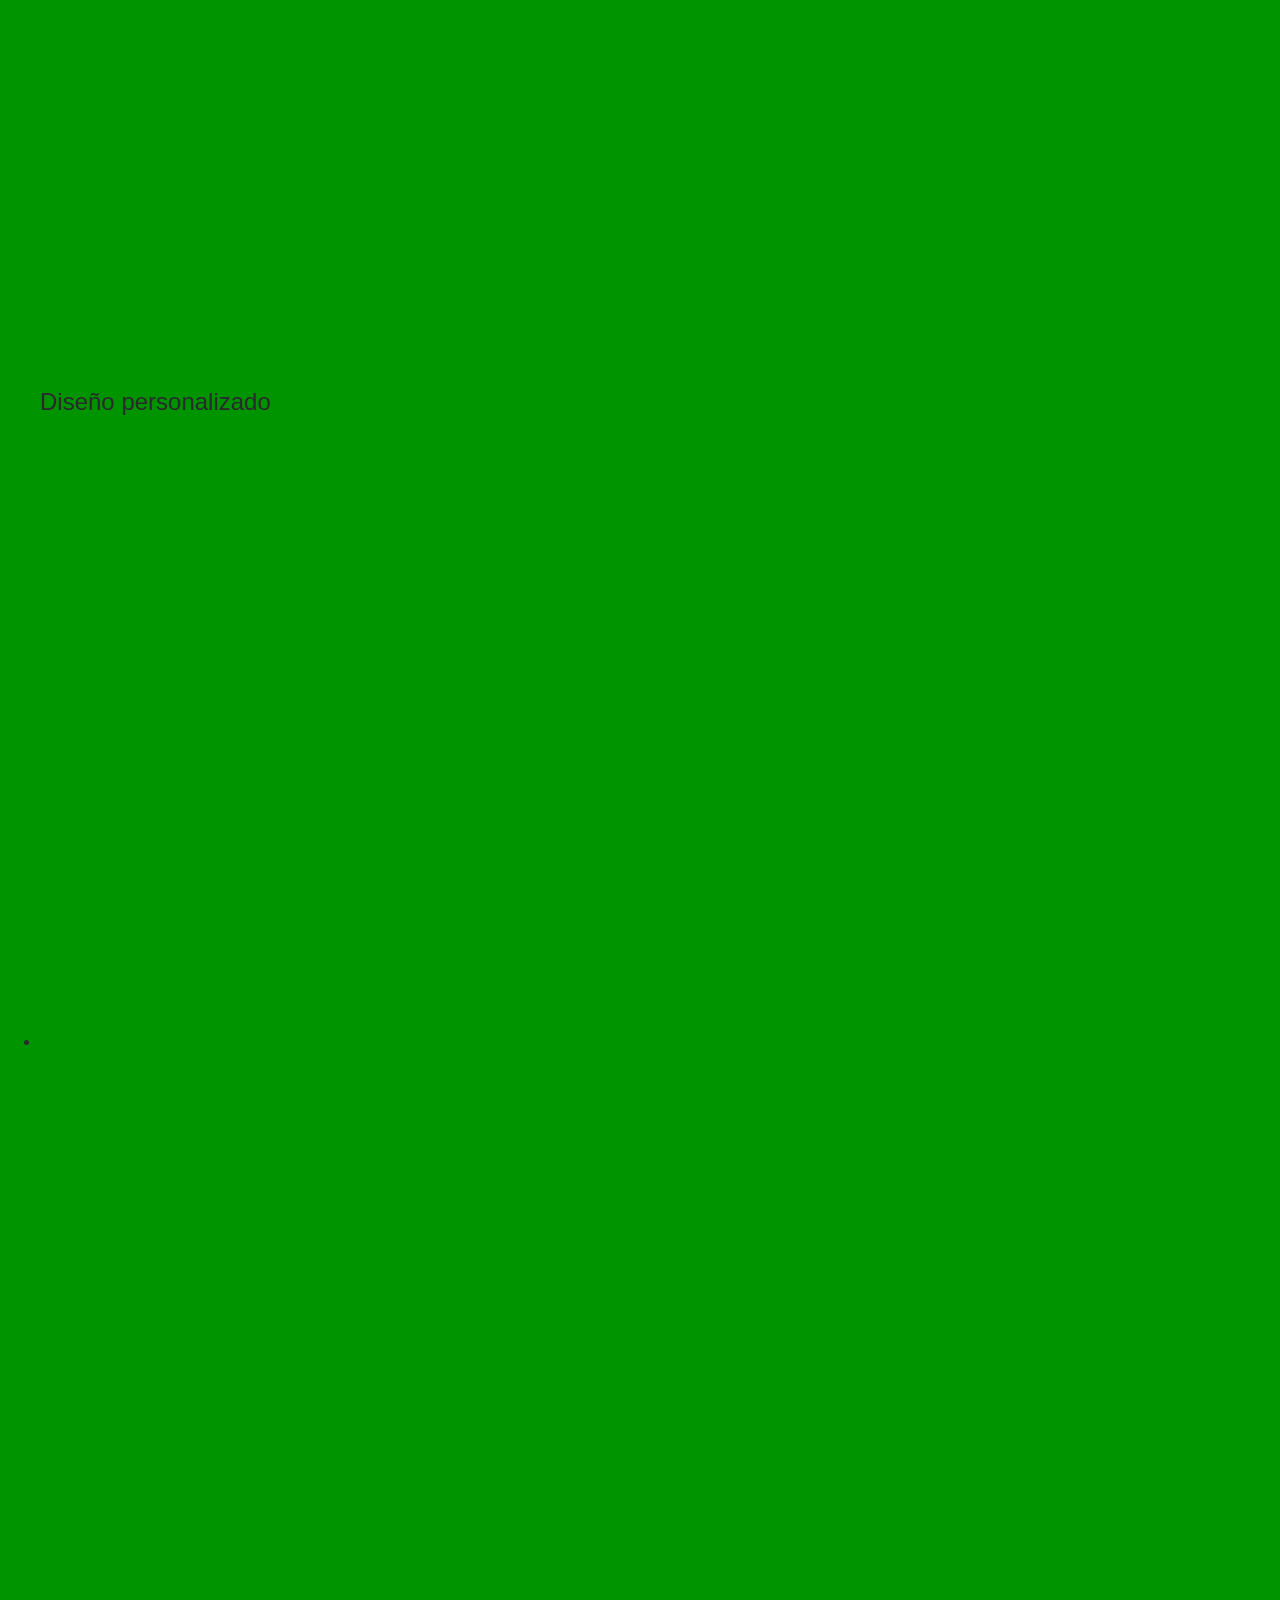
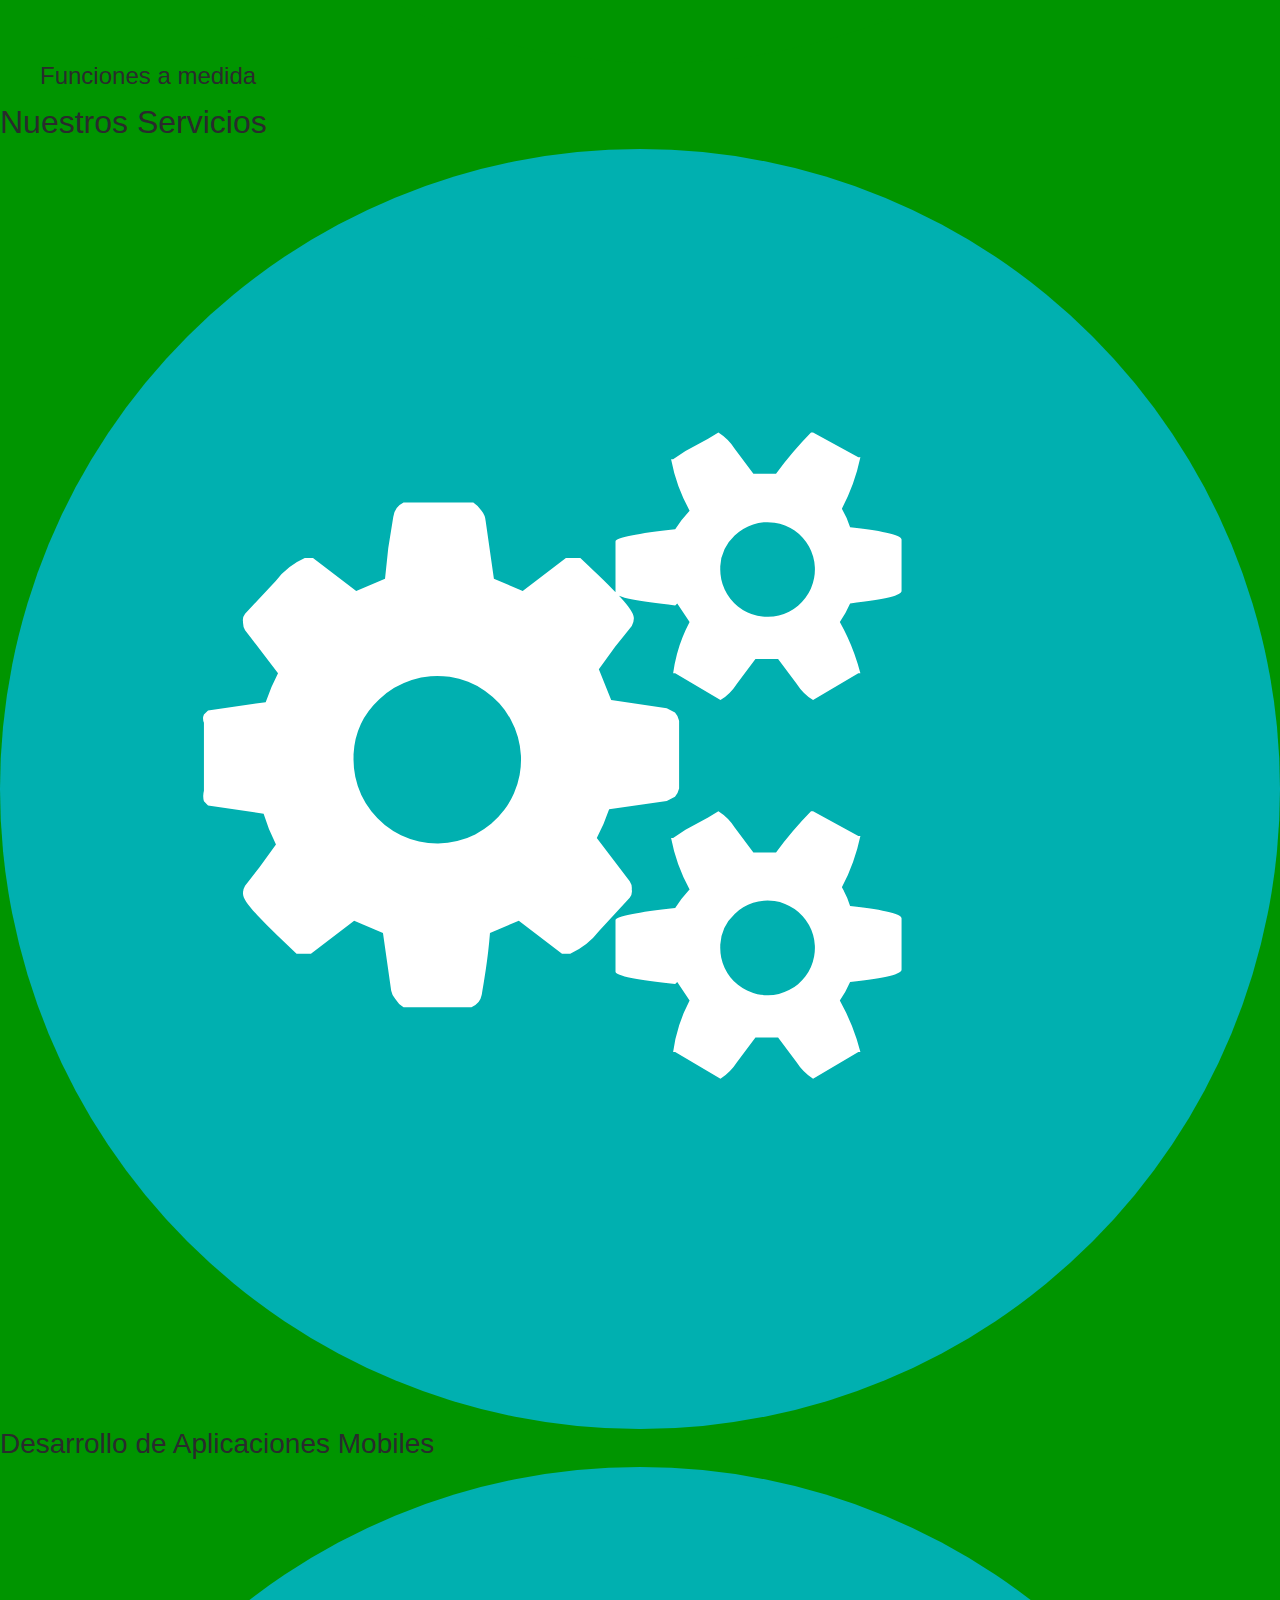
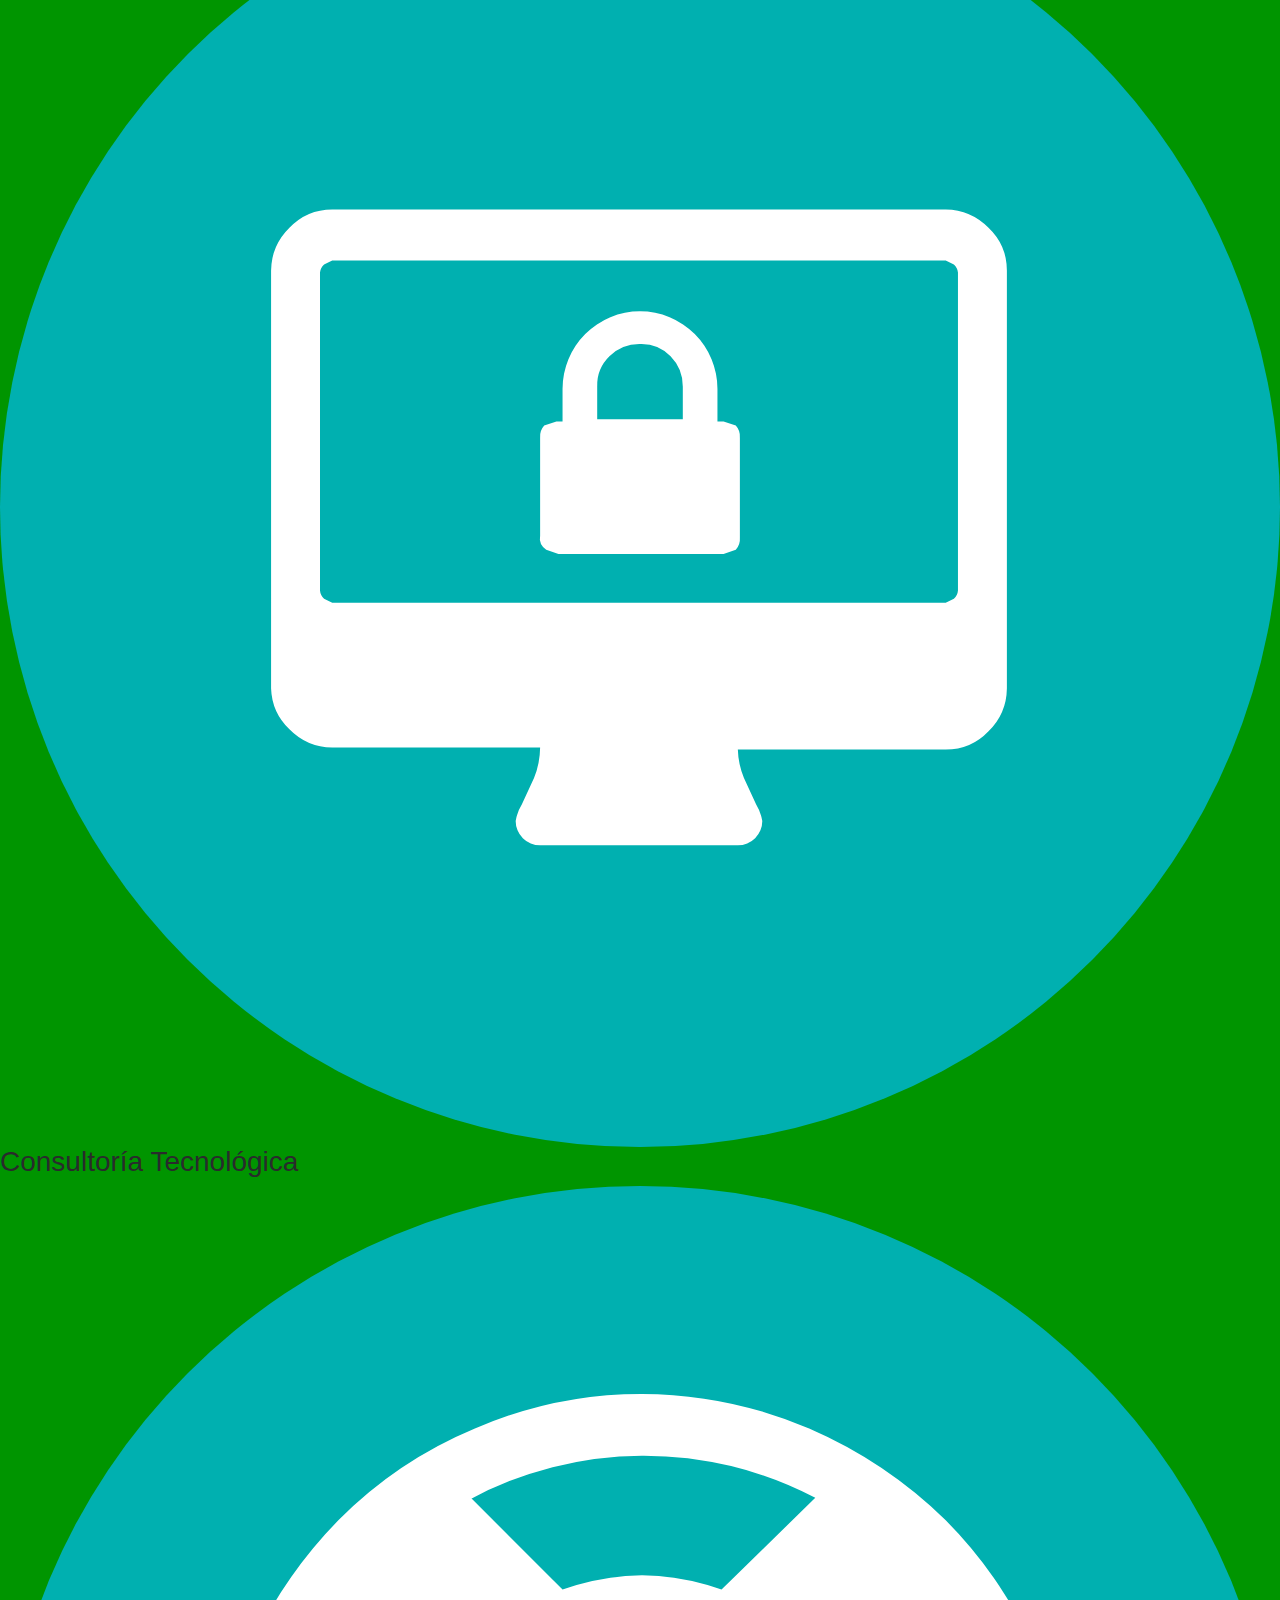
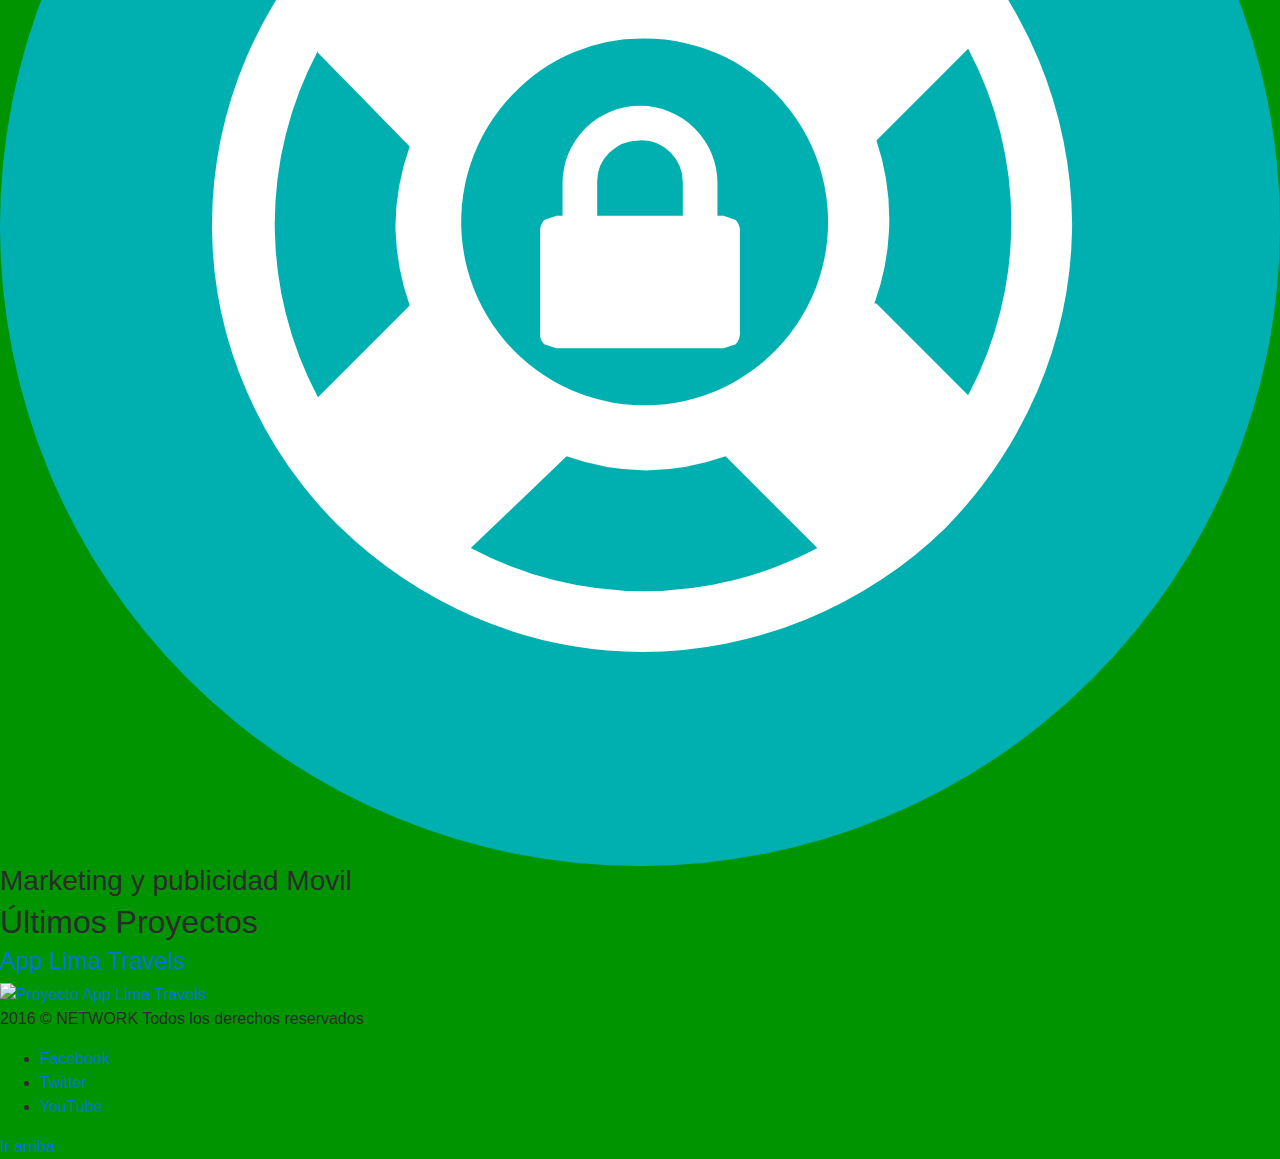
==== commit ba7c8051: "62 Insertando archivos CSS personalizados y variables" ====
--- a/Proyecto final/index.html
+++ b/Proyecto final/index.html
@@ -7,39 +7,40 @@
     <meta charset="utf-8">
     <meta name="viewport" content="width=device-width, initial-scale=1, shrink-to-fit=no">
     <meta http-equiv="x-ua-compatible" content="ie=edge">
-    
+
     <!-- Carga de archivos css -->
     <link rel="stylesheet" href="css/bootstrap.css">
-    
+<link rel="stylesheet" href="css/estilos.css">
 
 </head>
 
 <body>
     <section class="bienvenidos">
         <header class="encabezado" role="banner">
-            <a href="index.html">
-                <img src="images/logo.svg" alt="Logo del sitio">
-            </a>
+            <div class="container navbar-fixed-top">
+                <a href="index.html">
+                    <img src="images/logo.svg" alt="Logo del sitio">
+                </a>
 
-            <button type="button" class="boton-buscar">Botón buscar</button>
-            <button type="button" class="boton-menu">Botón Menú</button>
+                <button type="button" class="boton-buscar">Botón buscar</button>
+                <button type="button" class="boton-menu">Botón Menú</button>
 
-            <form action="#" id="bloque-buscar">
-                <div class="contenedor-bloque-buscar">
-                    <input type="text" placeholder="Buscar...">
-                    <input type="submit" value="Buscar">
-                </div>
-            </form>
+                <form action="#" id="bloque-buscar">
+                    <div class="contenedor-bloque-buscar">
+                        <input type="text" placeholder="Buscar...">
+                        <input type="submit" value="Buscar">
+                    </div>
+                </form>
 
-            <nav id="menu-principal">
-                <ul>
-                    <li class="active"><a href="index.html">Inicio</a></li>
-                    <li><a href="nosotros.html">Nosotros</a></li>
-                    <li><a href="servicio.html">Servicios</a></li>
-                    <li><a href="contacto.html">Contacto</a></li>
-                </ul>
-            </nav>
-
+                <nav id="menu-principal">
+                    <ul>
+                        <li class="active"><a href="index.html">Inicio</a></li>
+                        <li><a href="nosotros.html">Nosotros</a></li>
+                        <li><a href="servicio.html">Servicios</a></li>
+                        <li><a href="contacto.html">Contacto</a></li>
+                    </ul>
+                </nav>
+            </div>
             <div class="texto-encabezado">
                 <h1>Diseño de APPS para empresas</h1>
                 <p>Creamos aplicaciones según las necesidades y requerimientos de nuestros clientes.</p>
@@ -103,18 +104,18 @@
             <img src="images/servicio-1.svg" alt="Desarrollo de Aplicaciones Mobiles">
             <h3>Desarrollo de Aplicaciones Mobiles</h3>
         </article>
-        
+
         <article>
             <img src="images/servicio-2.svg" alt="Consultoría Tecnológica">
             <h3>Consultoría Tecnológica</h3>
         </article>
-        
+
         <article>
             <img src="images/servicio-3.svg" alt="Marketing y publicidad Movil">
             <h3>Marketing y publicidad Movil</h3>
         </article>
     </main>
-    
+
     <section class="ultimos-proyectos">
         <h2>Últimos Proyectos</h2>
         <a href="#">
@@ -122,7 +123,7 @@
             <img src="images/proyecto1.jpg" alt="Proyecto App Lima Travels">
         </a>
     </section>
-    
+
     <footer class="piedepagina" role="contentinf">
         <p>2016 © NETWORK Todos los derechos reservados</p>
         <ul>
@@ -131,9 +132,9 @@
             <li><a href="#">YouTube</a></li>
         </ul>
     </footer>
-    
+
     <a href="#" class="ir-arriba">Ir arriba</a>
-    
+
     <!-- Carga de archivos JS -->
     <script src="js/jquery.min.js"></script>
     <script src="js/bootstrap.min.js"></script>
--- a/Proyecto final/css/estilos.css
+++ b/Proyecto final/css/estilos.css
@@ -0,0 +1,4 @@
+body {
+  background: #009500; }
+
+/*# sourceMappingURL=estilos.css.map */